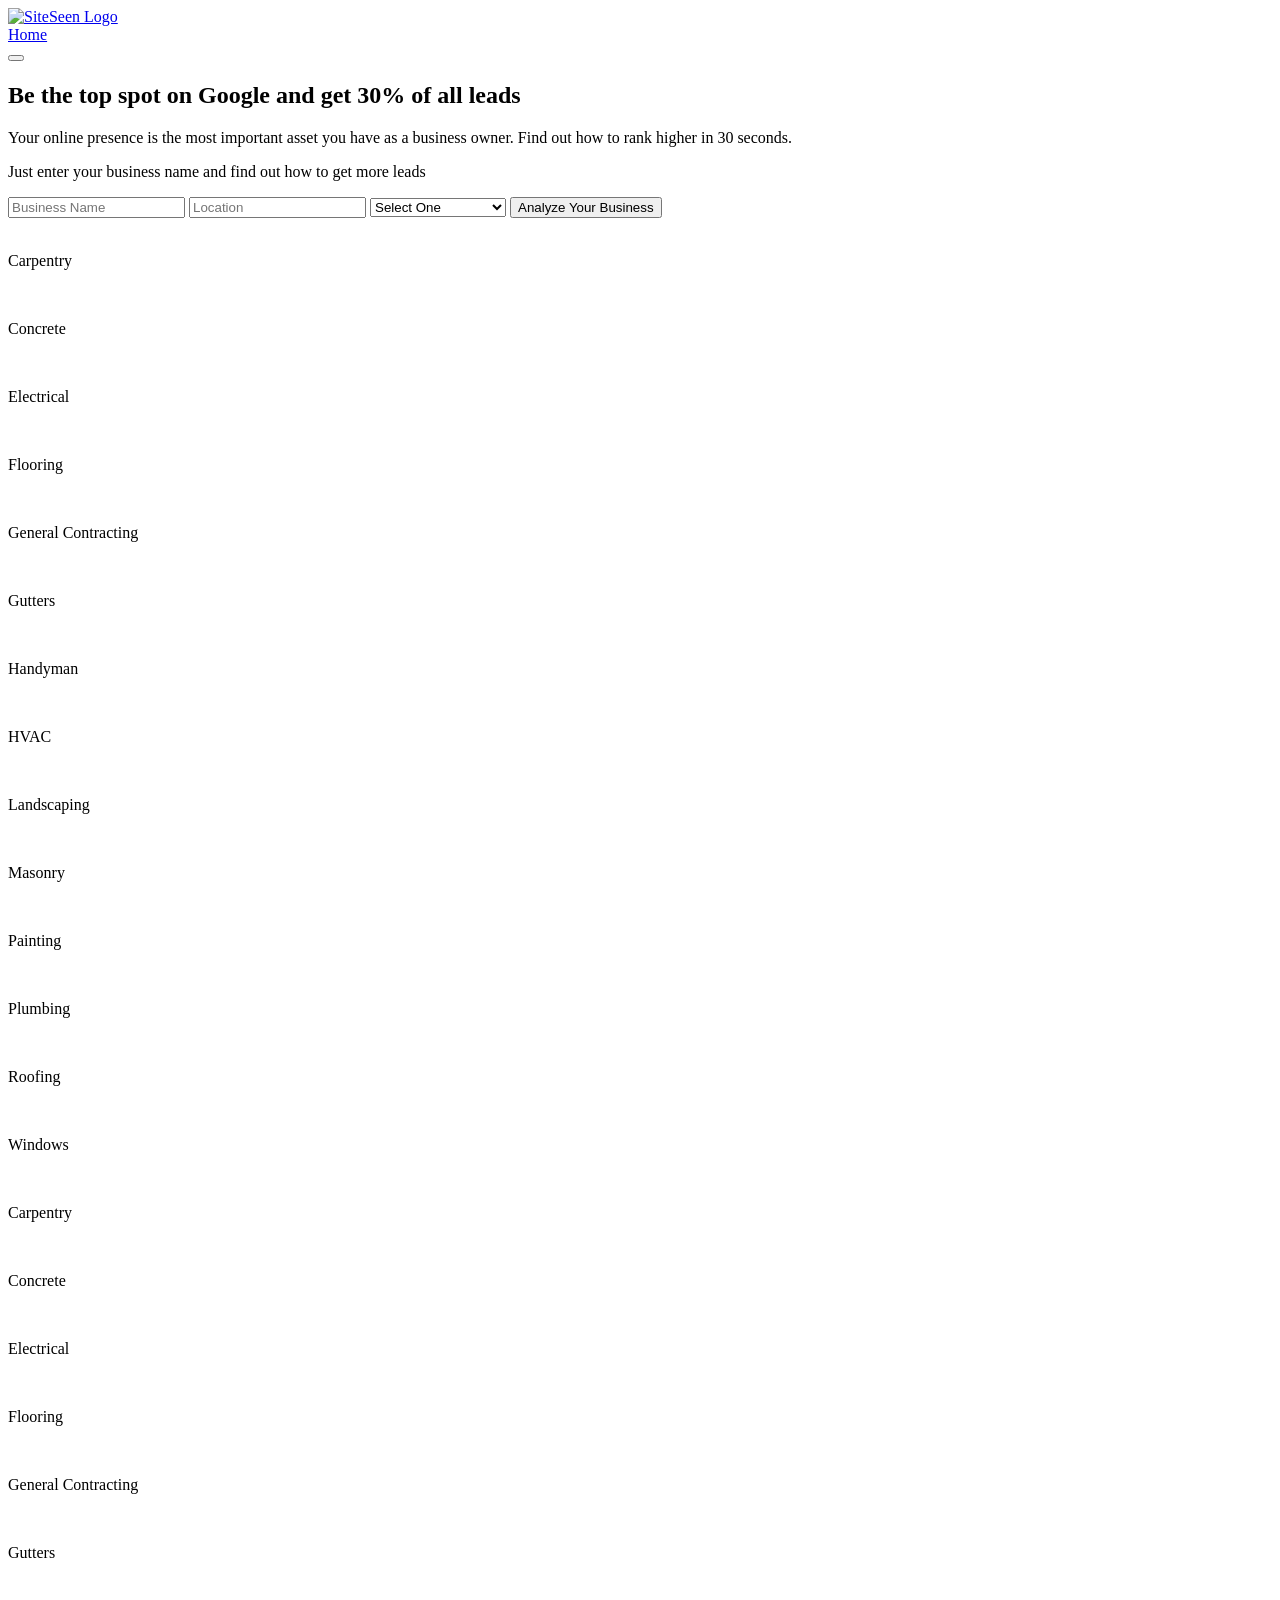
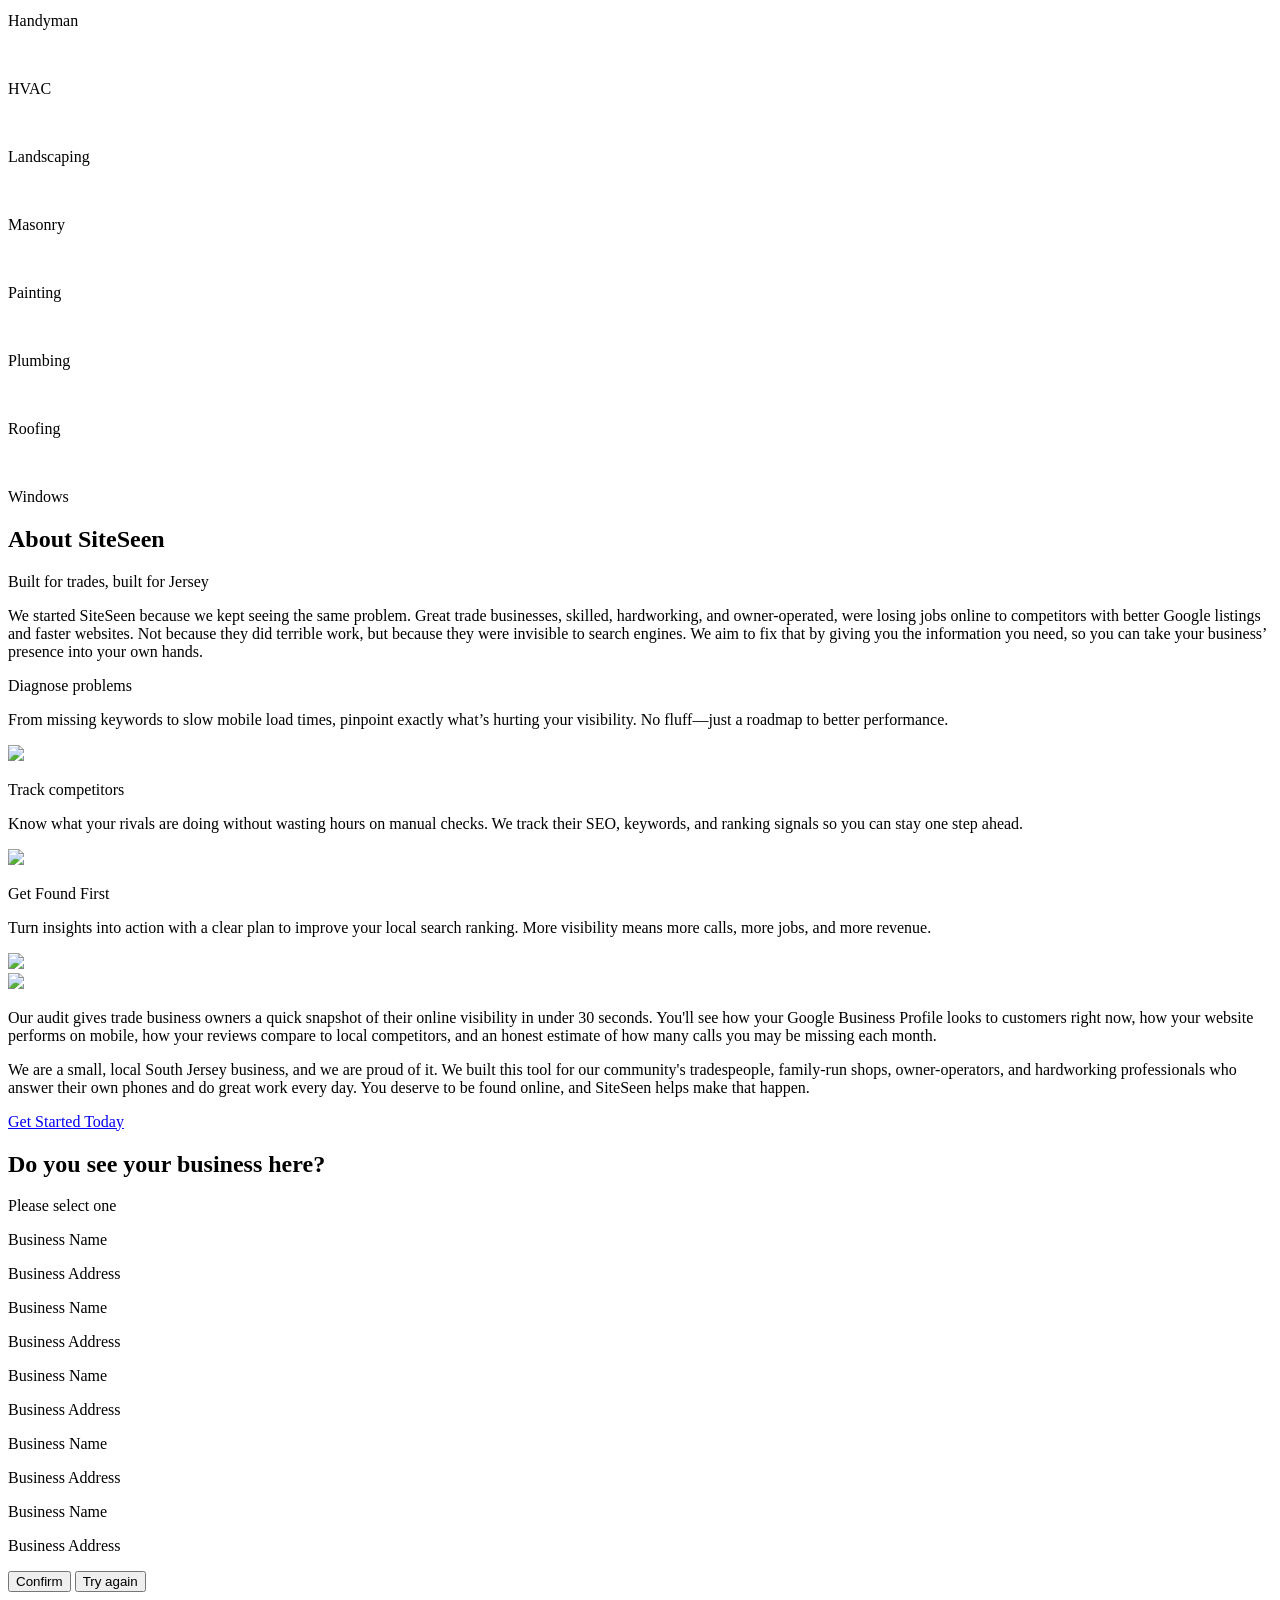
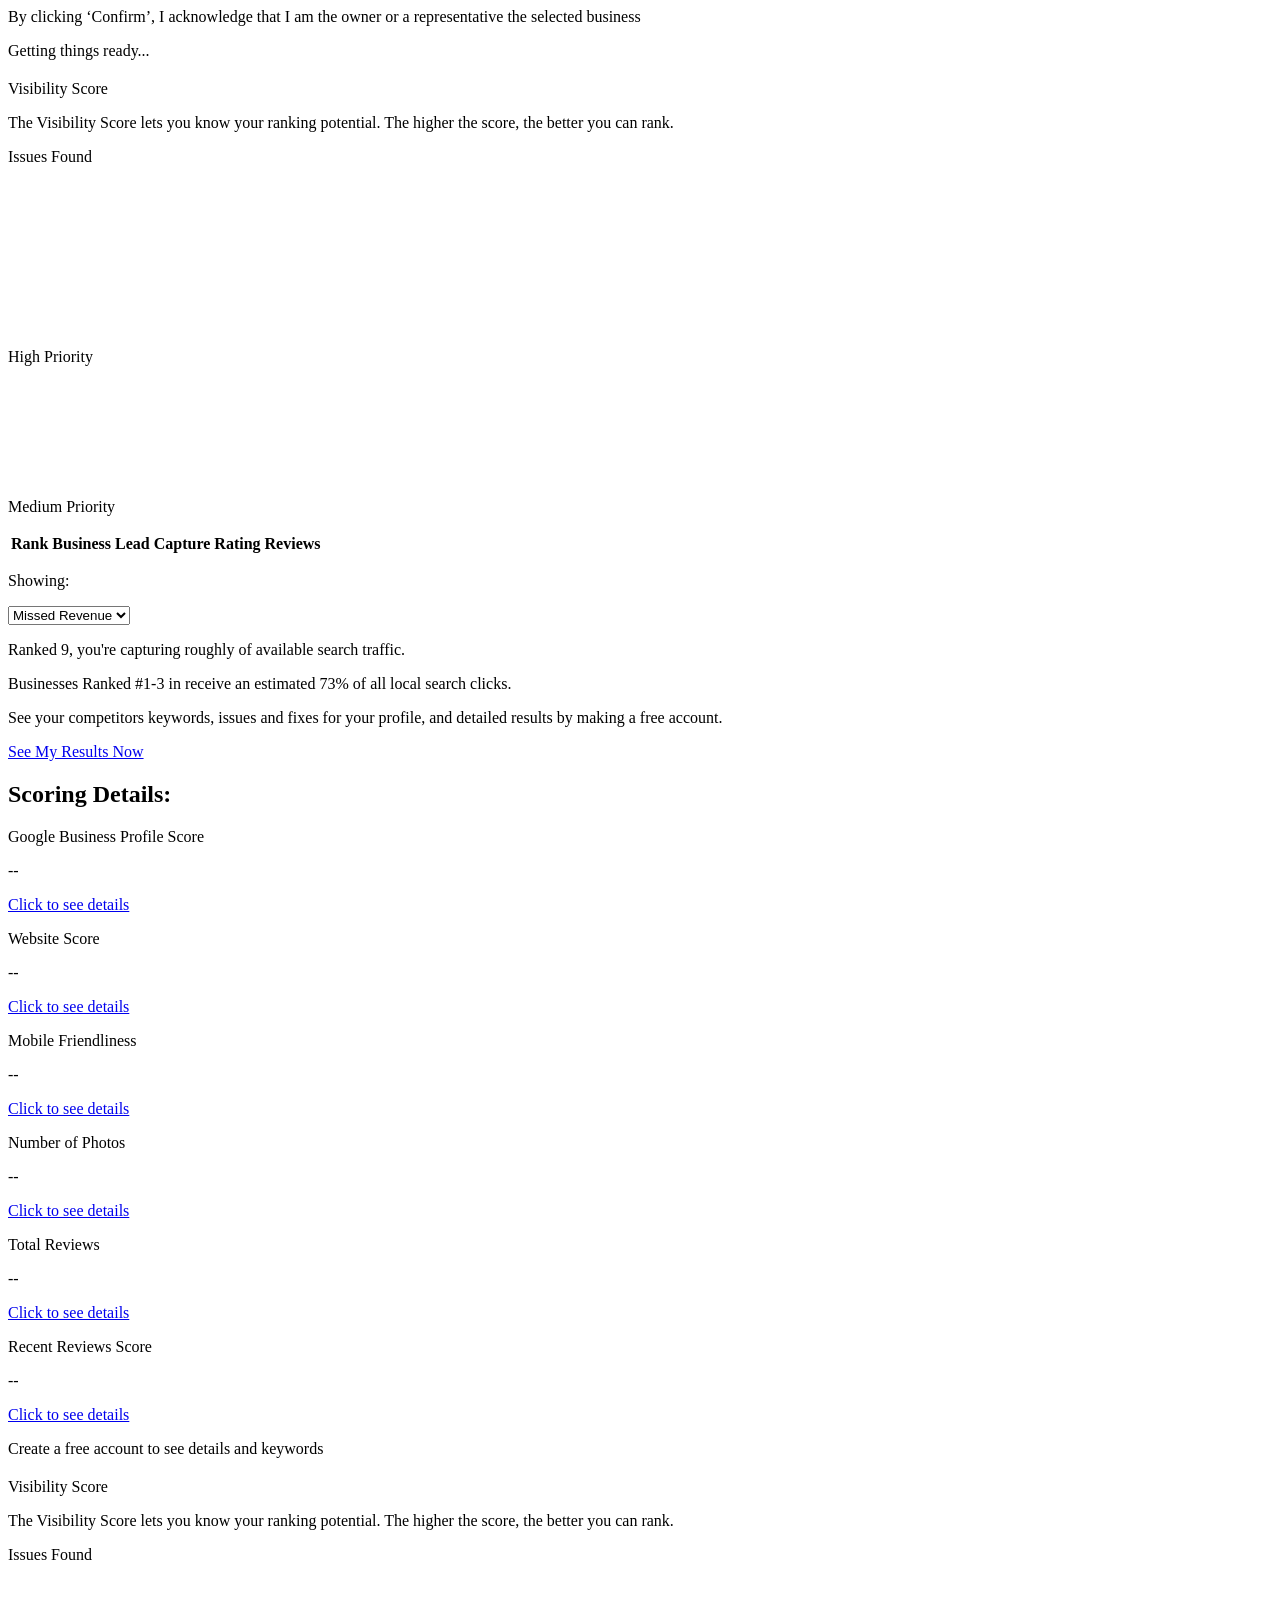
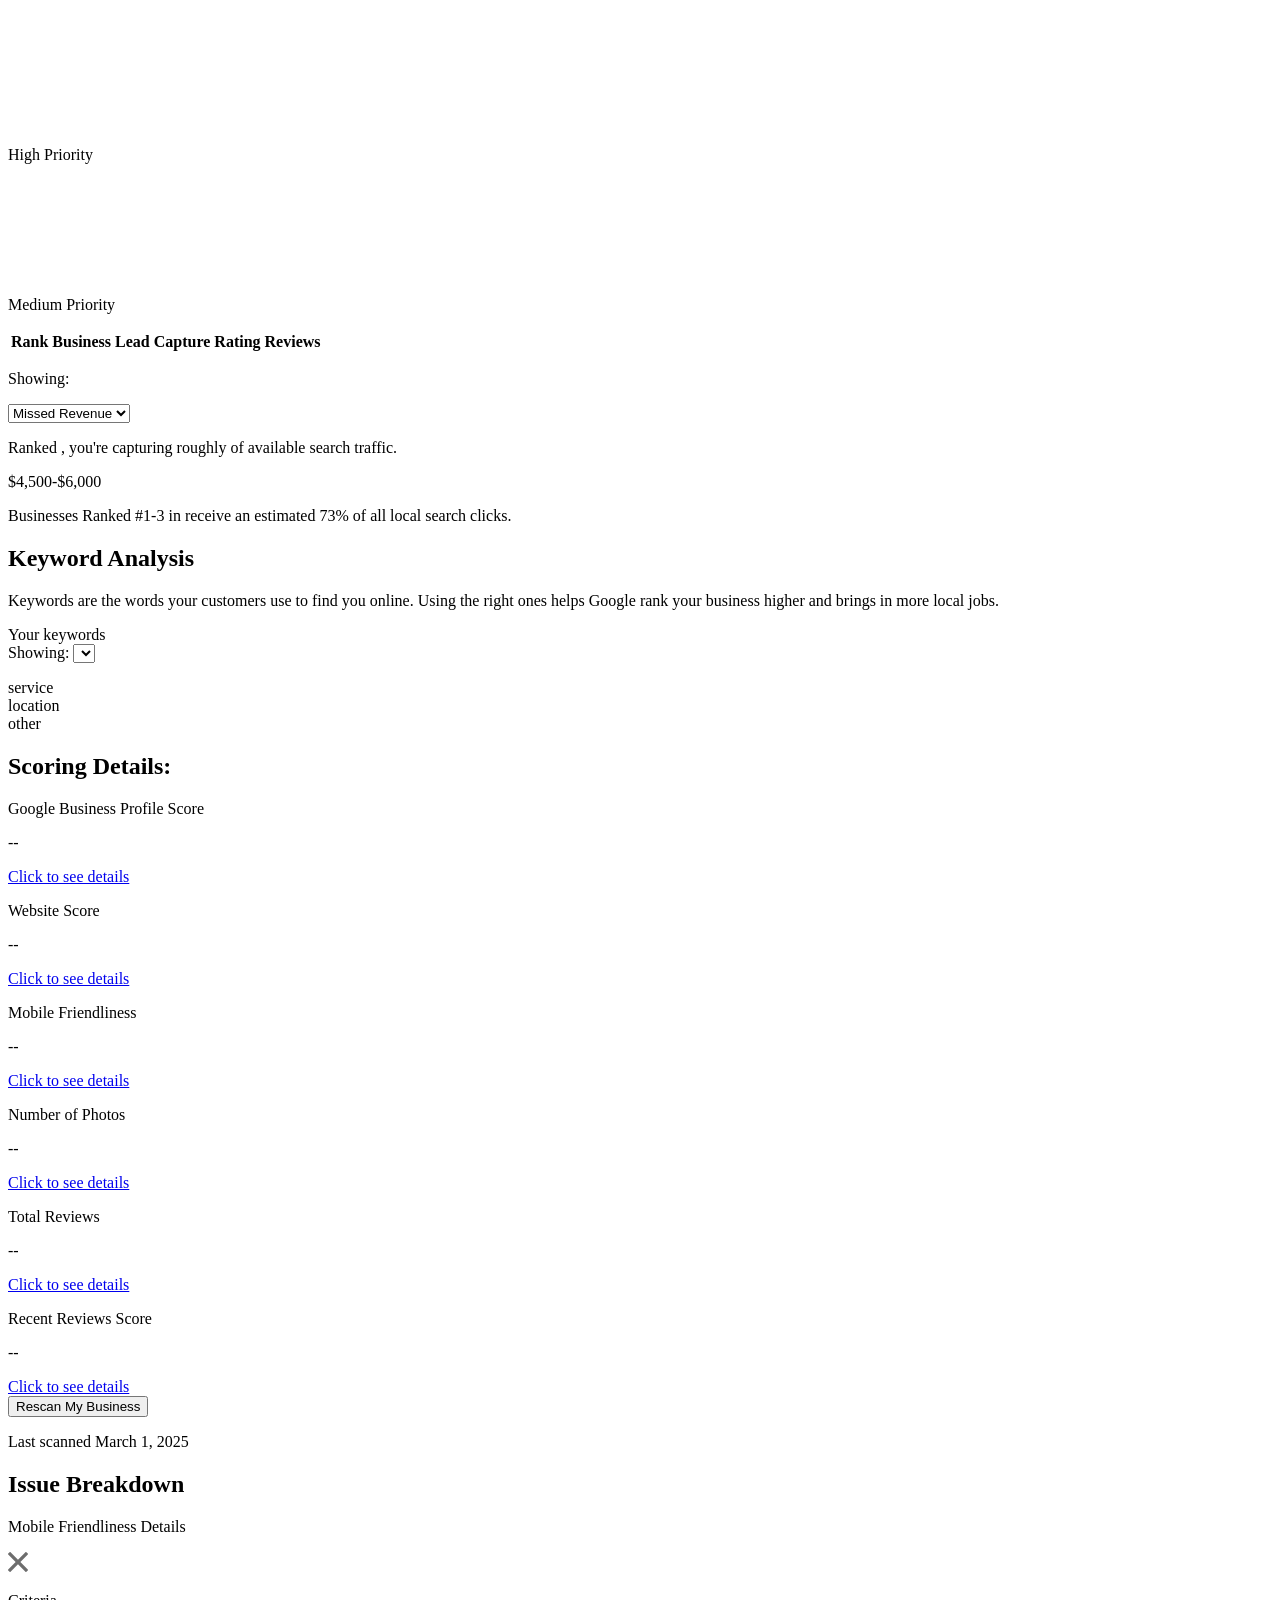
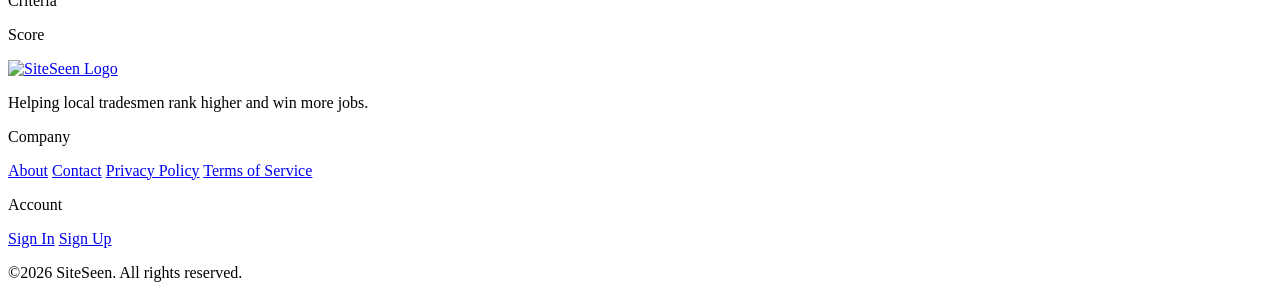
==== site/index.html @ 81ab3711 "adding second gtag" ====
<!DOCTYPE html>
<html lang="en">
<head>
    <!-- Google tag (gtag.js) for CHWD -->
    <script async src="https://www.googletagmanager.com/gtag/js?id=G-HR56J4MCZE"></script>
    <script>
        window.dataLayer = window.dataLayer || [];
        function gtag(){dataLayer.push(arguments);}
        gtag('js', new Date());

        gtag('config', 'G-HR56J4MCZE');
    </script>
    <!-- Google tag (gtag.js) for SS -->
    <script async src="https://www.googletagmanager.com/gtag/js?id=AW-18059262338"></script>
    <script>
        window.dataLayer = window.dataLayer || [];
        function gtag(){dataLayer.push(arguments);}
        gtag('js', new Date());

        gtag('config', 'AW-18059262338');
    </script>
    <meta charset="UTF-8">
    <meta name="viewport" content="width=device-width, initial-scale=1.0">
    <meta name="description" content="SiteSeen: Free local SEO audit for plumbers, roofers, contractors & trades. See how you rank on Google, fix issues, and win more local customers in minutes.">
    <link rel="stylesheet" href="/css/main.css">
    <link rel="stylesheet" href="/css/states.css">
    <link rel="icon" type="image/x-icon" href="/img/SiteSeen-icon.png">
    <title>SiteSeen | Local SEO Audit Tool for Trades & Contractors - Get More Leads</title>
</head>
<body>
    <div id="page-loader">
        <div class="loader"></div>
    </div>
    <header>
        <div class="header">
            <div class="header-left">
                <div class="img-wrapper contain logo">
                    <a href="/index.html"><img src="/img/SiteSeen-logo.svg" alt="SiteSeen Logo"></a>
                </div>
            </div>
            <nav>
                <div class="header-right" id="header-right">
                    <a href="/index.html" class="header-link">Home</a>
                    <div id="header-auth-links"></div>
                </div>
            </nav>
            <button class="hamburger" id="hamburger" aria-label="Toggle menu">
                <span></span>
                <span></span>
                <span></span>
            </button>
        </div>
    </header>
    <main>
        <div id="state-1-search">
            <section>
                <div class="content-container landing-container">
                    <h1 class="heading hero-heading centered auto-margin">Be the top spot on Google and get 30% of all leads</h1>
                    <p class="med-scale dg-font centered landing-p auto-margin">Your online presence is the most important asset you have as a business owner. Find out how to rank higher in 30 seconds.</p>
                    
                    <div class="form-holder">
                        <p class="lg-font form-text centered">Just enter your business name and find out how to get more leads</p>
                        <form id="business-search-form">
                            <input id="business-name" name="business-name" type="text" placeholder="Business Name" required>
                            <input id="business-location" name="business-location" type="text" placeholder="Location" required>
                            <select id="trade-type" name="trade-type" required>
                                    <option selected disabled value="">Select One</option>
                                    <option value="carpenter">Carpenter</option>
                                    <option value="concrete">Concrete</option>
                                    <option value="electrician">Electrician</option>
                                    <option value="flooring">Flooring</option>
                                    <option value="contractor">General Contractor</option>
                                    <option value="gutters">Gutters</option>
                                    <option value="handyman">Handyman</option>
                                    <option value="hvac">HVAC</option>
                                    <option value="landscaper">Landscaper</option>
                                    <option value="masonry">Masonry</option>
                                    <option value="painter">Painter</option>
                                    <option value="plumber">Plumber</option>
                                    <option value="roofer">Roofer</option>
                                    <option value="windows">Windows</option>
                            </select>
                            <button type="submit" class="state-1-submit-btn cta-btn btn-red">Analyze Your Business</button>
                        </form>
                    </div>
                </div>
            </section>
            <div class="carousel">
                <div class="carousel-track">
                    <div class="carousel-item img-wrapper"><img src="/img/state-1/carousel/carpenter.webp" alt="" aria-hidden="true"><p>Carpentry</p></div>
                    <div class="carousel-item img-wrapper"><img src="/img/state-1/carousel/concrete.webp" alt="" aria-hidden="true"><p>Concrete</p></div>
                    <div class="carousel-item img-wrapper"><img src="/img/state-1/carousel/electrical.webp" alt="" aria-hidden="true"><p>Electrical</p></div>
                    <div class="carousel-item img-wrapper"><img src="/img/state-1/carousel/flooring.webp" alt="" aria-hidden="true"><p>Flooring</p></div>
                    <div class="carousel-item img-wrapper"><img src="/img/state-1/carousel/gen-contracting.webp" alt="" aria-hidden="true"><p>General Contracting</p></div>
                    <div class="carousel-item img-wrapper"><img src="/img/state-1/carousel/gutters.webp" alt="" aria-hidden="true"><p>Gutters</p></div>
                    <div class="carousel-item img-wrapper"><img src="/img/state-1/carousel/carpenter.webp" alt="" aria-hidden="true"><p>Handyman</p></div>
                    <div class="carousel-item img-wrapper"><img src="/img/state-1/carousel/hvac.webp" alt="" aria-hidden="true"><p>HVAC</p></div>
                    <div class="carousel-item img-wrapper"><img src="/img/state-1/carousel/landscaper.webp" alt="" aria-hidden="true"><p>Landscaping</p></div>
                    <div class="carousel-item img-wrapper"><img src="/img/state-1/carousel/masonry.webp" alt="" aria-hidden="true"><p>Masonry</p></div>
                    <div class="carousel-item img-wrapper"><img src="/img/state-1/carousel/painter.webp" alt="" aria-hidden="true"><p>Painting</p></div>
                    <div class="carousel-item img-wrapper"><img src="/img/state-1/carousel/plumber.webp" alt="" aria-hidden="true"><p>Plumbing</p></div>
                    <div class="carousel-item img-wrapper"><img src="/img/state-1/carousel/roofer.webp" alt="" aria-hidden="true"><p>Roofing</p></div>
                    <div class="carousel-item img-wrapper"><img src="/img/state-1/carousel/windows.webp" alt="" aria-hidden="true"><p>Windows</p></div>


                    <div class="carousel-item img-wrapper"><img src="/img/state-1/carousel/carpenter.webp" alt="" aria-hidden="true"><p>Carpentry</p></div>
                    <div class="carousel-item img-wrapper"><img src="/img/state-1/carousel/concrete.webp" alt="" aria-hidden="true"><p>Concrete</p></div>
                    <div class="carousel-item img-wrapper"><img src="/img/state-1/carousel/electrical.webp" alt="" aria-hidden="true"><p>Electrical</p></div>
                    <div class="carousel-item img-wrapper"><img src="/img/state-1/carousel/flooring.webp" alt="" aria-hidden="true"><p>Flooring</p></div>
                    <div class="carousel-item img-wrapper"><img src="/img/state-1/carousel/gen-contracting.webp" alt="" aria-hidden="true"><p>General Contracting</p></div>
                    <div class="carousel-item img-wrapper"><img src="/img/state-1/carousel/gutters.webp" alt="" aria-hidden="true"><p>Gutters</p></div>
                    <div class="carousel-item img-wrapper"><img src="/img/state-1/carousel/carpenter.webp" alt="" aria-hidden="true"><p>Handyman</p></div>
                    <div class="carousel-item img-wrapper"><img src="/img/state-1/carousel/hvac.webp" alt="" aria-hidden="true"><p>HVAC</p></div>
                    <div class="carousel-item img-wrapper"><img src="/img/state-1/carousel/landscaper.webp" alt="" aria-hidden="true"><p>Landscaping</p></div>
                    <div class="carousel-item img-wrapper"><img src="/img/state-1/carousel/masonry.webp" alt="" aria-hidden="true"><p>Masonry</p></div>
                    <div class="carousel-item img-wrapper"><img src="/img/state-1/carousel/painter.webp" alt="" aria-hidden="true"><p>Painting</p></div>
                    <div class="carousel-item img-wrapper"><img src="/img/state-1/carousel/plumber.webp" alt="" aria-hidden="true"><p>Plumbing</p></div>
                    <div class="carousel-item img-wrapper"><img src="/img/state-1/carousel/roofer.webp" alt="" aria-hidden="true"><p>Roofing</p></div>
                    <div class="carousel-item img-wrapper"><img src="/img/state-1/carousel/windows.webp" alt="" aria-hidden="true"><p>Windows</p></div>
                </div>
            </div>
            <section>
                <div class="about-container mt-lg">
                    <div class="about-siteseen">
                        <div>
                            <h2 class="heading white-font centered">About SiteSeen</h2>
                            <p class="heading heading-small white-font centered">Built for trades, built for Jersey</p>    
                        </div>
                        <div class="content-container about-content-holder">
                            <p class="white-font">We started SiteSeen because we kept seeing the same problem. Great trade businesses, skilled, hardworking, and owner-operated, were losing jobs online to competitors with better Google listings and faster websites. Not because they did terrible work, but because they were invisible to search engines. We aim to fix that by giving you the information you need, so you can take your business’ presence into your own hands.</p>
                            <div class="about-us-grid grid mt-lg mb-lg">
                                <div class="about-grid-item">
                                    <p class="heading heading-small white-font centered">Diagnose problems</p>
                                    <p class="white-font centered">From missing keywords to slow mobile load times, pinpoint exactly what’s hurting your visibility. No fluff—just a roadmap to better performance.</p>
                                    <div class="about-grid-img img-wrapper">
                                        <img src="/img/state-1/about/issues.png">
                                    </div>
                                </div>
                                <div class="about-grid-item">
                                    <p class="heading heading-small white-font centered">Track competitors</p>
                                    <p class="white-font centered">Know what your rivals are doing without wasting hours on manual checks. We track their SEO, keywords, and ranking signals so you can stay one step ahead.</p>
                                    <div class="about-grid-img img-wrapper">
                                        <img src="/img/state-1/about/competitors.png">
                                    </div>
                                </div>
                                <div class="about-grid-item">
                                    <p class="heading heading-small white-font centered">Get Found First</p>
                                    <p class="white-font centered">Turn insights into action with a clear plan to improve your local search ranking. More visibility means more calls, more jobs, and more revenue.</p>
                                    <div class="about-grid-img img-wrapper">
                                        <img src="/img/state-1/about/visibility.png">
                                    </div>
                                </div>
                            </div>
                            <div class="img-wrapper mb-lg">
                                <img src="/img/state-1/about/keyword-img.png">
                            </div>
                            <p class="white-font mb-md">Our audit gives trade business owners a quick snapshot of their online visibility in under 30 seconds. You'll see how your Google Business Profile looks to customers right now, how your website performs on mobile, how your reviews compare to local competitors, and an honest estimate of how many calls you may be missing each month.</p>
                            <p class="white-font">We are a small, local South Jersey business, and we are proud of it. We built this tool for our community's tradespeople, family-run shops, owner-operators, and hardworking professionals who answer their own phones and do great work every day. You deserve to be found online, and SiteSeen helps make that happen.</p>
                            <a href="/auth.html#signup" class="cta-btn btn-red btn-white-bg auto-margin mt-lg">Get Started Today</a>
                        </div>
                    </div>
                </div>
            </section>
        </div>
        <div id="state-2-confirm">
            <section>
                <h2 class="heading heading-medium centered auto-margin">Do you see your business here?</h2>
                <div class="content-container">
                    <p class="p-el-select centered med-scale bold auto-margin blue-font">Please select one</p>
                    <div class="flex search-results-container mt-sm">
                        <div class="search-result-card" data-index="" data-place-id="">
                            <p class="searched-business-name">Business Name</p>
                            <p class="searched-business-address">Business Address</p>
                        </div>

                        <div class="search-result-card" data-index="" data-place-id="">
                            <p class="searched-business-name">Business Name</p>
                            <p class="searched-business-address">Business Address</p>
                        </div>

                        <div class="search-result-card" data-index="" data-place-id="">
                            <p class="searched-business-name">Business Name</p>
                            <p class="searched-business-address">Business Address</p>
                        </div>

                        <div class="search-result-card" data-index="" data-place-id="">
                            <p class="searched-business-name">Business Name</p>
                            <p class="searched-business-address">Business Address</p>
                        </div>

                        <div class="search-result-card" data-index="" data-place-id="">
                            <p class="searched-business-name">Business Name</p>
                            <p class="searched-business-address">Business Address</p>
                        </div>
                    </div>
                    <div class="confirm-btn-holder">
                    <button type="button" class="state-2-confirm-btn cta-btn btn-red auto-margin mt-lg">Confirm</button>
                    <button type="button" class="state-2-retry-btn auto-margin mt-sm">Try again</button>    
                    </div>
                    
                    <p class="confirm-disclaimer centered auto-margin lg-font mt-sm">By clicking ‘Confirm’, I acknowledge that I am the owner or a representative the selected business</p>
                </div>
            </section>
        </div>
        <div id="state-3-loading">
            <div class="content-container loading-holder">
                <div class="loader"></div>
                <div class="progress-bar">
                    <div class="progress-bar-fill" id="progress-bar-fill"></div>
                    </div>
                <p class="loading-text heading centered">Getting things ready...</p>
            </div>
        </div>
        <div id="state-4-guest">
            <section>
                <div class="content-container cc-large">
                    <h2 class="heading auto-margin dashboard-title"></h2>
                    <div class="dashboard">
                        <div class="dashboard-top grid">
                            <div class="dashboard-left-panel">
                                <div class="dash-analysis-holder">
                                    <p class="heading heading-small bold dg-font dash-title-font dash-business-health-score">Visibility Score</p>
                                    <div class="health-gauge">
                                        
                                    </div>
                                    <p class="dash-subtext-font lg-font">The Visibility Score lets you know your ranking potential. The higher the score, the better you can rank.</p>
                                </div>
                            </div>

                            <div class="dashboard-right-panel">
                                <div class="dash-analysis-holder">
                                    <p class="heading heading-small bold dg-font dash-title-font dash-crit-issues">Issues Found</p>
                                    <div class="issues-chart">
                                        <div class="chart-bar-wrapper">
                                            <div class="chart-bar bar-high" data-count="3" style="height: 150px;">
                                                <div class="chart-tooltip"></div>
                                            </div>
                                            <p class="chart-label">High Priority</p>
                                        </div>
                                        <div class="chart-bar-wrapper">
                                            <div class="chart-bar bar-medium" data-count="2" style="height: 100px;">
                                                <div class="chart-tooltip"></div>
                                            </div>
                                            <p class="chart-label">Medium Priority</p>
                                        </div>
                                    </div>
                                </div>
                            </div>
                        </div>
                        <div class="dashboard-bottom-panel grid">
                            <div class="dash-analysis-holder">
                                <p class="heading heading-small bold dg-font dash-title-font mb-md search-query-display"></p>
                                <table class="competitor-table">
                                    <thead>
                                        <tr>
                                            <th class="col-rank">Rank</th>
                                            <th class="col-name">Business</th>
                                            <th class="col-leads">Lead Capture</th>
                                            <th class="col-reviews">Rating</th>
                                            <th class="col-ratings">Reviews</th>
                                        </tr>
                                    </thead>
                                    <tbody class="competitor-table-body">

                                    </tbody>
                                </table>
                            </div>
                            <div class="dash-analysis-holder miss flex">
                                <div class="missed-holder-heading flex">
                                    <label for="missed-holder-select"><p class="heading heading-small bold dg-font dash-title-font centered">Showing:</p></label>
                                    <select class="missed-holder-select">
                                        <option selected value="missed-holder-rev">Missed Revenue</option>
                                        <option value="missed-holder-calls">Missed Calls</option>
                                    </select>
                                </div>
                                <div class="missed-holder missed-holder-calls">
                                    <div><p class="heading heading-medium centered miss-call-number"></p></div>
                                    <p class="lg-font dash-subtext-font">Ranked <span class="lead-capture-rank dash-subtext-font lg-font">9</span>, you're capturing roughly <span class="lead-capture-pct dash-subtext-font lg-font"></span> of available search traffic.</p>
                                </div>
                                <div class="missed-holder active missed-holder-rev">
                                    <div><p class="heading heading-medium centered miss-rev-number"></p></div>
                                    <p class="lg-font dash-subtext-font">Businesses Ranked #1-3 in <span class="dash-right-location dash-subtext-font lg-font"></span> receive an estimated 73% of all local search clicks.</p>
                                </div>
                            </div>
                        </div>
                    </div>
                    <div class="auto-margin mt-lg">
                        <p class="centered heading-small mb-md extra-bold">
                            See your competitors keywords, issues and fixes for your profile, and detailed results by making a free account.
                        </p>
                        <a href="/auth.html#signup" class="cta-btn btn-red auto-margin">See My Results Now</a>
                    </div>
                    <div class="dash-result-breakdown mt-lg">
                        <h2 class="heading-small dg-font bold blue-font">Scoring Details:</h2>
                        <div class="dash-health-grid-wrapper">
                            <div class="dash-health-grid grid">
                                <div class="health-item">
                                    <p class="heading heading-small bold dg-font dash-title-font centered">Google Business Profile Score</p>
                                    <p class="extra-bold heading-medium blue-font centered health-gbp-score">--</p>
                                    <a href="#gbp-score">Click to see details</a>
                                </div>
                                <div class="health-item">
                                    <p class="heading heading-small bold dg-font dash-title-font centered">Website Score</p>
                                    <p class="extra-bold heading-medium blue-font centered health-website-score">--</p>
                                    <a href="#website-score">Click to see details</a>
                                </div>
                                <div class="health-item">
                                    <p class="heading heading-small bold dg-font dash-title-font centered">Mobile Friendliness</p>
                                    <p class="extra-bold heading-medium blue-font centered health-mobile-score">--</p>
                                    <a href="#mobile-scores">Click to see details</a>
                                </div>
                                <div class="health-item">
                                    <p class="heading heading-small bold dg-font dash-title-font centered">Number of Photos</p>
                                    <p class="extra-bold heading-medium blue-font centered health-photo-count">--</p>
                                    <a href="#gbp-pictures">Click to see details</a>
                                </div>
                                <div class="health-item">
                                    <p class="heading heading-small bold dg-font dash-title-font centered">Total Reviews</p>
                                    <p class="extra-bold heading-medium blue-font centered health-review-count">--</p>
                                    <a href="#reviews">Click to see details</a>
                                </div>
                                <div class="health-item">
                                    <p class="heading heading-small bold dg-font dash-title-font centered">Recent Reviews Score</p>
                                    <p class="extra-bold heading-medium blue-font centered health-recency-score">--</p>
                                    <a href="#recent-reviews">Click to see details</a>
                                </div>
                            </div>
                            <div class="health-grid-overlay">
                                <div class="health-grid-overlay-inner">
                                    <p class="extra-bold blue-font centered">Create a free account to see details and keywords</p>
                                </div>
                            </div> 
                        </div>
                        
                    </div>
                </div>
            </section>
        </div>

        <div id="state-5-dashboard">
            <section>
                <div class="content-container cc-large">
                    <h2 class="heading auto-margin dg-font dashboard-title"></h2>
                    <div class="dashboard">
                        <div class="dashboard-top grid">
                            <div class="dashboard-left-panel">
                                <div class="dash-analysis-holder">
                                    <p class="heading heading-small bold dg-font dash-title-font dash-business-health-score">Visibility Score</p>
                                    <div class="health-gauge">
                                        
                                    </div>
                                    <p class="dash-subtext-font lg-font">The Visibility Score lets you know your ranking potential. The higher the score, the better you can rank.</p>
                                </div>
                            </div>

                            <div class="dashboard-right-panel">
                                <div class="dash-analysis-holder">
                                    <p class="heading heading-small bold dg-font dash-title-font dash-crit-issues">Issues Found</p>
                                    <div class="issues-chart">
                                        <div class="chart-bar-wrapper">
                                            <div class="chart-bar bar-high" data-count="3" style="height: 150px;">
                                                <div class="chart-tooltip"></div>
                                            </div>
                                            <p class="chart-label">High Priority</p>
                                        </div>
                                        <div class="chart-bar-wrapper">
                                            <div class="chart-bar bar-medium" data-count="2" style="height: 100px;">
                                                <div class="chart-tooltip"></div>
                                            </div>
                                            <p class="chart-label">Medium Priority</p>
                                        </div>
                                    </div>
                                </div>
                            </div>
                        </div>
                        <div class="dashboard-bottom-panel grid">
                            <div class="dash-analysis-holder">
                                <p class="heading heading-small bold dg-font dash-title-font mb-md search-query-display"></p>
                                <table class="competitor-table">
                                    <thead>
                                        <tr>
                                            <th class="col-rank">Rank</th>
                                            <th class="col-name">Business</th>
                                            <th class="col-leads">Lead Capture</th>
                                            <th class="col-reviews">Rating</th>
                                            <th class="col-ratings">Reviews</th>
                                        </tr>
                                    </thead>
                                    <tbody class="competitor-table-body">

                                    </tbody>
                                </table>
                            </div>
                            <div class="dash-analysis-holder miss flex">
                                <div class="missed-holder-heading flex">
                                    <label for="missed-holder-select"><p class="heading heading-small bold dg-font dash-title-font centered">Showing:</p></label>
                                    <select class="missed-holder-select">
                                        <option selected value="missed-holder-rev">Missed Revenue</option>
                                        <option value="missed-holder-calls">Missed Calls</option>
                                    </select>
                                </div>
                                <div class="missed-holder missed-holder-calls">
                                    <div><p class="heading heading-medium centered miss-call-number"></p></div>
                                    <p class="lg-font dash-subtext-font">Ranked <span class="lead-capture-rank lg-font dash-subtext-font"></span>, you're capturing roughly <span class="lead-capture-pct lg-font dash-subtext-font"></span> of available search traffic.</p>
                                </div>
                                <div class="missed-holder active missed-holder-rev">
                                    <div><p class="heading heading-medium centered miss-rev-number">$4,500-$6,000</p></div>
                                    <p class="dash-subtext-font lg-font">Businesses Ranked #1-3 in <span class="dash-right-location dash-subtext-font lg-font"></span> receive an estimated 73% of all local search clicks.</p>
                                </div>
                            </div>
                        </div>
                    </div>
                    <div class="keyword-section">
                        <h2 class="heading-small dg-font bold dg-font">Keyword Analysis</h2>
                        <p class="dash-subtext-font lg-font mb-md">Keywords are the words your customers use to find you online. Using the right ones helps Google rank your business higher and brings in more local jobs.</p>
                    
                        <div class="keyword-charts">
                    
                            <div class="keyword-chart-panel">
                                <div class="keyword-chart-header">
                                    <span class="keyword-chart-title">Your keywords</span>
                                </div>
                                <div class="keyword-list" id="user-keyword-list"></div>
                            </div>
                    
                            <div class="keyword-chart-panel">
                                <div class="keyword-chart-header">
                                    <span class="keyword-chart-title">Showing:</span>
                                    <select class="competitor-select" id="competitor-select"></select>
                                </div>
                                <div class="keyword-list" id="competitor-keyword-list"></div>
                            </div>
                    
                        </div>
                    
                        <div class="kw-legend" style="margin-top:1rem;">
                            <div class="legend-item"><div class="legend-dot" style="background:var(--kw-bar-service)"></div> service</div>
                            <div class="legend-item"><div class="legend-dot" style="background:var(--kw-bar-location)"></div> location</div>
                            <div class="legend-item"><div class="legend-dot" style="background:var(--kw-bar-other)"></div> other</div>
                        </div>
                    </div>

                    <div class="dash-result-breakdown">
                        <h2 class="heading-small dg-font bold dg-font">Scoring Details:</h2>
                        <div class="dash-health-grid grid">
                            <div class="health-item">
                                <p class="heading heading-small bold dg-font dash-title-font centered">Google Business Profile Score</p>
                                <p class="semi-bold heading-medium blue-font centered health-gbp-score">--</p>
                                <a class="health-details-link" href="#gbp-score" data-category="gbp-score">Click to see details</a>
                            </div>
                            <div class="health-item">
                                <p class="heading heading-small bold dg-font dash-title-font centered">Website Score</p>
                                <p class="semi-bold heading-medium blue-font centered health-website-score">--</p>
                                <a class="health-details-link" href="#website-score" data-category="website-score">Click to see details</a>
                            </div>
                            <div class="health-item">
                                <p class="heading heading-small bold dg-font dash-title-font centered">Mobile Friendliness</p>
                                <p class="semi-bold heading-medium blue-font centered health-mobile-score">--</p>
                                <a class="health-details-link" href="#mobile-scores" data-category="mobile-score">Click to see details</a>
                            </div>
                            <div class="health-item">
                                <p class="heading heading-small bold dg-font dash-title-font centered">Number of Photos</p>
                                <p class="semi-bold heading-medium blue-font centered health-photo-count">--</p>
                                <a class="health-details-link" href="#gbp-pictures" data-category="photos">Click to see details</a>
                            </div>
                            <div class="health-item">
                                <p class="heading heading-small bold dg-font dash-title-font centered">Total Reviews</p>
                                <p class="semi-bold heading-medium blue-font centered health-review-count">--</p>
                                <a class="health-details-link" href="#reviews" data-category="total-reviews">Click to see details</a>
                            </div>
                            <div class="health-item">
                                <p class="heading heading-small bold dg-font dash-title-font centered">Recent Reviews Score</p>
                                <p class="semi-bold heading-medium blue-font centered health-recency-score">--</p>
                                <a class="health-details-link" href="#recent-reviews" data-category="recent-reviews">Click to see details</a>
                            </div>
                        </div>
                    </div>
                    <div class="rescan-holder centered mt-md">
                        <button type="button" class="cta-btn btn-red auto-margin" id="btn-rescan">Rescan My Business</button>
                        <p class="lg-font centered mt-sm" id="rescan-note" hidden>Next scan available in X days</p>
                        <p class="lg-font centered mt-sm" id="last-scanned">Last scanned March 1, 2025</p>
                    </div>
                </div>
            </section>
            <section class="issue-track-section mt-lg">
                <div class="content-container issue-container">
                    <h2 class="heading heading-medium dg-font centered">Issue Breakdown</h2>
                    <div class="issue-tracker">
                        
                    </div>
                </div>
            </section>
            <div class="modal">
                <div class="modal-holder">
                    <div class="modal-top">
                        <p id="modal-title" class="dg-font bold heading heading-small">Mobile Friendliness Details</p>
                        <div id="modal-close">
                            <svg xmlns="http://www.w3.org/2000/svg" xmlns:xlink="http://www.w3.org/1999/xlink" fill="#6d6d6d" height="20px" width="20px" version="1.1" viewBox="0 0 460.775 460.775" xml:space="preserve">
                            <path d="M285.08,230.397L456.218,59.27c6.076-6.077,6.076-15.911,0-21.986L423.511,4.565c-2.913-2.911-6.866-4.55-10.992-4.55  c-4.127,0-8.08,1.639-10.993,4.55l-171.138,171.14L59.25,4.565c-2.913-2.911-6.866-4.55-10.993-4.55  c-4.126,0-8.08,1.639-10.992,4.55L4.558,37.284c-6.077,6.075-6.077,15.909,0,21.986l171.138,171.128L4.575,401.505  c-6.074,6.077-6.074,15.911,0,21.986l32.709,32.719c2.911,2.911,6.865,4.55,10.992,4.55c4.127,0,8.08-1.639,10.994-4.55  l171.117-171.12l171.118,171.12c2.913,2.911,6.866,4.55,10.993,4.55c4.128,0,8.081-1.639,10.992-4.55l32.709-32.719  c6.074-6.075,6.074-15.909,0-21.986L285.08,230.397z"/>
                            </svg>
                        </div>
                    </div>
                    <div class="modal-details">
                        <div class="modal-details-top">
                            <p class="dg-font bold">Criteria</p>
                            <p class="dg-font bold">Score</p>
                        </div>
                        <div class="modal-details-holder">
 
                        </div>
                    </div>
                </div>
            </div>
        </div>
    </main>
    <footer>
            <div class="footer">
                <div class="footer-top">
                    <div class="footer-brand">
                        <div class="img-wrapper contain logo">
                            <a href="/index.html"><img src="/img/SiteSeen-logo.svg" alt="SiteSeen Logo"></a>
                        </div>
                        <p class="lg-font mt-sm">Helping local tradesmen rank higher and win more jobs.</p>
                    </div>
                    <div class="footer-link-holder flex">
                        <div class="footer-links">
                            <p class="extra-bold mb-sm">Company</p>
                            <a href="/index.html#about" class="footer-link">About</a>
                            <a href="#" class="footer-link">Contact</a>
                            <a href="#" class="footer-link">Privacy Policy</a>
                            <a href="#" class="footer-link">Terms of Service</a>
                        </div>
                        <div class="footer-links">
                            <p class="extra-bold mb-sm">Account</p>
                            <a href="/auth.html" class="footer-link">Sign In</a>
                            <a href="/auth.html#signup" class="footer-link">Sign Up</a>
                        </div>
                    </div>
                </div>
                <div class="footer-bottom">
                    <p class="lg-font centered mt-md">©2026 SiteSeen. All rights reserved.</p>
                </div>
            </div>
        </footer>
    <script type="module" src="/js/app.js"></script>
</body>
</html>
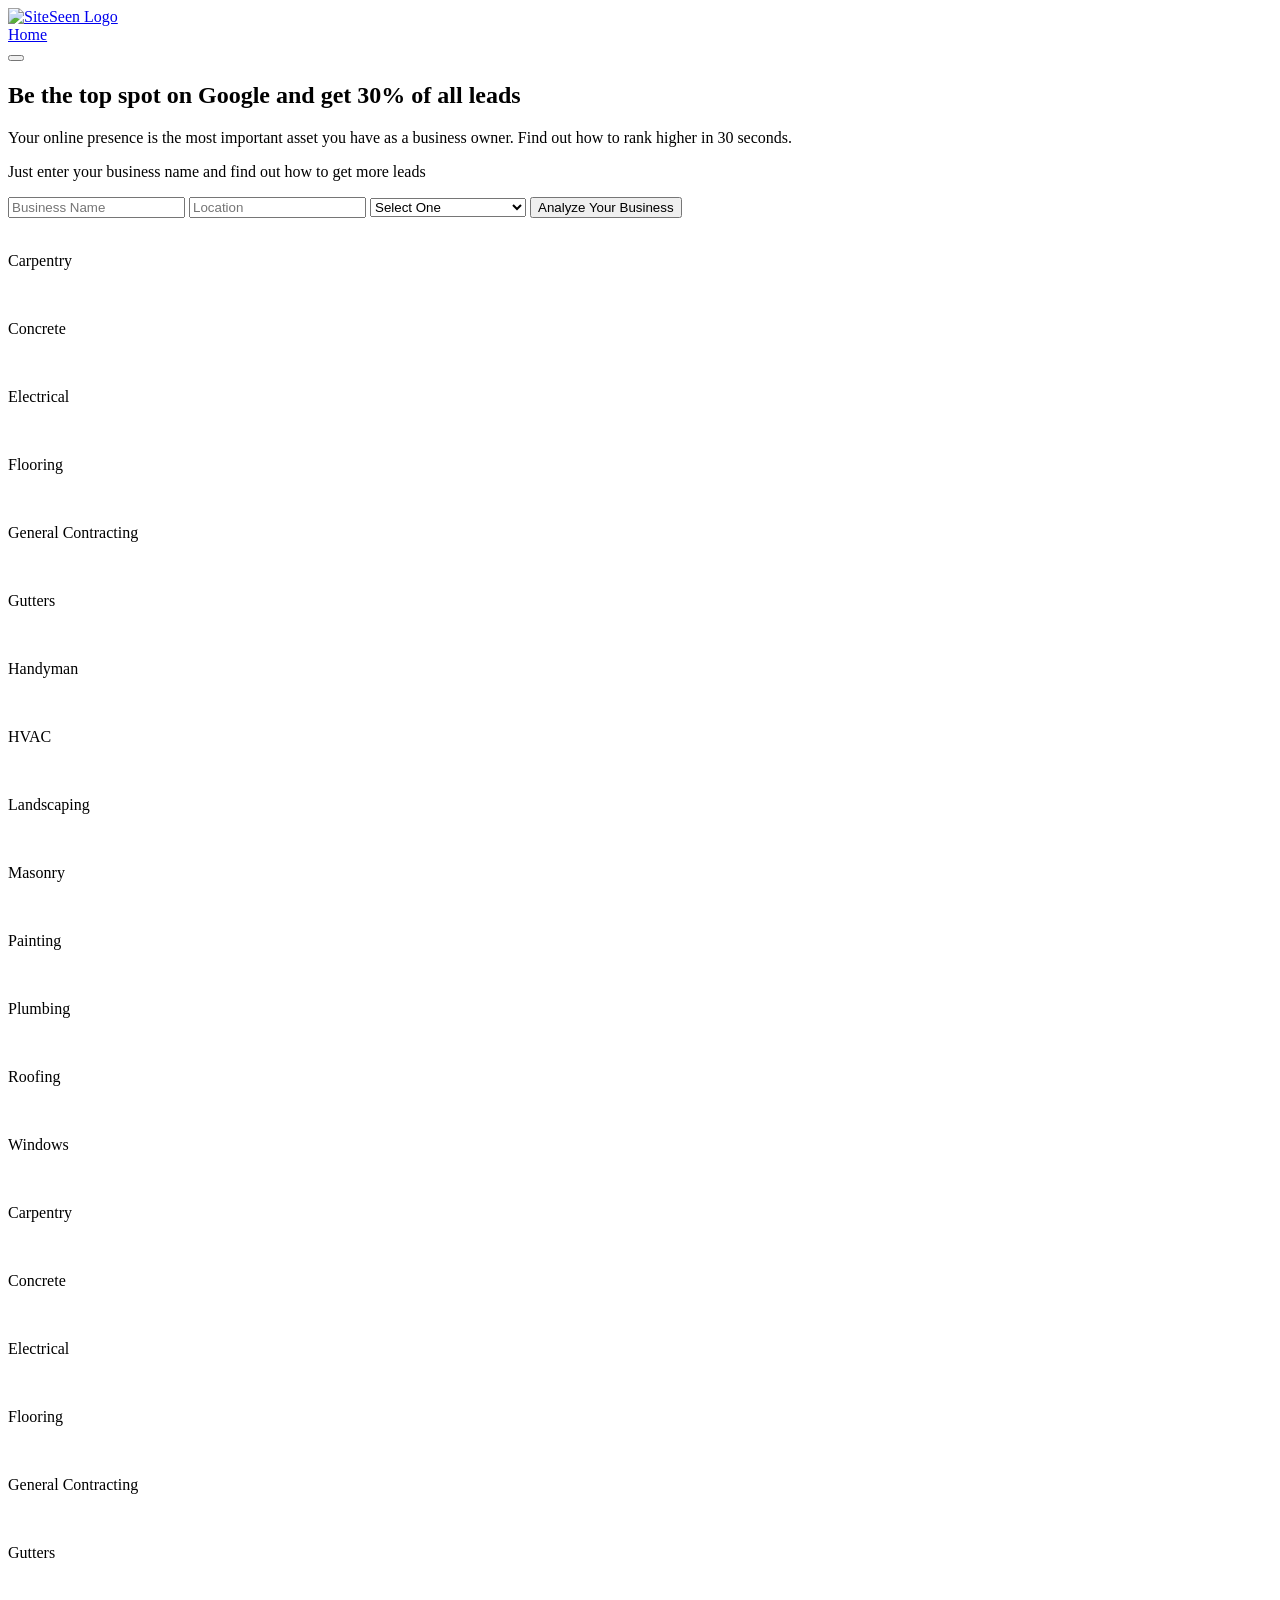
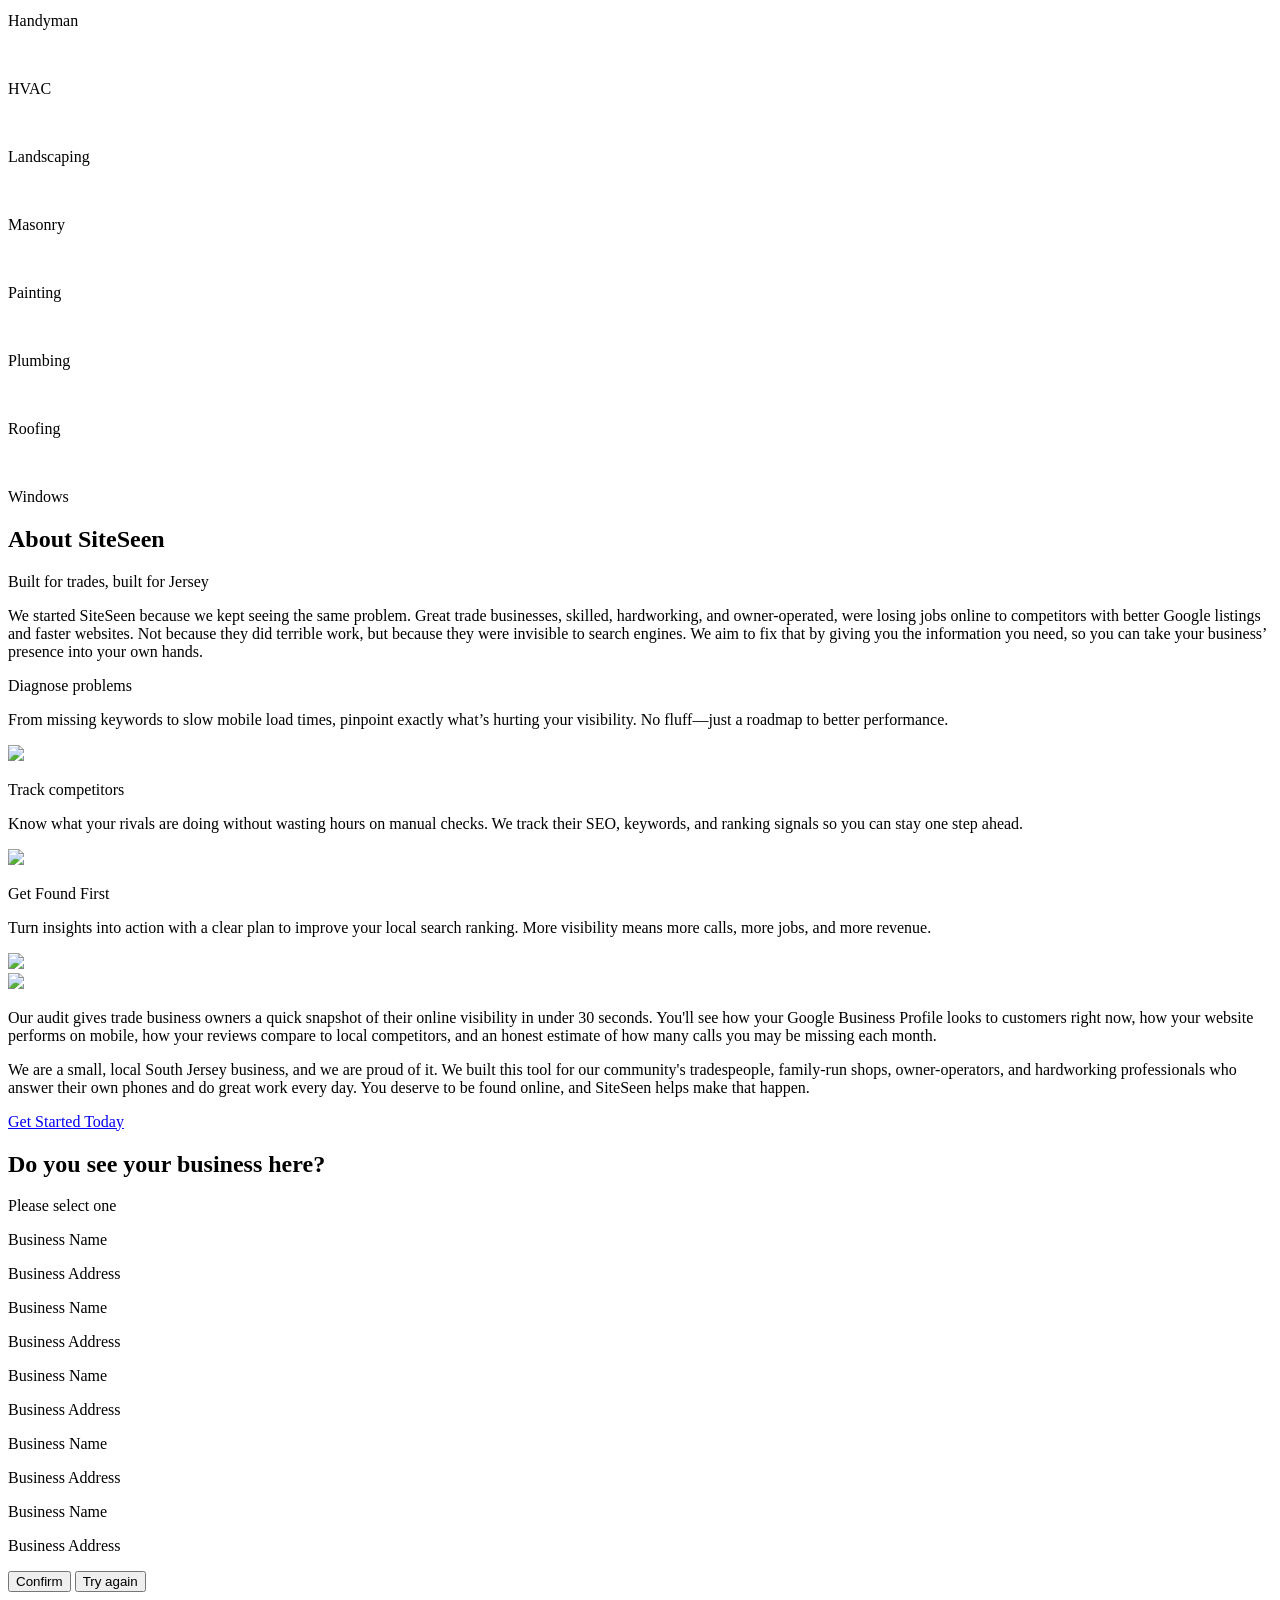
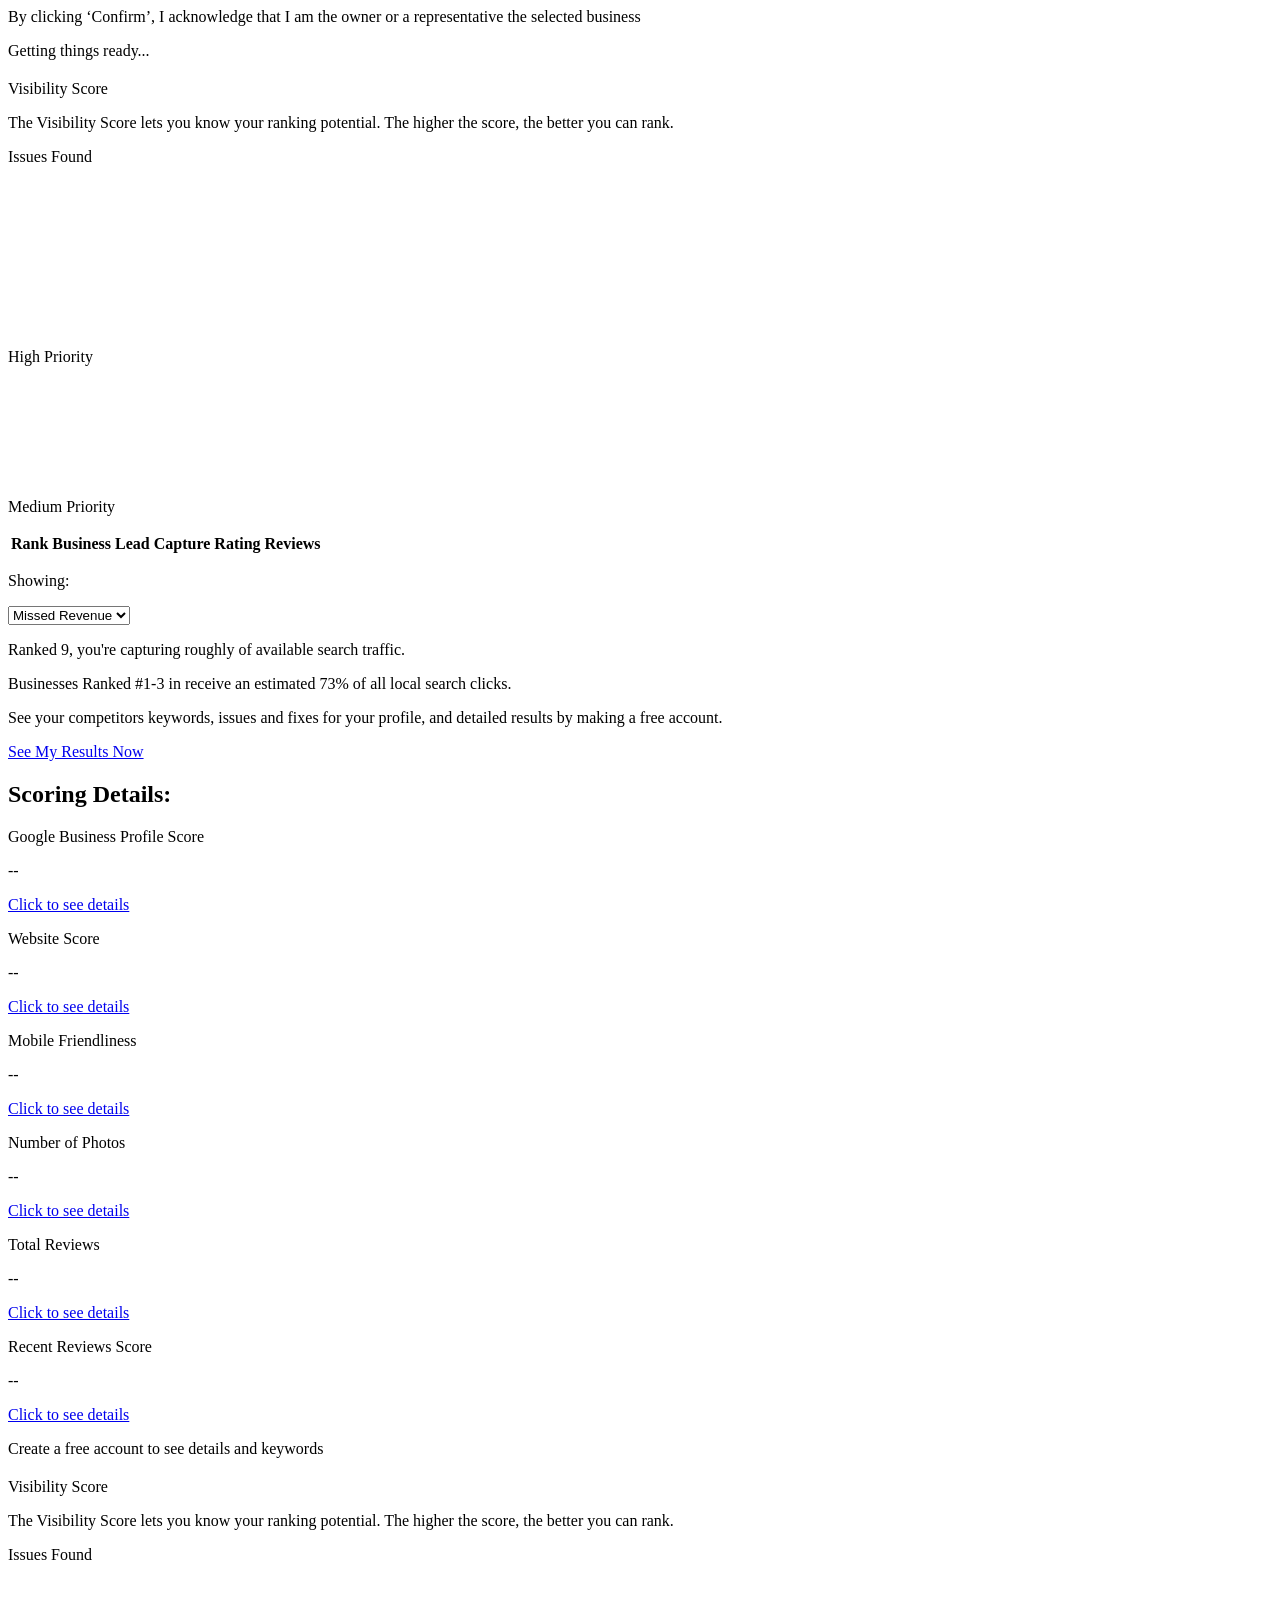
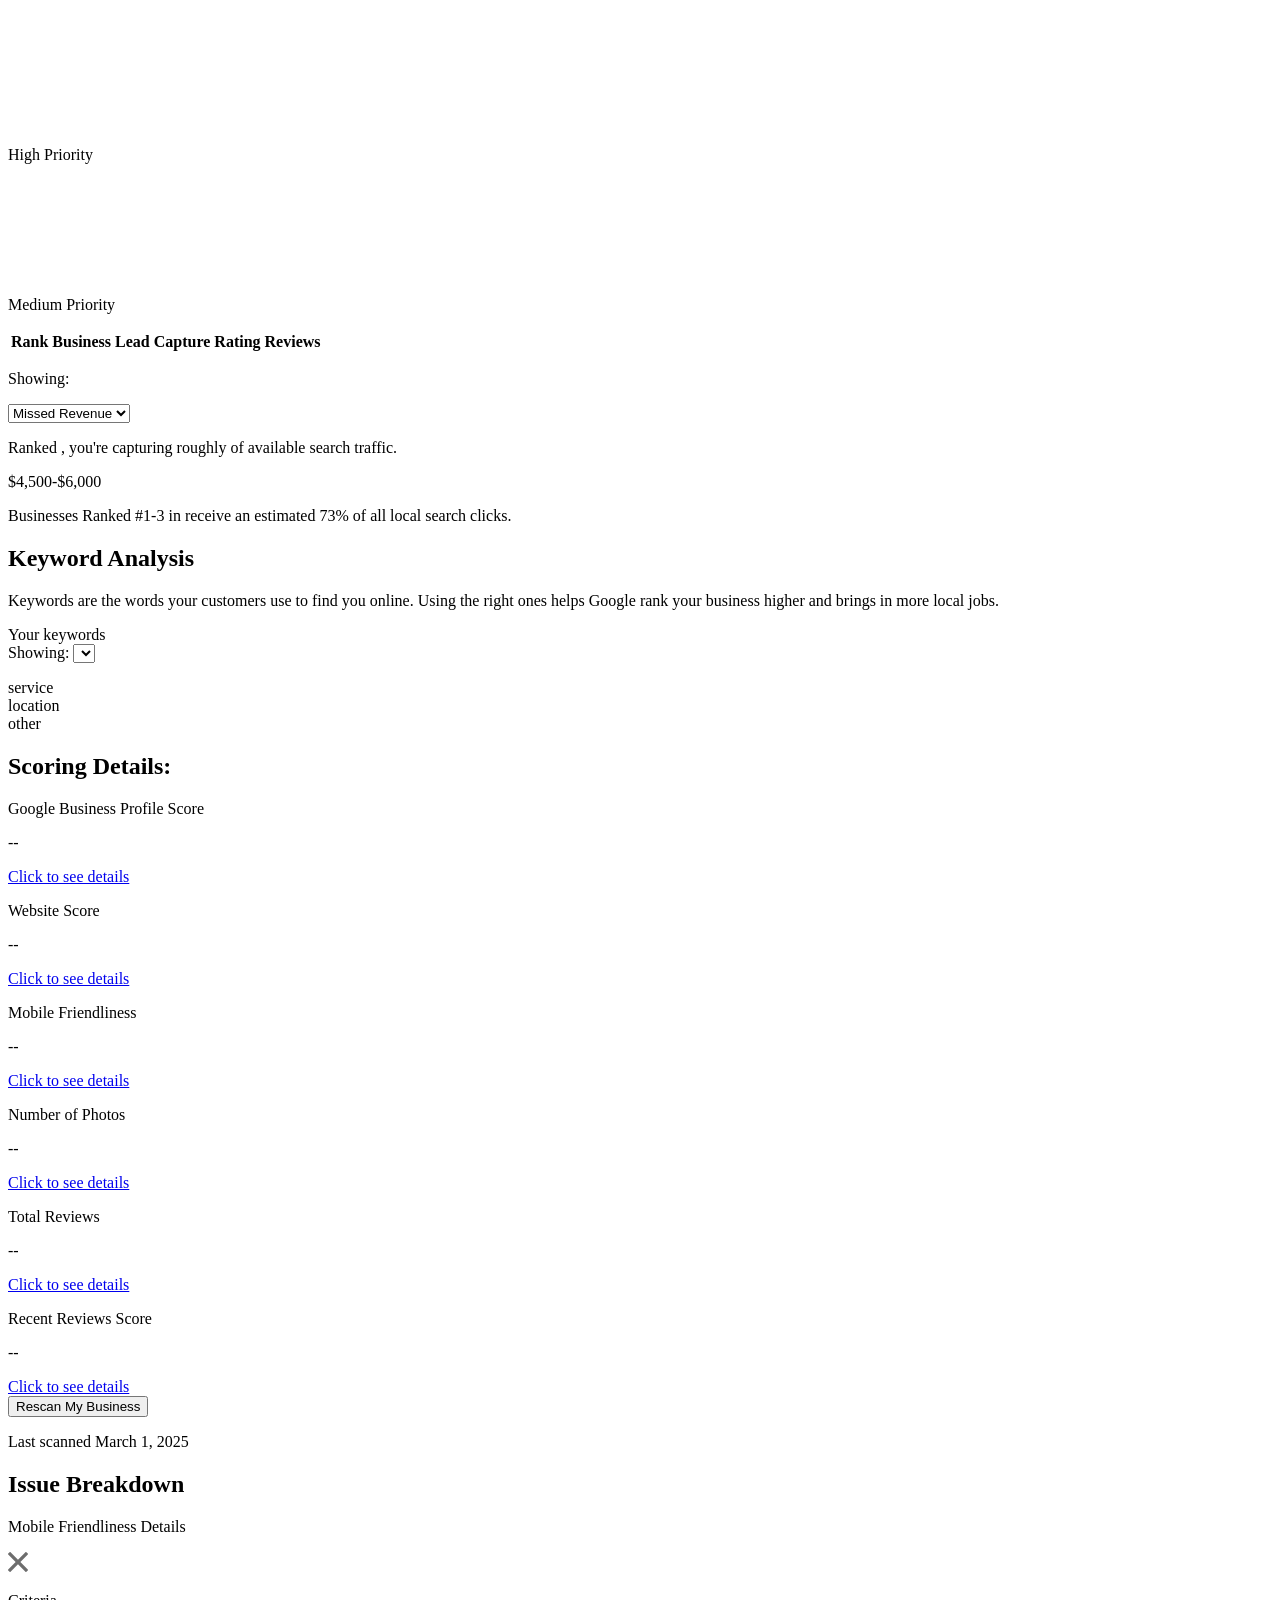
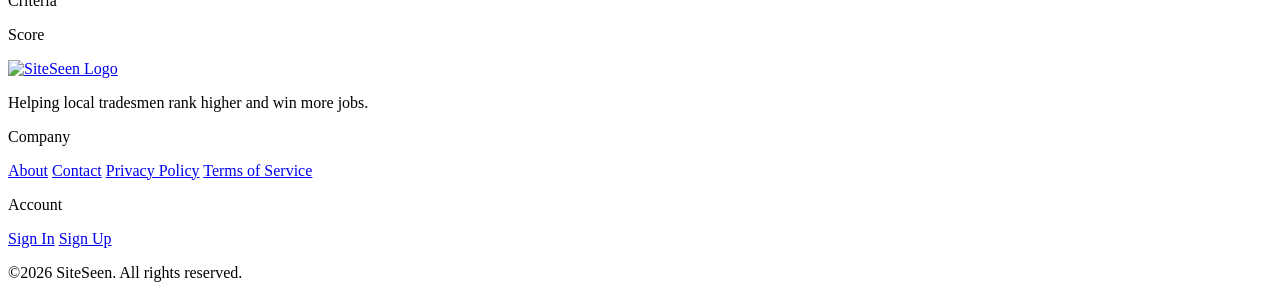
==== commit af66cd2b: "adding trades and fixing crawl.js http parsing" ====
--- a/site/index.html
+++ b/site/index.html
@@ -65,19 +65,29 @@
                             <input id="business-location" name="business-location" type="text" placeholder="Location" required>
                             <select id="trade-type" name="trade-type" required>
                                     <option selected disabled value="">Select One</option>
+                                    <option value="arborist">Arborist</option>
                                     <option value="carpenter">Carpenter</option>
+                                    <option value="carpet cleaning">Carpet Cleaning</option>
                                     <option value="concrete">Concrete</option>
+                                    <option value="construction">Construction</option>
+                                    <option value="duct cleaning">Duct Cleaning</option>
                                     <option value="electrician">Electrician</option>
+                                    <option value="fencing">Fencing</option>
                                     <option value="flooring">Flooring</option>
                                     <option value="contractor">General Contractor</option>
                                     <option value="gutters">Gutters</option>
                                     <option value="handyman">Handyman</option>
+                                    <option value="home remodeling">Home Remodeling</option>
                                     <option value="hvac">HVAC</option>
                                     <option value="landscaper">Landscaper</option>
+                                    <option value="locksmith">Locksmith</option>
                                     <option value="masonry">Masonry</option>
                                     <option value="painter">Painter</option>
+                                    <option value="pest control">Pest Control</option>
                                     <option value="plumber">Plumber</option>
+                                    <option value="pool services">Pool Services</option>
                                     <option value="roofer">Roofer</option>
+                                    <option value="transportation service">Transportation Service</option>
                                     <option value="windows">Windows</option>
                             </select>
                             <button type="submit" class="state-1-submit-btn cta-btn btn-red">Analyze Your Business</button>
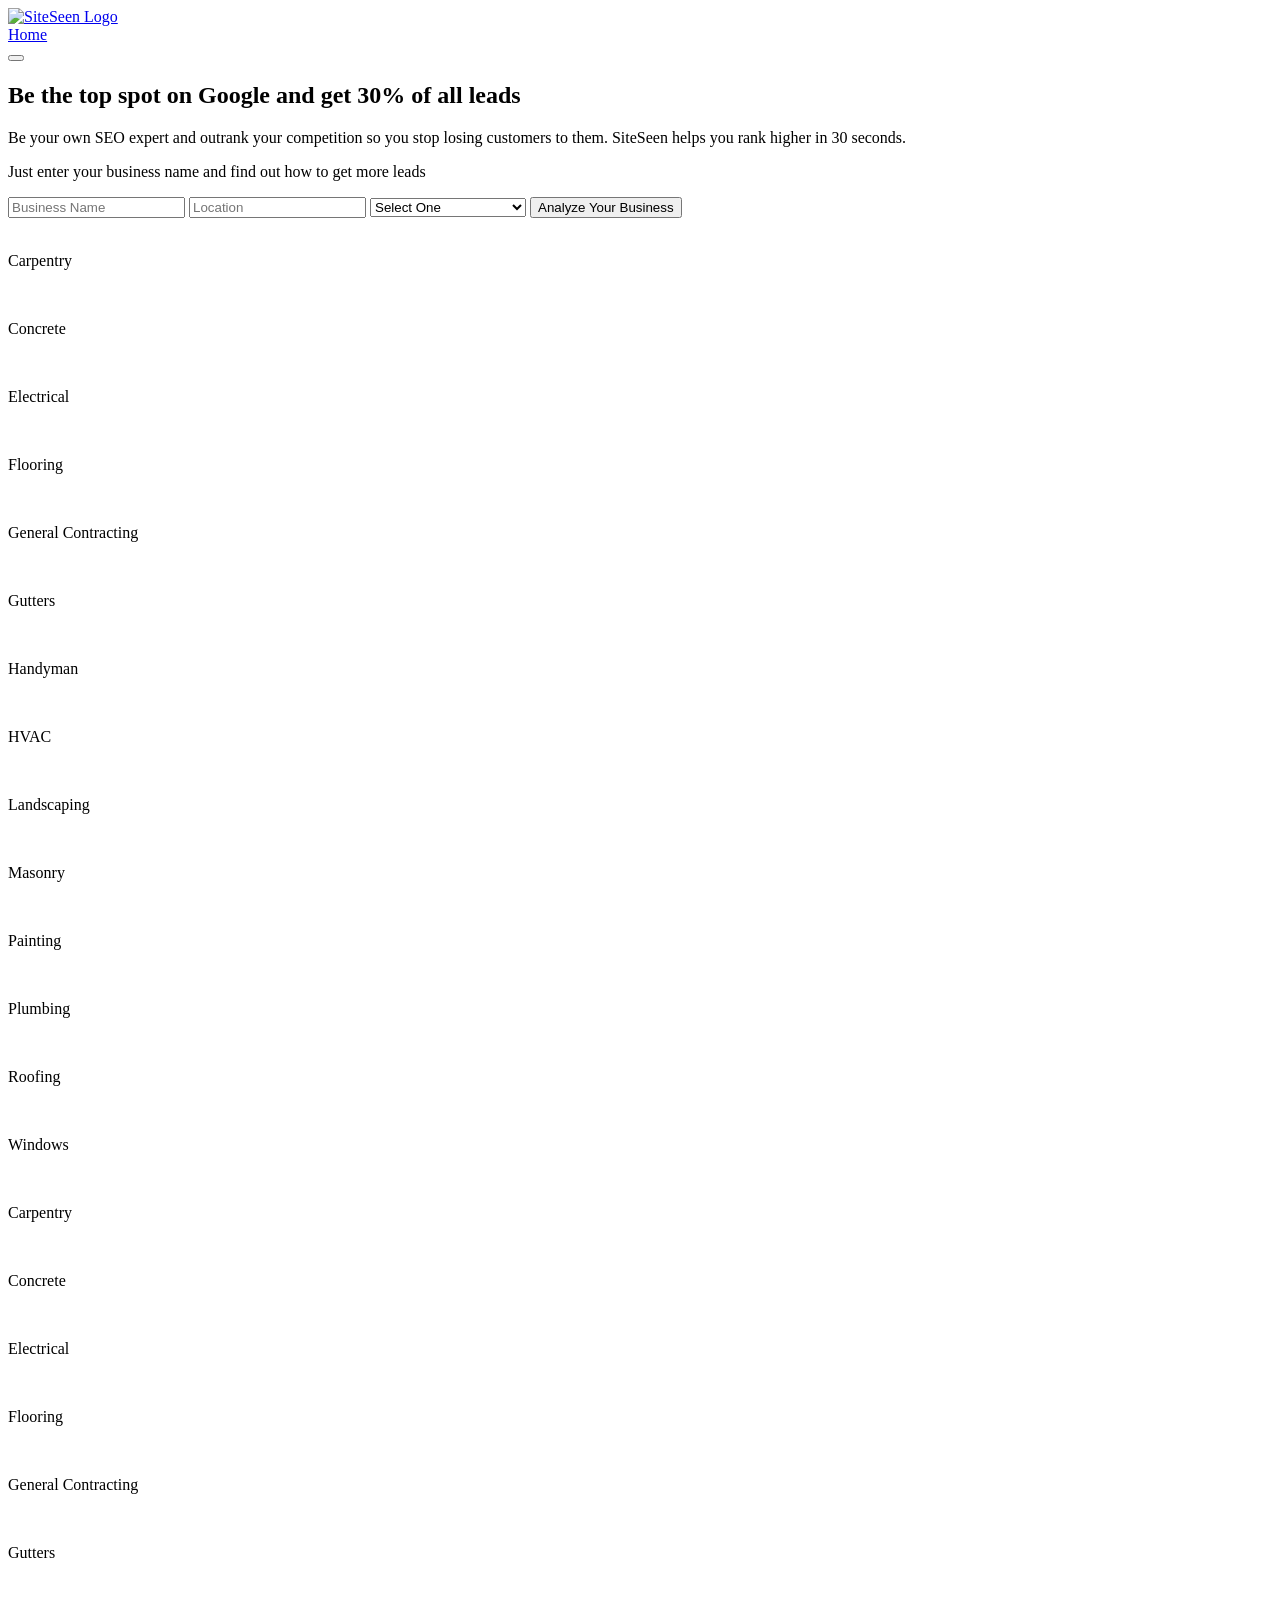
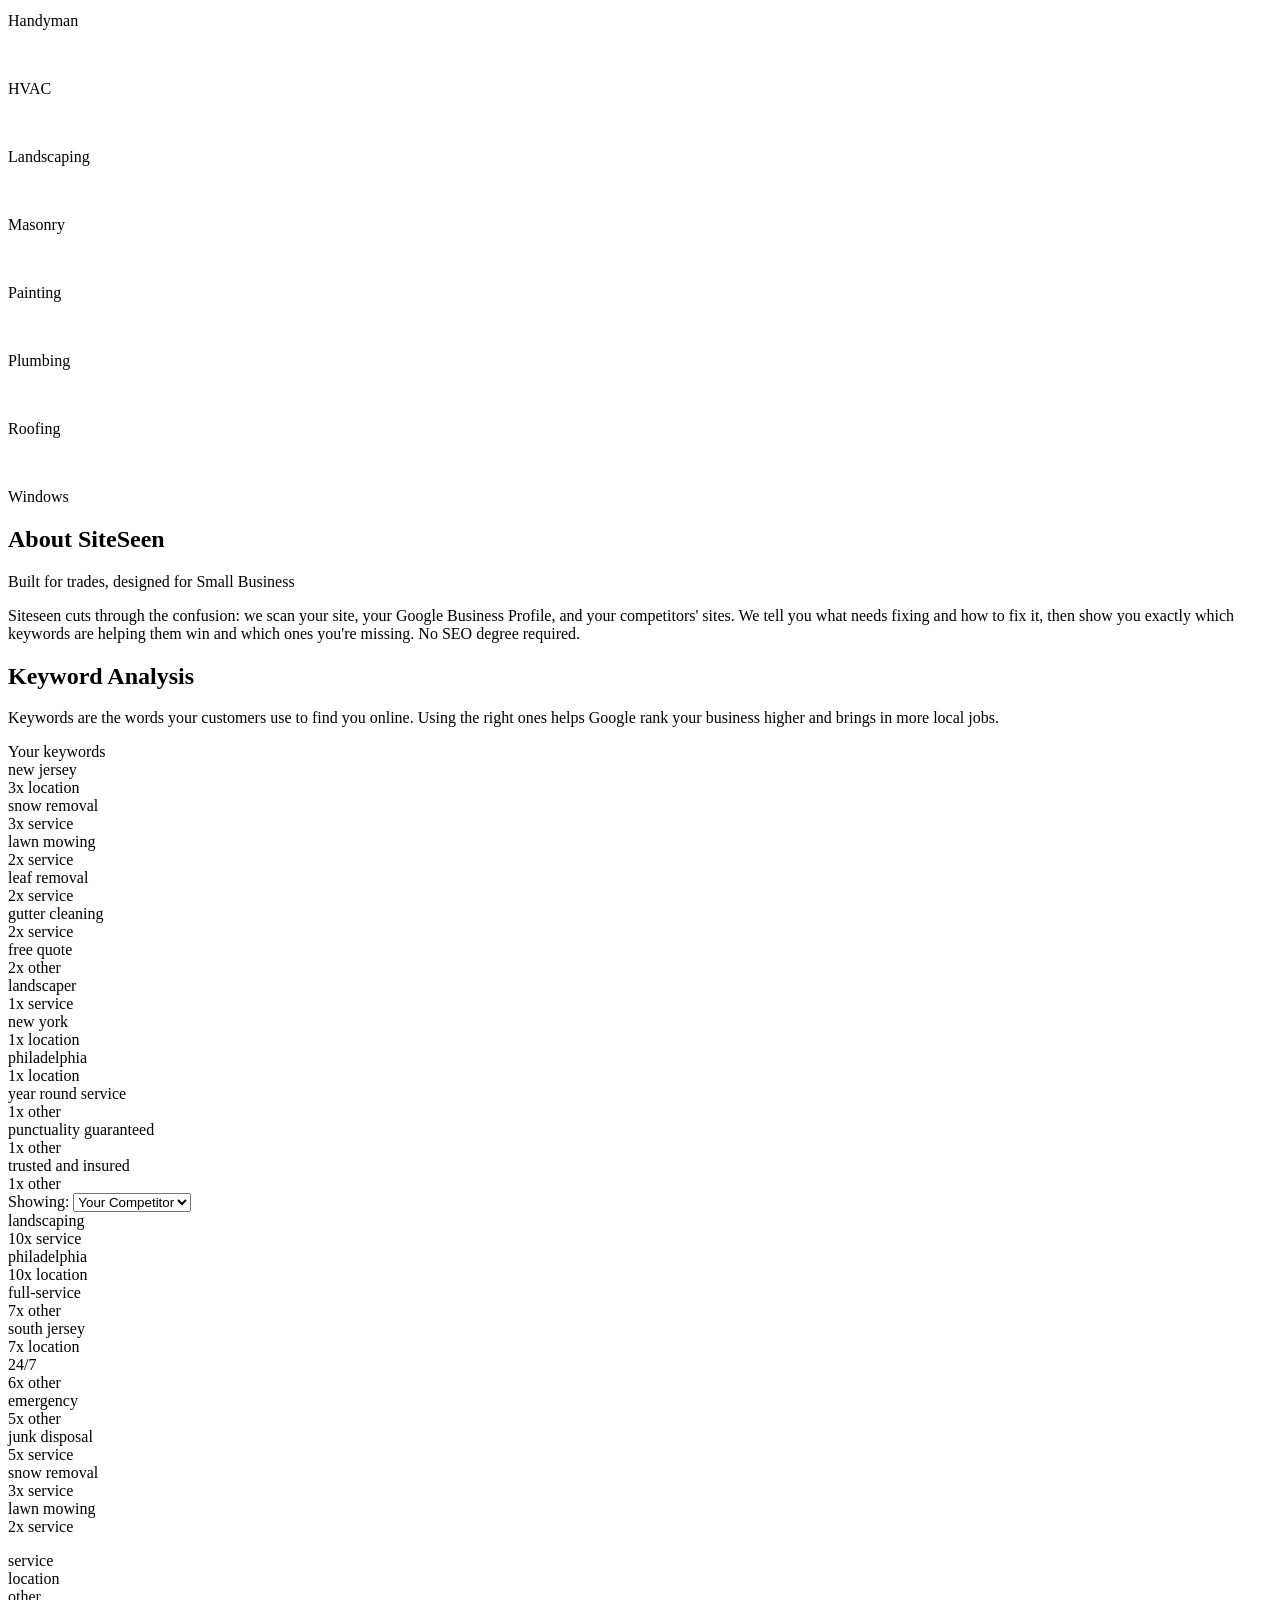
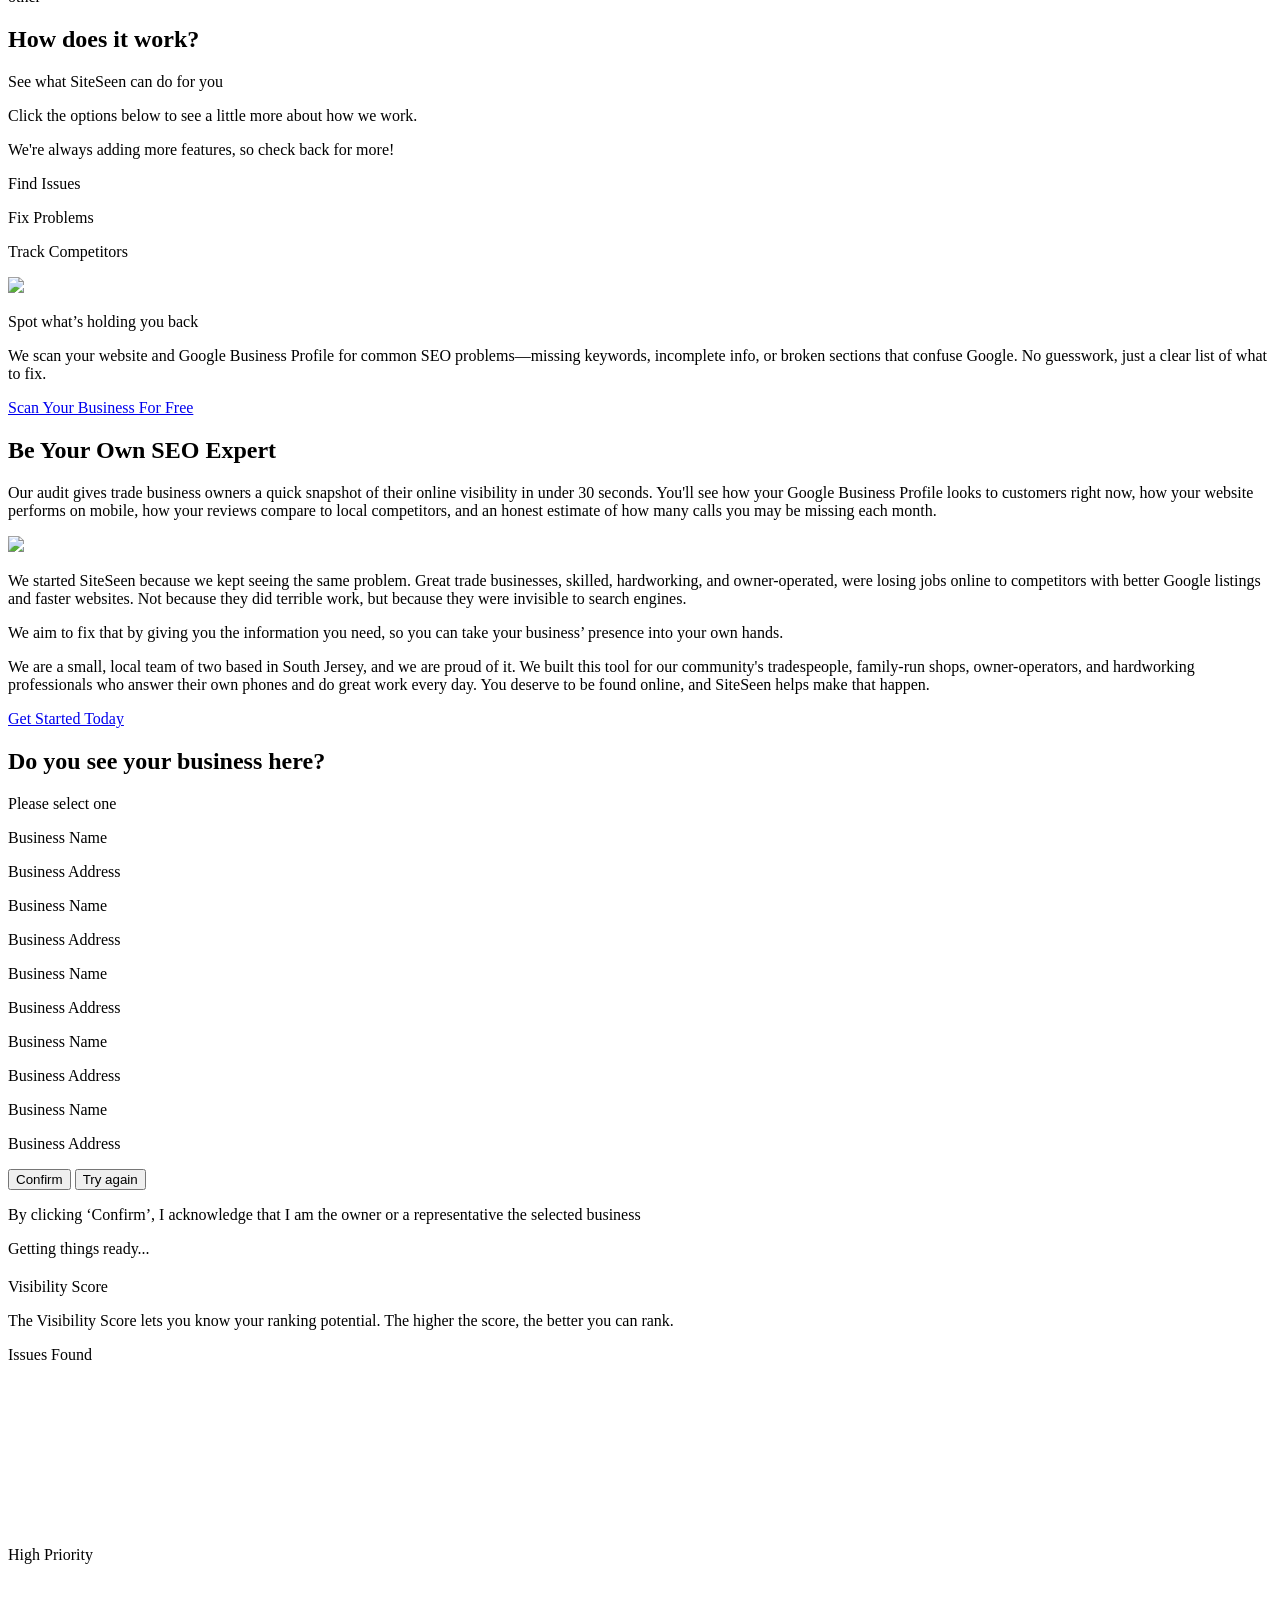
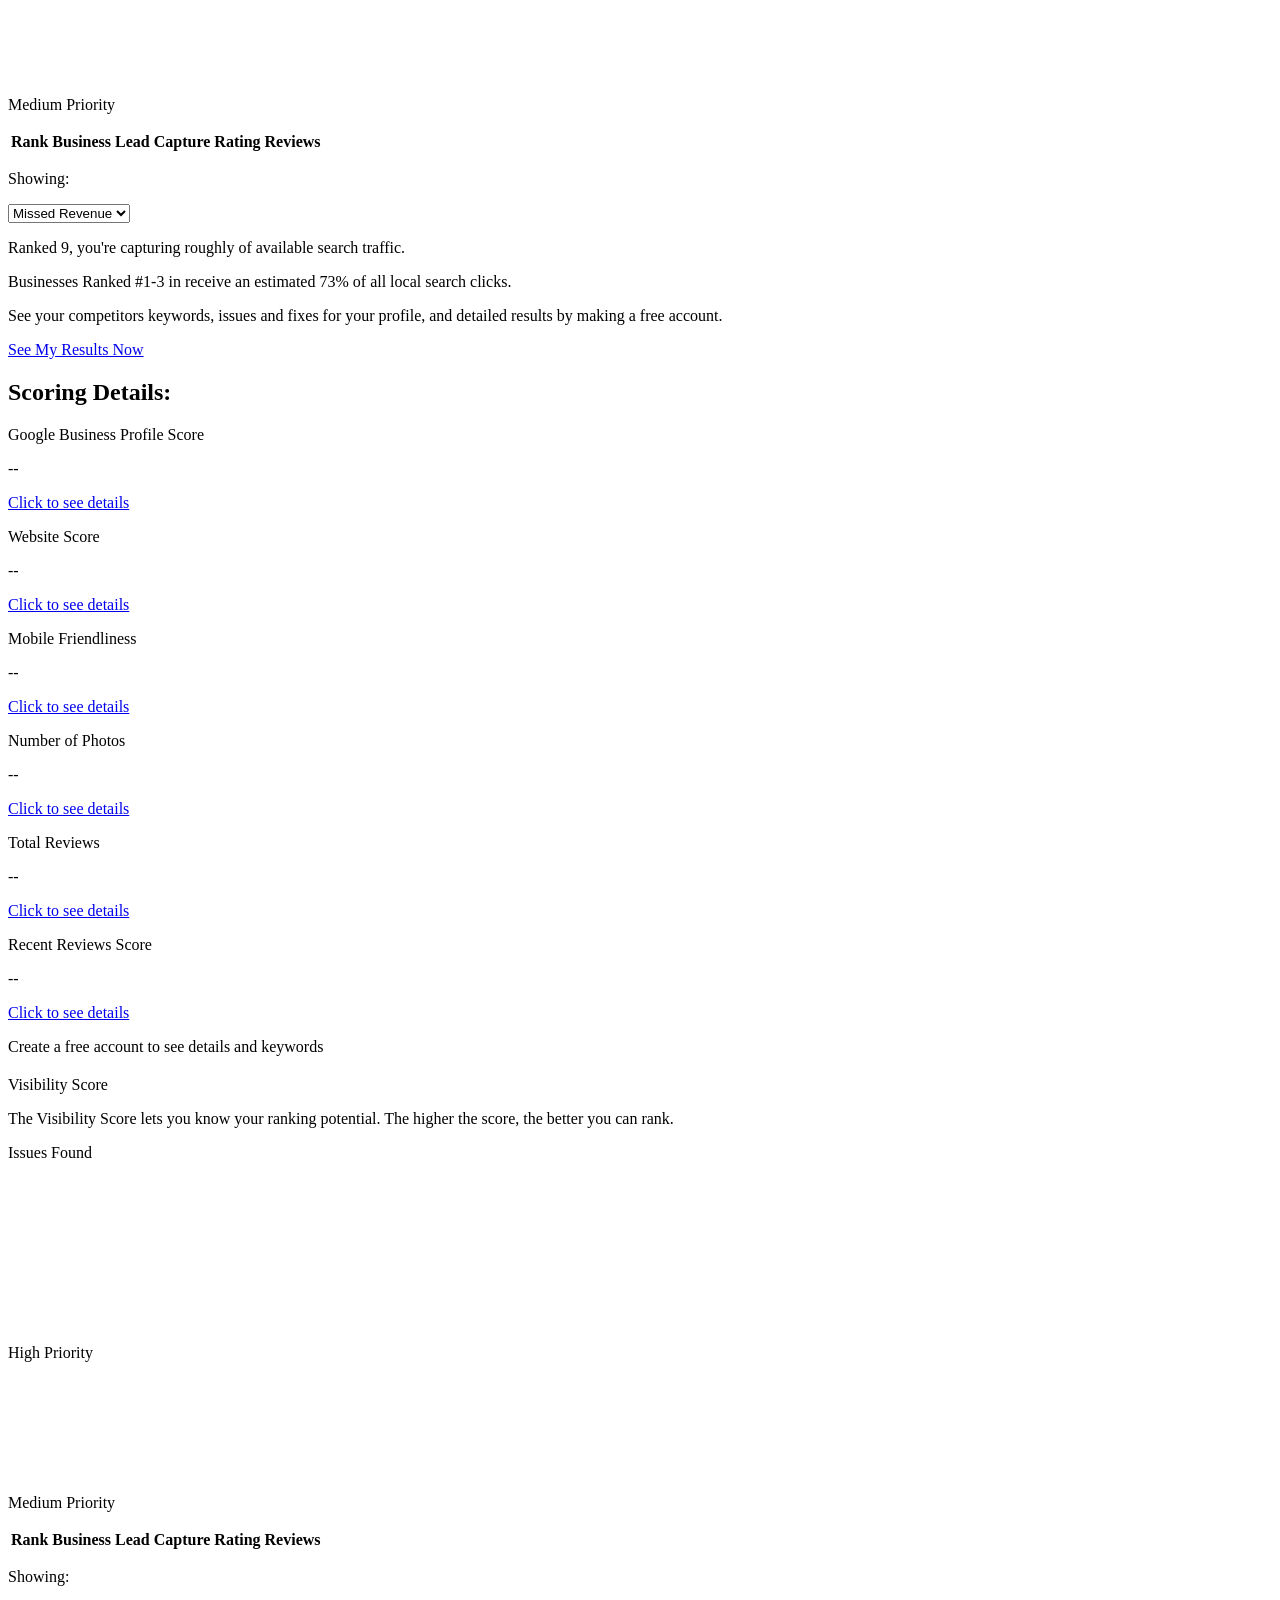
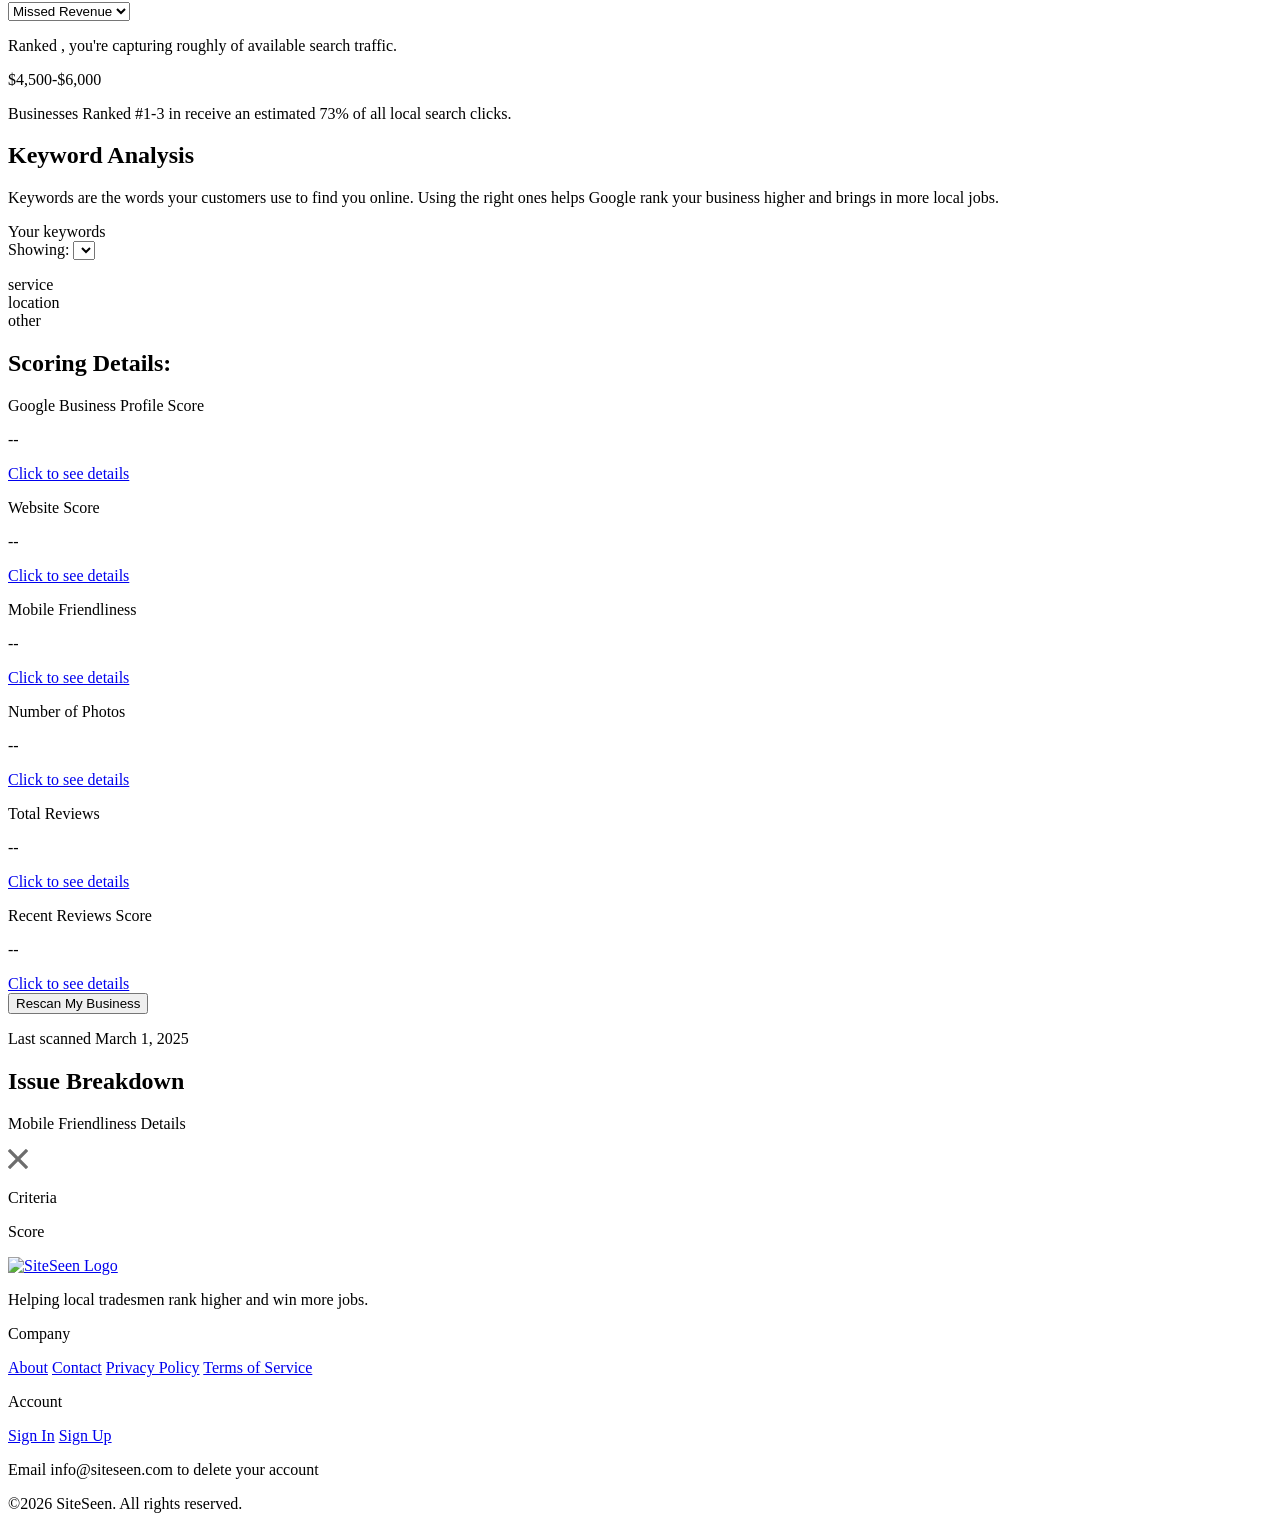
==== commit f8645eb0: "landing page redesign" ====
--- a/site/index.html
+++ b/site/index.html
@@ -56,7 +56,7 @@
             <section>
                 <div class="content-container landing-container">
                     <h1 class="heading hero-heading centered auto-margin">Be the top spot on Google and get 30% of all leads</h1>
-                    <p class="med-scale dg-font centered landing-p auto-margin">Your online presence is the most important asset you have as a business owner. Find out how to rank higher in 30 seconds.</p>
+                    <p class="med-scale dg-font centered landing-p auto-margin">Be your own SEO expert and outrank your competition so you stop losing customers to them. SiteSeen helps you rank higher in 30 seconds.</p>
                     
                     <div class="form-holder">
                         <p class="lg-font form-text centered">Just enter your business name and find out how to get more leads</p>
@@ -129,46 +129,287 @@
                     <div class="carousel-item img-wrapper"><img src="/img/state-1/carousel/windows.webp" alt="" aria-hidden="true"><p>Windows</p></div>
                 </div>
             </div>
-            <section>
+            <section id="about">
                 <div class="about-container mt-lg">
                     <div class="about-siteseen">
-                        <div>
-                            <h2 class="heading white-font centered">About SiteSeen</h2>
-                            <p class="heading heading-small white-font centered">Built for trades, built for Jersey</p>    
-                        </div>
-                        <div class="content-container about-content-holder">
-                            <p class="white-font">We started SiteSeen because we kept seeing the same problem. Great trade businesses, skilled, hardworking, and owner-operated, were losing jobs online to competitors with better Google listings and faster websites. Not because they did terrible work, but because they were invisible to search engines. We aim to fix that by giving you the information you need, so you can take your business’ presence into your own hands.</p>
-                            <div class="about-us-grid grid mt-lg mb-lg">
-                                <div class="about-grid-item">
-                                    <p class="heading heading-small white-font centered">Diagnose problems</p>
-                                    <p class="white-font centered">From missing keywords to slow mobile load times, pinpoint exactly what’s hurting your visibility. No fluff—just a roadmap to better performance.</p>
-                                    <div class="about-grid-img img-wrapper">
-                                        <img src="/img/state-1/about/issues.png">
+                        <div class="flex between about-text-1">
+                            <div>
+                                <h2 class="heading white-font">About SiteSeen</h2>
+                                <p class="heading heading-small white-font">Built for trades, <span class="highlight2">designed for Small Business</span></p>     
+                            </div>
+                            <div>
+                                <p class="white-font">Siteseen cuts through the confusion: we scan your site, your Google Business Profile, and your competitors' sites. We tell you what needs fixing and how to fix it, then show you exactly which keywords are helping them win and which ones you're missing. No SEO degree required.</p>
+                            </div>
+                            
+                        </div>
+
+                        <div class="about-content-holder">
+                            <div class="keyword-section v-lp">
+                                <h2 class="heading-small dg-font bold dg-font">Keyword Analysis</h2>
+                                <p class="dash-subtext-font lg-font mb-md">Keywords are the words your customers use to find you online. Using the right ones helps Google rank your business higher and brings in more local jobs.</p>
+                                <div class="keyword-charts">
+                            
+                                    <div class="keyword-chart-panel">
+                                        <div class="keyword-chart-header">
+                                            <span class="keyword-chart-title">Your keywords</span>
+                                        </div>
+                                        <div class="keyword-list" id="user-keyword-list">
+                                            <div class="keyword-row">
+                                                <span class="kw-term" title="south jersey">new jersey</span>
+                                                <div class="kw-bar-wrap">
+                                                    <div class="kw-bar location" style="width:100%"></div>
+                                                </div>
+                                                <span class="kw-count">3x</span>
+                                                <span class="kw-badge location">location</span>
+                                            </div>
+                                        
+                                            <div class="keyword-row">
+                                                <span class="kw-term" title="snow removal">snow removal</span>
+                                                <div class="kw-bar-wrap">
+                                                    <div class="kw-bar service" style="width:100%"></div>
+                                                </div>
+                                                <span class="kw-count">3x</span>
+                                                <span class="kw-badge service">service</span>
+                                            </div>
+                                        
+                                            <div class="keyword-row">
+                                                <span class="kw-term" title="lawn mowing">lawn mowing</span>
+                                                <div class="kw-bar-wrap">
+                                                    <div class="kw-bar service" style="width:67%"></div>
+                                                </div>
+                                                <span class="kw-count">2x</span>
+                                                <span class="kw-badge service">service</span>
+                                            </div>
+                                        
+                                            <div class="keyword-row">
+                                                <span class="kw-term" title="leaf removal">leaf removal</span>
+                                                <div class="kw-bar-wrap">
+                                                    <div class="kw-bar service" style="width:67%"></div>
+                                                </div>
+                                                <span class="kw-count">2x</span>
+                                                <span class="kw-badge service">service</span>
+                                            </div>
+                                        
+                                            <div class="keyword-row">
+                                                <span class="kw-term" title="gutter cleaning">gutter cleaning</span>
+                                                <div class="kw-bar-wrap">
+                                                    <div class="kw-bar service" style="width:67%"></div>
+                                                </div>
+                                                <span class="kw-count">2x</span>
+                                                <span class="kw-badge service">service</span>
+                                            </div>
+                                        
+                                            <div class="keyword-row">
+                                                <span class="kw-term" title="free quote">free quote</span>
+                                                <div class="kw-bar-wrap">
+                                                    <div class="kw-bar other" style="width:67%"></div>
+                                                </div>
+                                                <span class="kw-count">2x</span>
+                                                <span class="kw-badge other">other</span>
+                                            </div>
+                                        
+                                            <div class="keyword-row">
+                                                <span class="kw-term" title="landscaper">landscaper</span>
+                                                <div class="kw-bar-wrap">
+                                                    <div class="kw-bar service" style="width:33%"></div>
+                                                </div>
+                                                <span class="kw-count">1x</span>
+                                                <span class="kw-badge service">service</span>
+                                            </div>
+                                        
+                                            <div class="keyword-row">
+                                                <span class="kw-term" title="vineland">new york</span>
+                                                <div class="kw-bar-wrap">
+                                                    <div class="kw-bar location" style="width:33%"></div>
+                                                </div>
+                                                <span class="kw-count">1x</span>
+                                                <span class="kw-badge location">location</span>
+                                            </div>
+                                        
+                                            <div class="keyword-row">
+                                                <span class="kw-term" title="philadelphia">philadelphia</span>
+                                                <div class="kw-bar-wrap">
+                                                    <div class="kw-bar location" style="width:33%"></div>
+                                                </div>
+                                                <span class="kw-count">1x</span>
+                                                <span class="kw-badge location">location</span>
+                                            </div>
+                                        
+                                            <div class="keyword-row">
+                                                <span class="kw-term" title="year round service">year round service</span>
+                                                <div class="kw-bar-wrap">
+                                                    <div class="kw-bar other" style="width:33%"></div>
+                                                </div>
+                                                <span class="kw-count">1x</span>
+                                                <span class="kw-badge other">other</span>
+                                            </div>
+                                        
+                                            <div class="keyword-row">
+                                                <span class="kw-term" title="punctuality guaranteed">punctuality guaranteed</span>
+                                                <div class="kw-bar-wrap">
+                                                    <div class="kw-bar other" style="width:33%"></div>
+                                                </div>
+                                                <span class="kw-count">1x</span>
+                                                <span class="kw-badge other">other</span>
+                                            </div>
+                                        
+                                            <div class="keyword-row">
+                                                <span class="kw-term" title="trusted and insured">trusted and insured</span>
+                                                <div class="kw-bar-wrap">
+                                                    <div class="kw-bar other" style="width:33%"></div>
+                                                </div>
+                                                <span class="kw-count">1x</span>
+                                                <span class="kw-badge other">other</span>
+                                            </div>
+                                        </div>
                                     </div>
-                                </div>
-                                <div class="about-grid-item">
-                                    <p class="heading heading-small white-font centered">Track competitors</p>
-                                    <p class="white-font centered">Know what your rivals are doing without wasting hours on manual checks. We track their SEO, keywords, and ranking signals so you can stay one step ahead.</p>
-                                    <div class="about-grid-img img-wrapper">
-                                        <img src="/img/state-1/about/competitors.png">
+                        
+                                    <div class="keyword-chart-panel">
+                                        <div class="keyword-chart-header">
+                                            <span class="keyword-chart-title">Showing:</span>
+                                            <select class="competitor-select" id="competitor-select"><option>Your Competitor</option></select>
+                                        </div>
+                                        <div class="keyword-list" id="competitor-keyword-list">
+                                            <div class="keyword-row">
+                                                <span class="kw-term" title="jersey lawn care">landscaping</span>
+                                                <div class="kw-bar-wrap">
+                                                    <div class="kw-bar service" style="width:100%"></div>
+                                                </div>
+                                                <span class="kw-count">10x</span>
+                                                <span class="kw-badge service">service</span>
+                                            </div>
+                                        
+                                            <div class="keyword-row">
+                                                <span class="kw-term" title="mount laurel">philadelphia</span>
+                                                <div class="kw-bar-wrap">
+                                                    <div class="kw-bar location" style="width:100%"></div>
+                                                </div>
+                                                <span class="kw-count">10x</span>
+                                                <span class="kw-badge location">location</span>
+                                            </div>
+                                        
+                                            <div class="keyword-row">
+                                                <span class="kw-term" title="full-service">full-service</span>
+                                                <div class="kw-bar-wrap">
+                                                    <div class="kw-bar other" style="width:70%"></div>
+                                                </div>
+                                                <span class="kw-count">7x</span>
+                                                <span class="kw-badge other">other</span>
+                                            </div>
+                                        
+                                            <div class="keyword-row">
+                                                <span class="kw-term" title="municipio de mount laurel">south jersey</span>
+                                                <div class="kw-bar-wrap">
+                                                    <div class="kw-bar location" style="width:70%"></div>
+                                                </div>
+                                                <span class="kw-count">7x</span>
+                                                <span class="kw-badge location">location</span>
+                                            </div>
+                                        
+                                            <div class="keyword-row">
+                                                <span class="kw-term" title="me gusta">24/7</span>
+                                                <div class="kw-bar-wrap">
+                                                    <div class="kw-bar other" style="width:60%"></div>
+                                                </div>
+                                                <span class="kw-count">6x</span>
+                                                <span class="kw-badge other">other</span>
+                                            </div>
+                                        
+                                            <div class="keyword-row">
+                                                <span class="kw-term" title="facebook">emergency</span>
+                                                <div class="kw-bar-wrap">
+                                                    <div class="kw-bar other" style="width:50%"></div>
+                                                </div>
+                                                <span class="kw-count">5x</span>
+                                                <span class="kw-badge other">other</span>
+                                            </div>
+                                        
+                                            <div class="keyword-row">
+                                                <span class="kw-term" title="full-service landscaping company">junk disposal</span>
+                                                <div class="kw-bar-wrap">
+                                                    <div class="kw-bar service" style="width:50%"></div>
+                                                </div>
+                                                <span class="kw-count">5x</span>
+                                                <span class="kw-badge service">service</span>
+                                            </div>
+
+                                            <div class="keyword-row">
+                                                <span class="kw-term" title="full-service landscaping company">snow removal</span>
+                                                <div class="kw-bar-wrap">
+                                                    <div class="kw-bar service" style="width:30%"></div>
+                                                </div>
+                                                <span class="kw-count">3x</span>
+                                                <span class="kw-badge service">service</span>
+                                            </div>
+
+                                            <div class="keyword-row">
+                                                <span class="kw-term" title="full-service landscaping company">lawn mowing</span>
+                                                <div class="kw-bar-wrap">
+                                                    <div class="kw-bar service" style="width:20%"></div>
+                                                </div>
+                                                <span class="kw-count">2x</span>
+                                                <span class="kw-badge service">service</span>
+                                            </div>
+                                        </div>
                                     </div>
-                                </div>
-                                <div class="about-grid-item">
-                                    <p class="heading heading-small white-font centered">Get Found First</p>
-                                    <p class="white-font centered">Turn insights into action with a clear plan to improve your local search ranking. More visibility means more calls, more jobs, and more revenue.</p>
-                                    <div class="about-grid-img img-wrapper">
-                                        <img src="/img/state-1/about/visibility.png">
+                        
+                                </div>
+                        
+                                <div class="kw-legend" style="margin-top:1rem;">
+                                    <div class="legend-item"><div class="legend-dot" style="background:var(--kw-bar-service)"></div> service</div>
+                                    <div class="legend-item"><div class="legend-dot" style="background:var(--kw-bar-location)"></div> location</div>
+                                    <div class="legend-item"><div class="legend-dot" style="background:var(--kw-bar-other)"></div> other</div>
+                                </div>
+                            </div>
+                            
+                            <div>
+                                <h2 class="heading white-font centered mt-xl">How does it work?</h2>
+                            </div>
+                            <div class="about-items-holder grid">
+                                <div class="about-item-select-holder">
+                                    <div>
+                                        <p class="heading heading-small white-font">See what SiteSeen can do for you</p>
+                                        <p class="lg-xtra-font">Click the options below to see a little more about how we work.</p>
+                                        <p class="lg-xtra-font">We're always adding more features, so check back for more!</p>
                                     </div>
-                                </div>
-                            </div>
-                            <div class="img-wrapper mb-lg">
-                                <img src="/img/state-1/about/keyword-img.png">
-                            </div>
-                            <p class="white-font mb-md">Our audit gives trade business owners a quick snapshot of their online visibility in under 30 seconds. You'll see how your Google Business Profile looks to customers right now, how your website performs on mobile, how your reviews compare to local competitors, and an honest estimate of how many calls you may be missing each month.</p>
-                            <p class="white-font">We are a small, local South Jersey business, and we are proud of it. We built this tool for our community's tradespeople, family-run shops, owner-operators, and hardworking professionals who answer their own phones and do great work every day. You deserve to be found online, and SiteSeen helps make that happen.</p>
-                            <a href="/auth.html#signup" class="cta-btn btn-red btn-white-bg auto-margin mt-lg">Get Started Today</a>
-                        </div>
-                    </div>
+                                    <p class="about-item-option active" data-item="find-issues">Find Issues</p>
+                                    <p class="about-item-option"  data-item="fix-problems">Fix Problems</p>
+                                    <p class="about-item-option"  data-item="track-comp">Track Competitors</p>
+                                </div>
+                                <div class="about-item-content-holder">
+                                    <div class="about-item-img img-wrapper">
+                                        <img id="about-item-img" src="/img/state-1/about/about-img1.png">
+                                    </div>
+                                    <p id="about-item-title" class="bold white-font">Spot what’s holding you back</p>
+                                    <p id="about-item-desc" class="lg-xtra-font">We scan your website and Google Business Profile for common SEO problems—missing keywords, incomplete info, or broken sections that confuse Google. No guesswork, just a clear list of what to fix.</p>
+                                </div>
+                            </div>
+
+                            <a href="/auth.html#signup" class="cta-btn btn-blue btn-white-bg auto-margin mt-sm">Scan Your Business For Free</a>     
+                        </div>
+                    </div>
+                    <div class="about-pt2">
+                        <div class="about-us-grid grid mt-lg mb-lg">
+                            <div class="abt-grid-left">
+                                <h2 class="heading mb-md">Be Your Own SEO Expert</h2>
+                                <p class="dg-font mb-md">
+                                    Our audit gives trade business owners a quick snapshot of their online visibility in under 30 seconds. You'll see how your Google Business Profile looks to customers right now, how your website performs on mobile, how your reviews compare to local competitors, and an honest estimate of how many calls you may be missing each month.
+                                </p>
+                            </div>
+                            <div class="abt-grid-right img-wrapper">
+                                <img src="/img/abt-img.png">
+                            </div>
+                        </div>
+                        <div class="flex column content-container">
+                            <p class="dg-font">We started SiteSeen because we kept seeing the same problem. Great trade businesses, skilled, hardworking, and owner-operated, were losing jobs online to competitors with better Google listings and faster websites. Not because they did terrible work, but because they were invisible to search engines. </p>
+                            <p class="dg-font mt-lg">We aim to fix that by giving you the information you need, so you can take your business’ presence into your own hands.</p>
+                        </div>
+                        <div class="content-container flex column center-justify center-align">
+                            <p class="dg-font">We are a small, local team of two based in South Jersey, and we are proud of it. We built this tool for our community's tradespeople, family-run shops, owner-operators, and hardworking professionals who answer their own phones and do great work every day. You deserve to be found online, and SiteSeen helps make that happen.</p>
+                            <a href="/auth.html#signup" class="cta-btn btn-red btn-white-bg auto-margin">Get Started Today</a>
+                        </div>
+
+                    </div>    
                 </div>
             </section>
         </div>
@@ -544,6 +785,7 @@
                             <p class="extra-bold mb-sm">Account</p>
                             <a href="/auth.html" class="footer-link">Sign In</a>
                             <a href="/auth.html#signup" class="footer-link">Sign Up</a>
+                            <p class="footer-link">Email info@siteseen.com to delete your account</p>
                         </div>
                     </div>
                 </div>
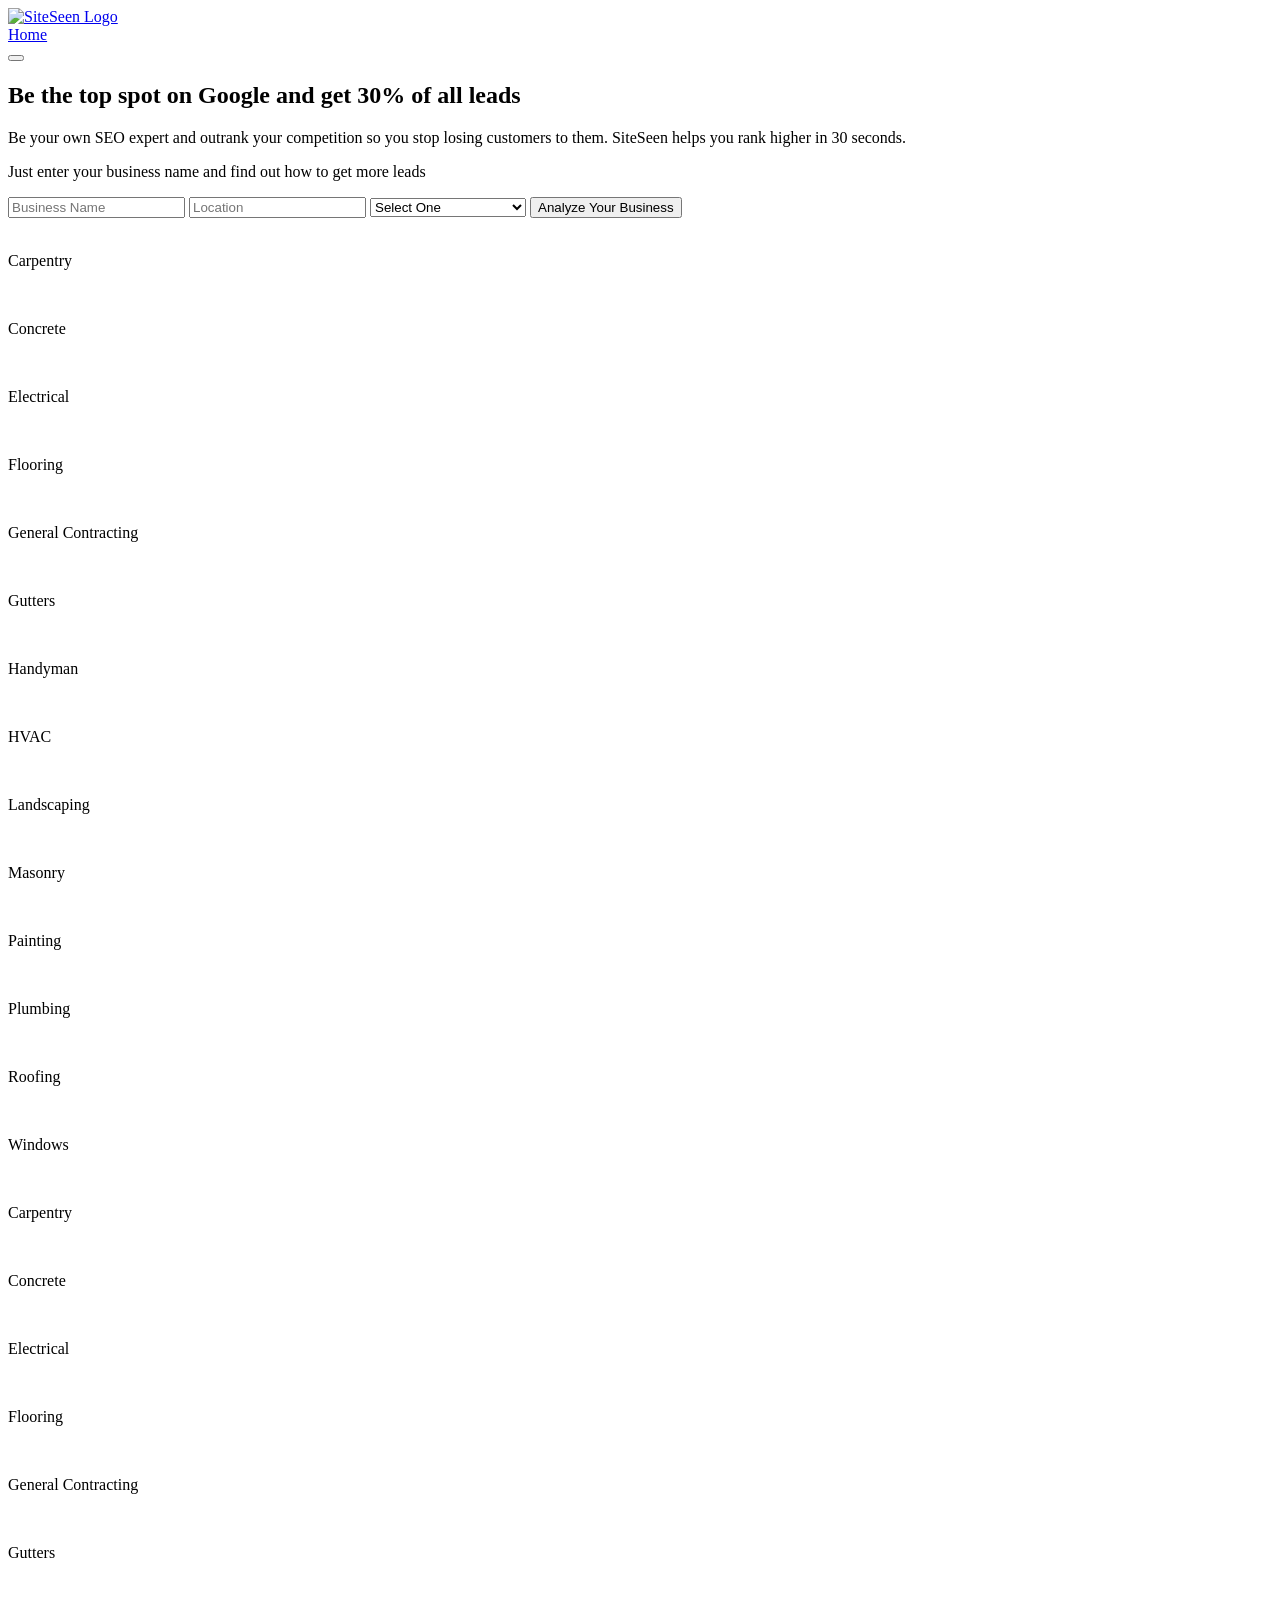
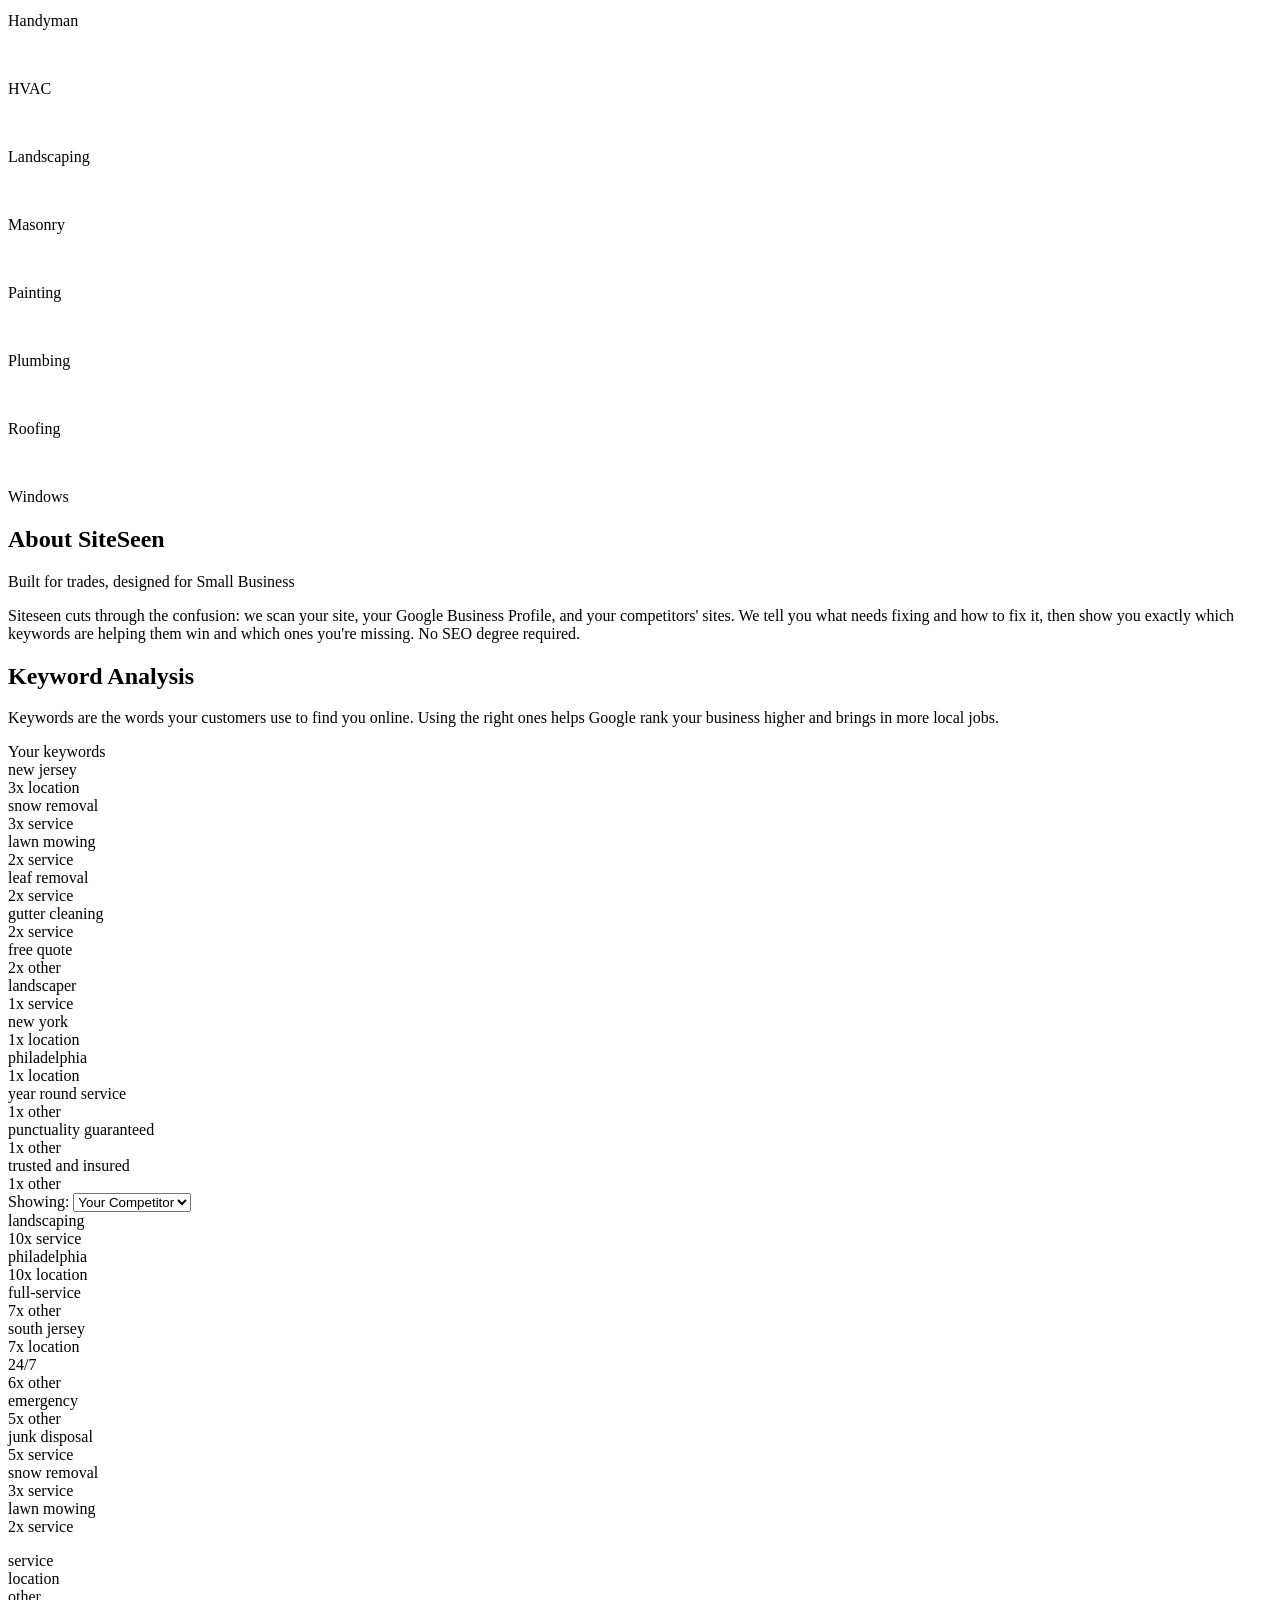
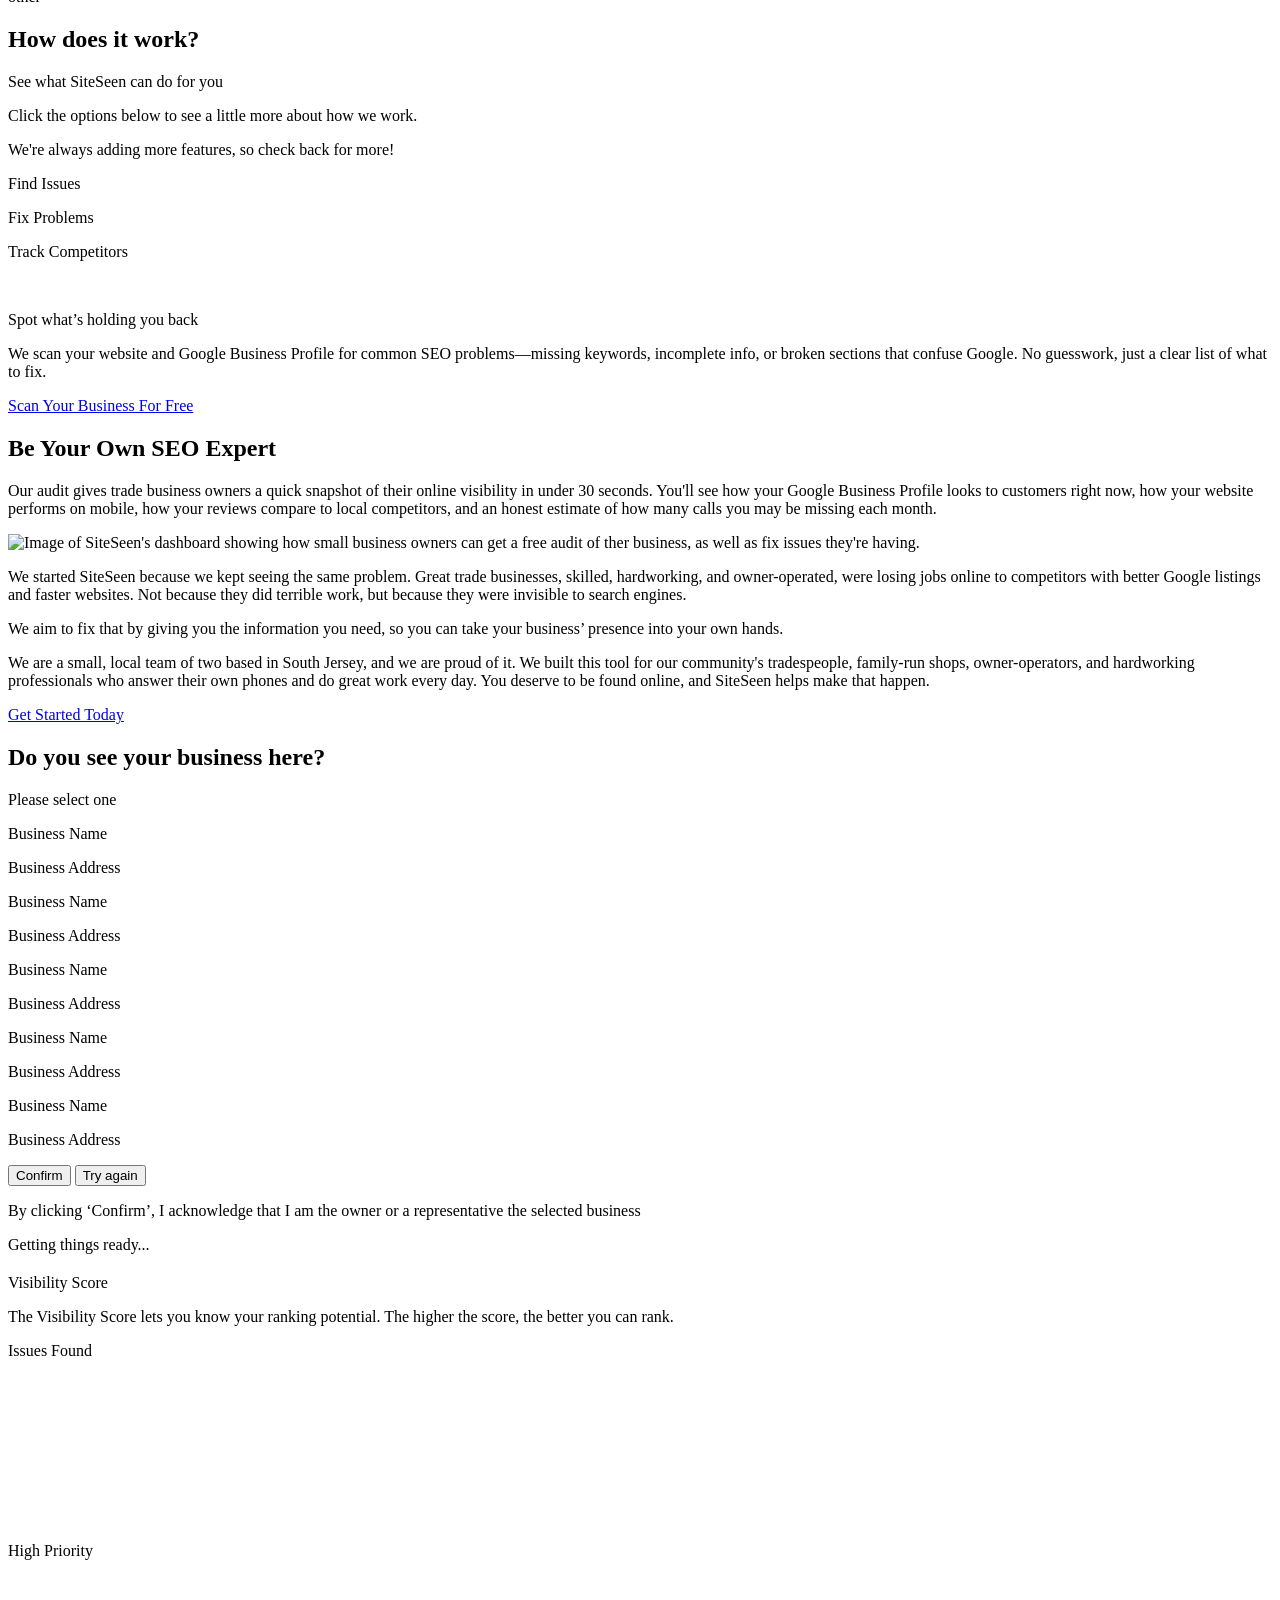
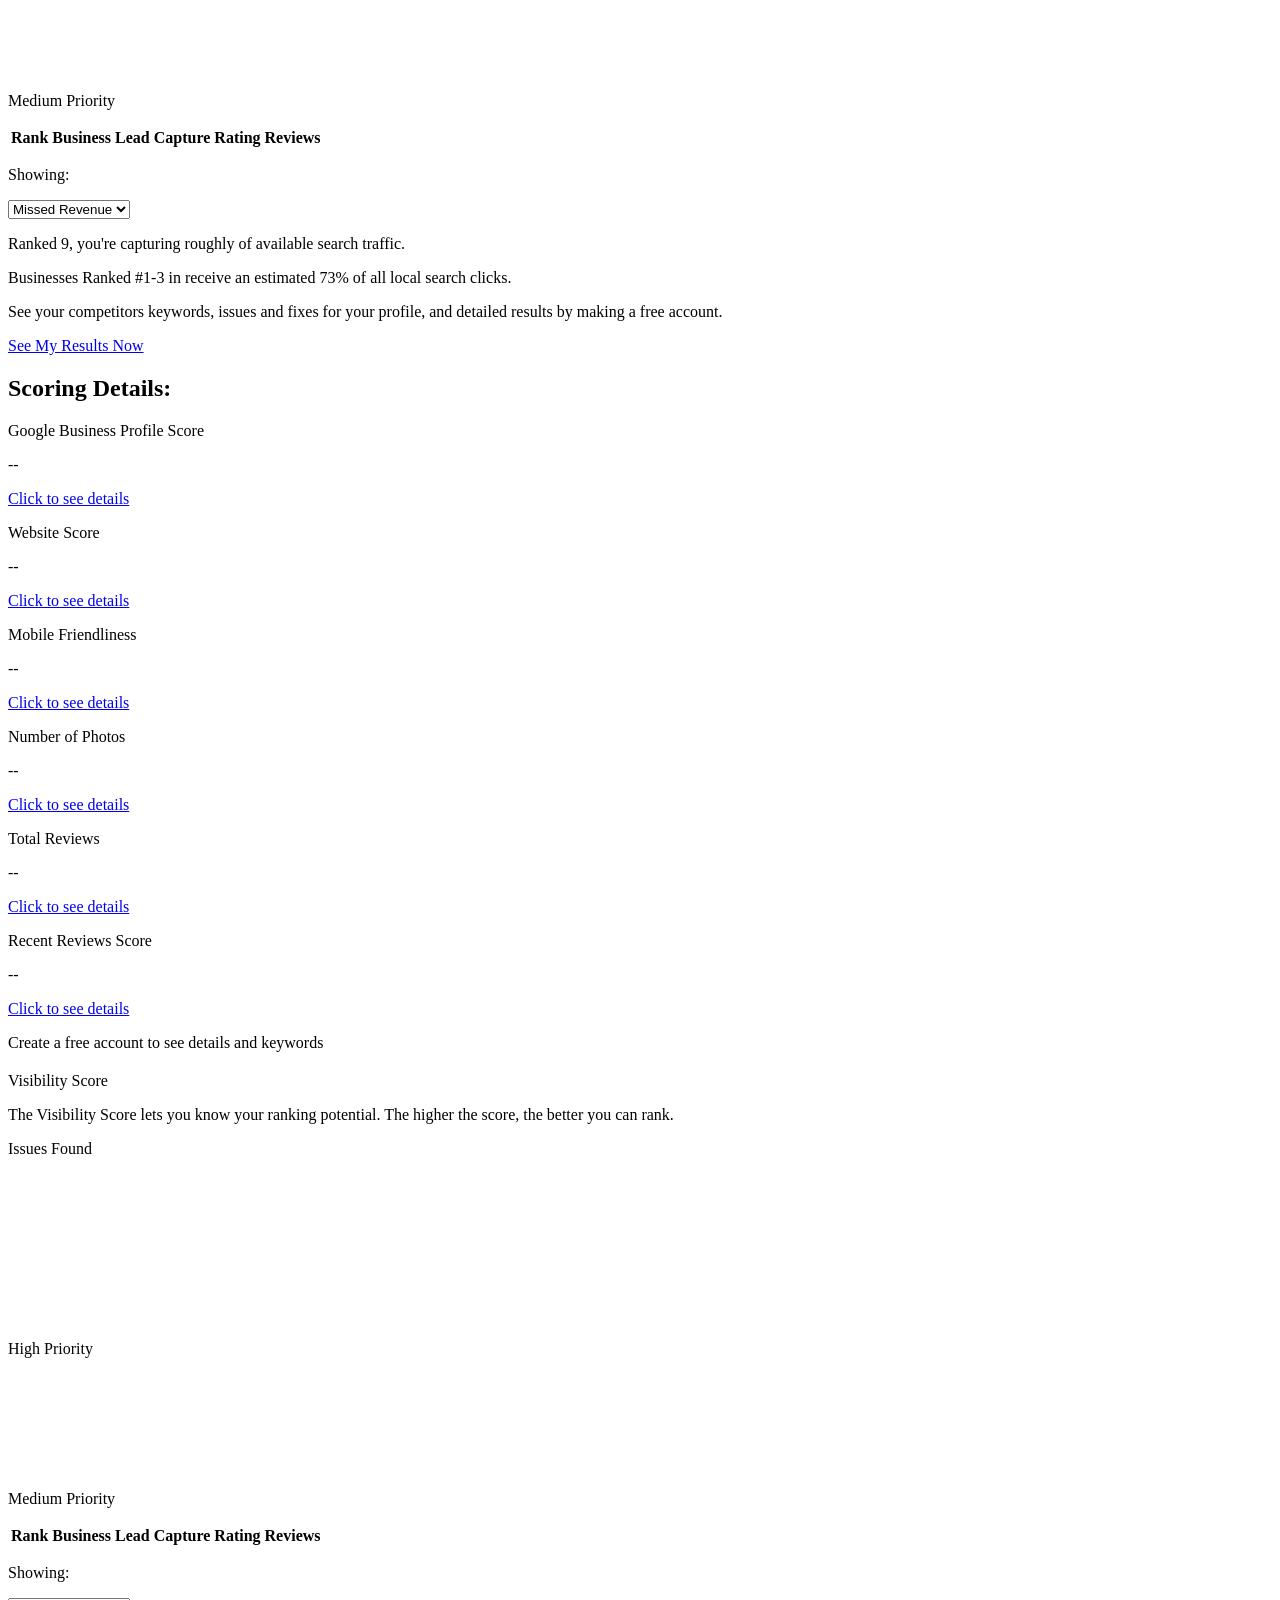
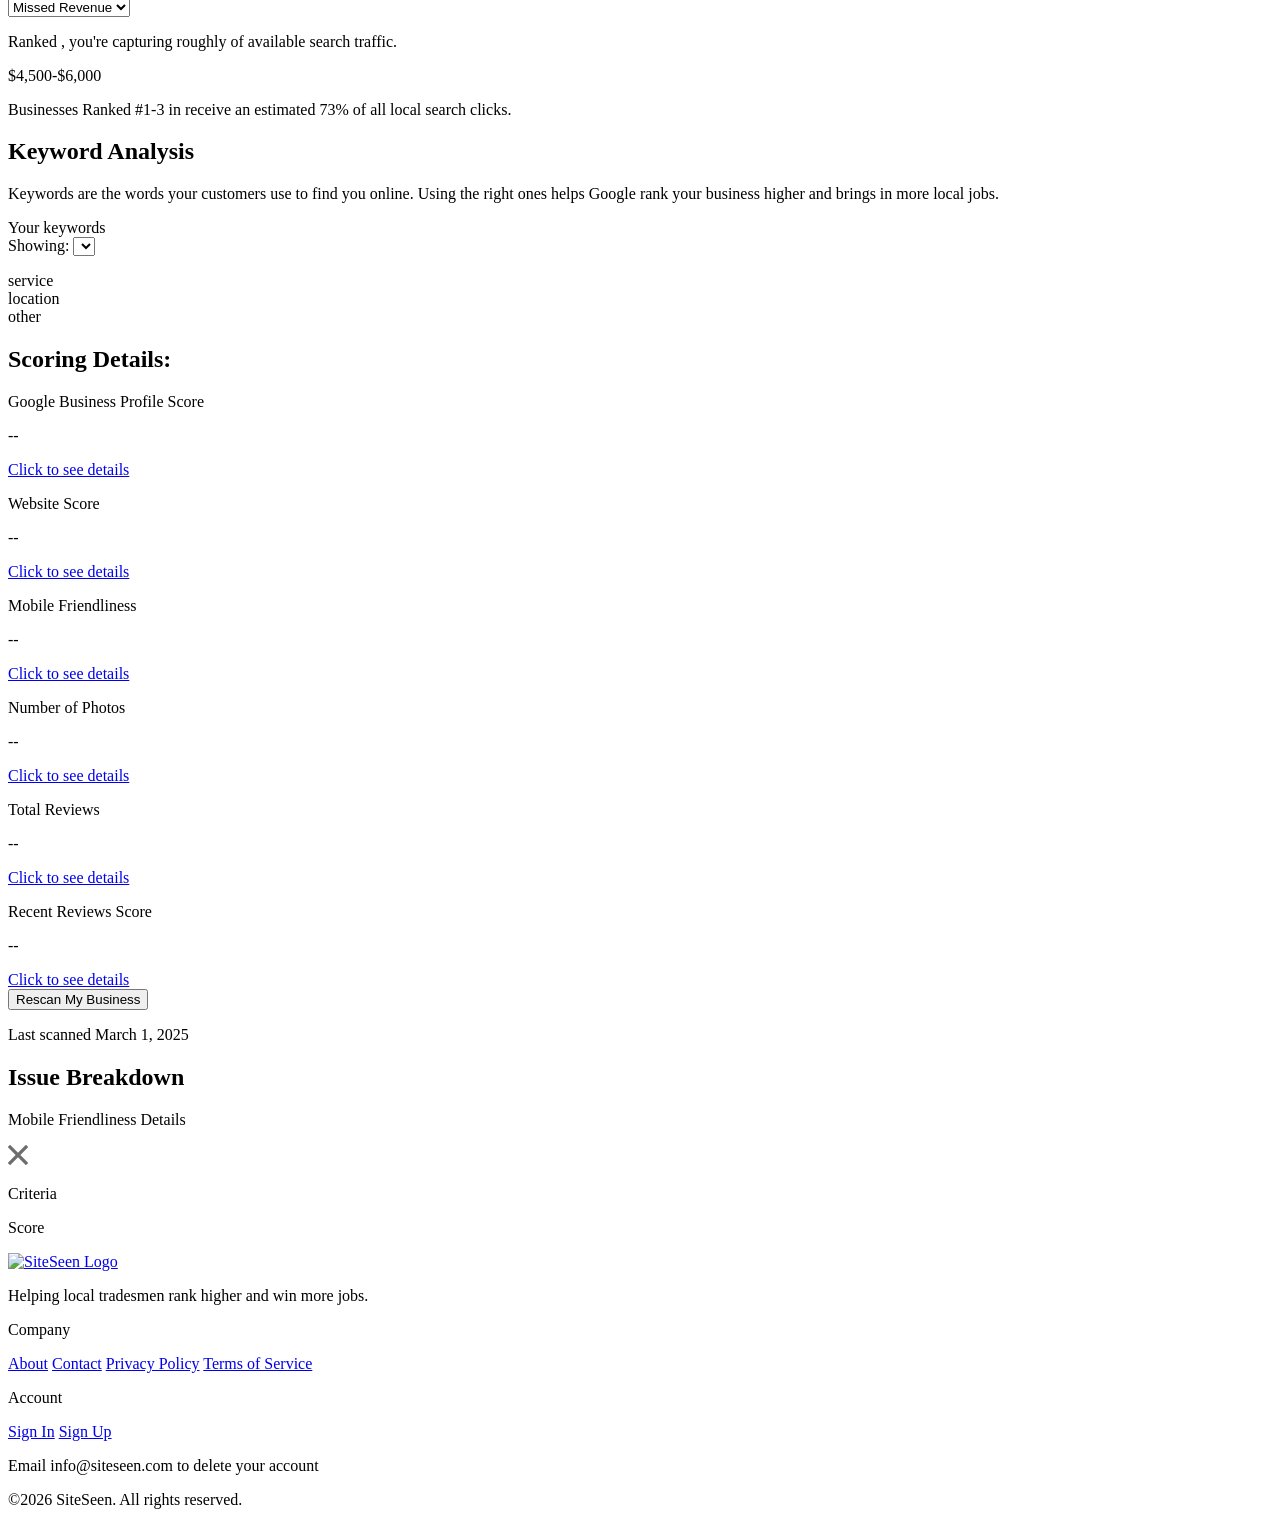
==== commit 779b6e61: "adding missing img and alt tag" ====
--- a/site/index.html
+++ b/site/index.html
@@ -378,7 +378,7 @@
                                 </div>
                                 <div class="about-item-content-holder">
                                     <div class="about-item-img img-wrapper">
-                                        <img id="about-item-img" src="/img/state-1/about/about-img1.png">
+                                        <img id="about-item-img" src="/img/state-1/about/about-img1.png" aria-hidden="true" alt="">
                                     </div>
                                     <p id="about-item-title" class="bold white-font">Spot what’s holding you back</p>
                                     <p id="about-item-desc" class="lg-xtra-font">We scan your website and Google Business Profile for common SEO problems—missing keywords, incomplete info, or broken sections that confuse Google. No guesswork, just a clear list of what to fix.</p>
@@ -397,7 +397,7 @@
                                 </p>
                             </div>
                             <div class="abt-grid-right img-wrapper">
-                                <img src="/img/abt-img.png">
+                                <img src="/img/state-1/about/about-overview-img.png" alt="Image of SiteSeen's dashboard showing how small business owners can get a free audit of ther business, as well as fix issues they're having.">
                             </div>
                         </div>
                         <div class="flex column content-container">
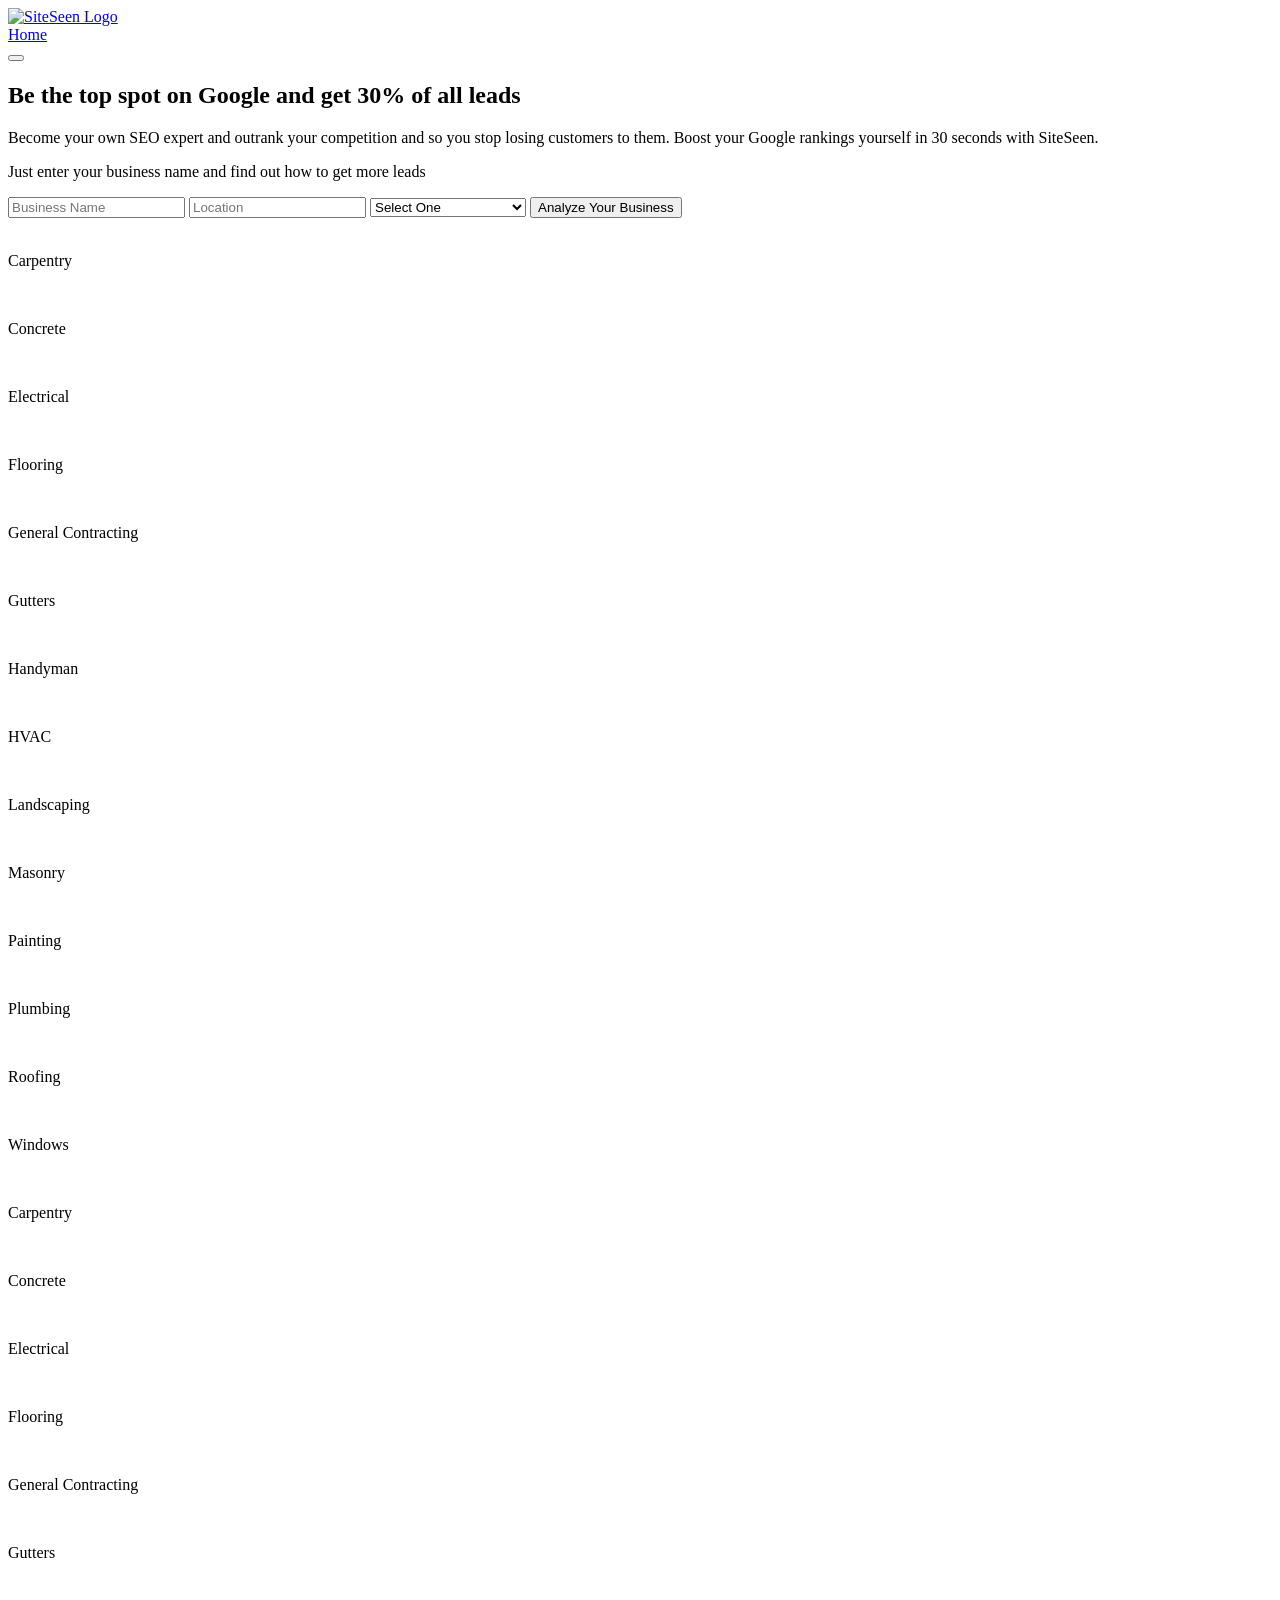
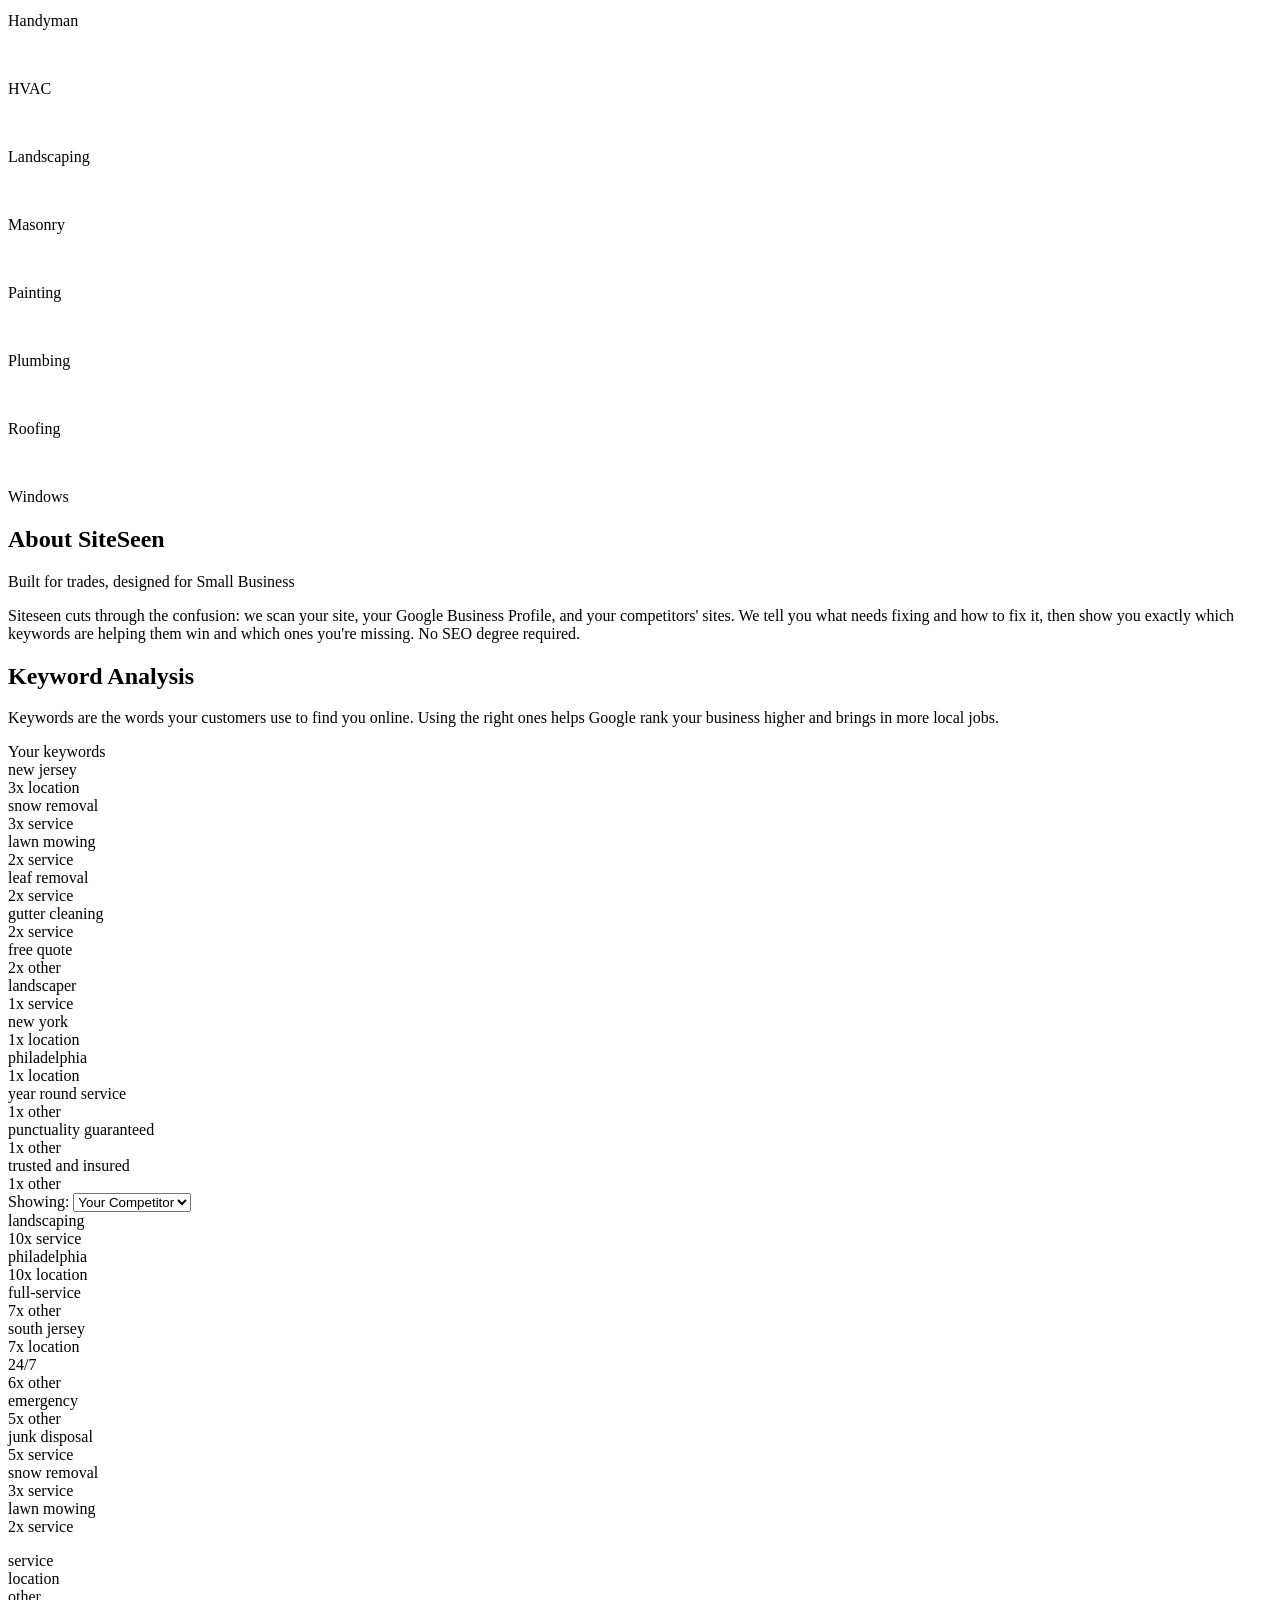
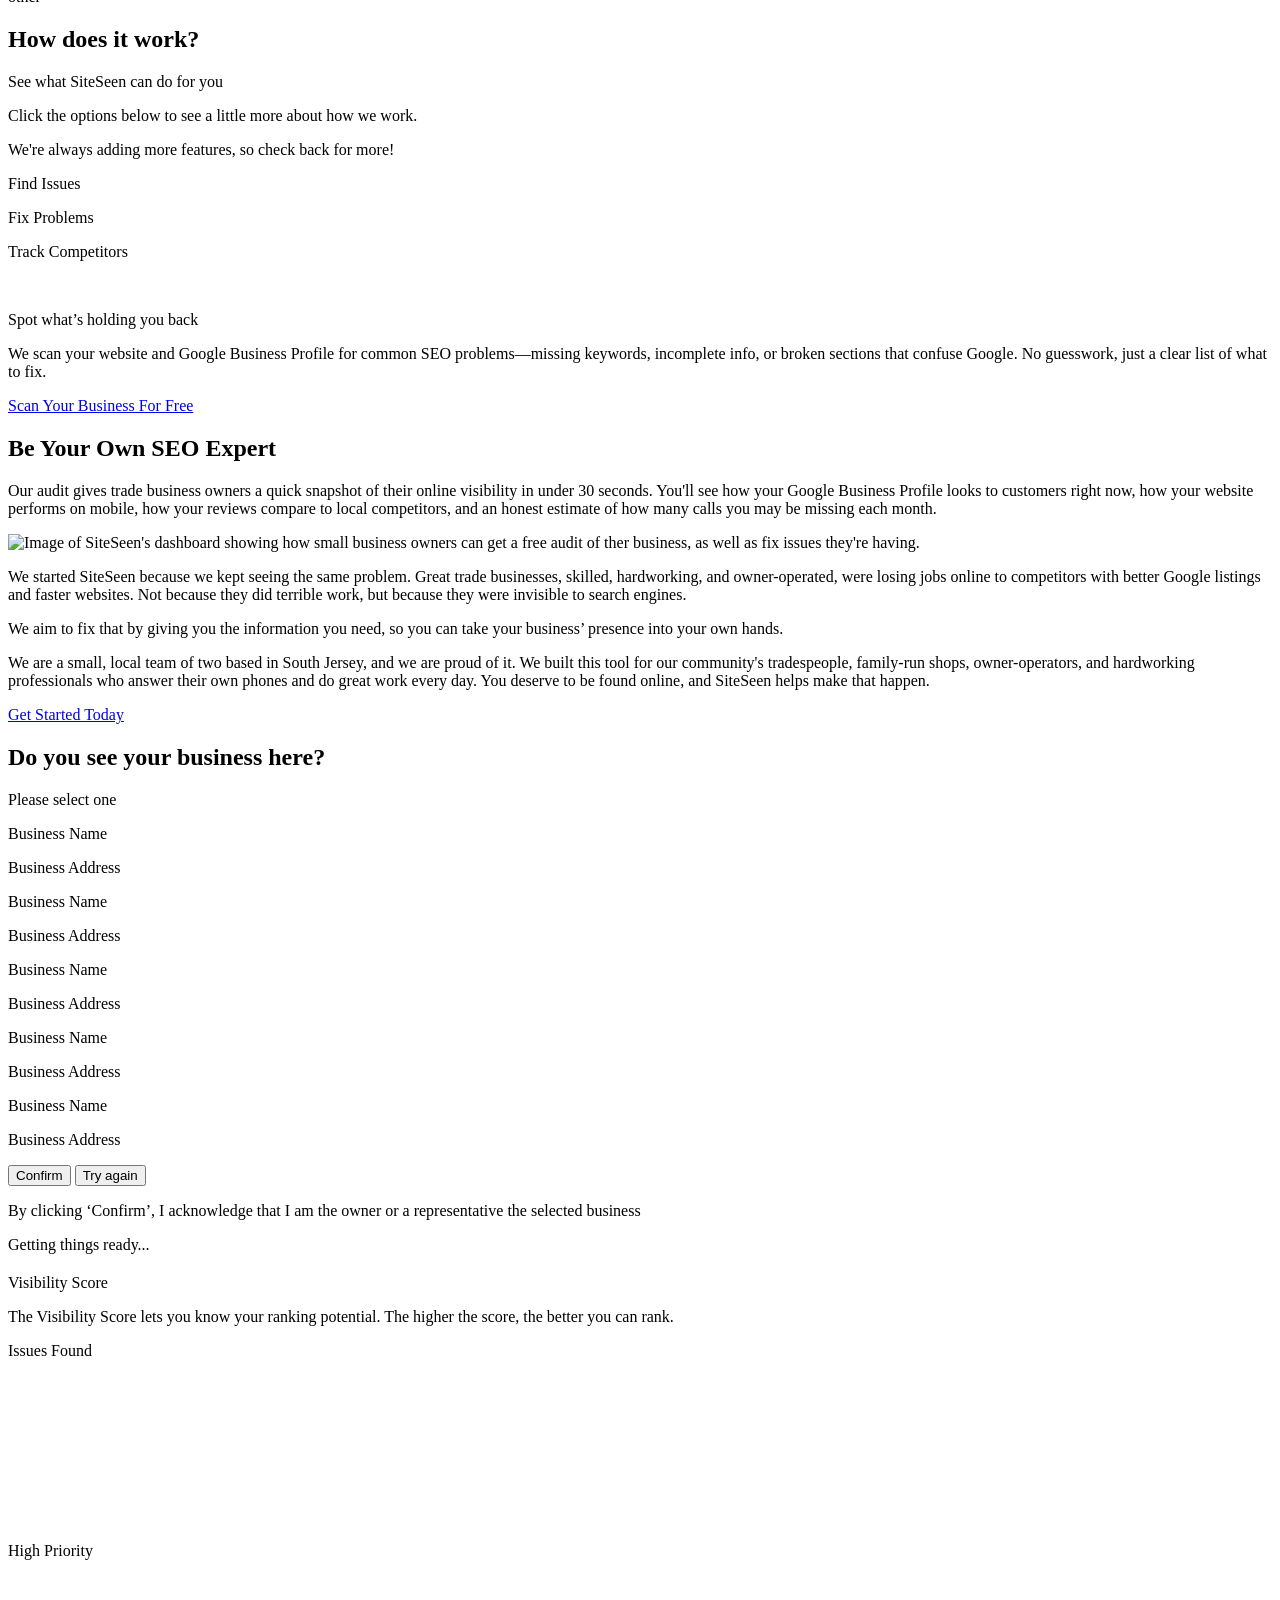
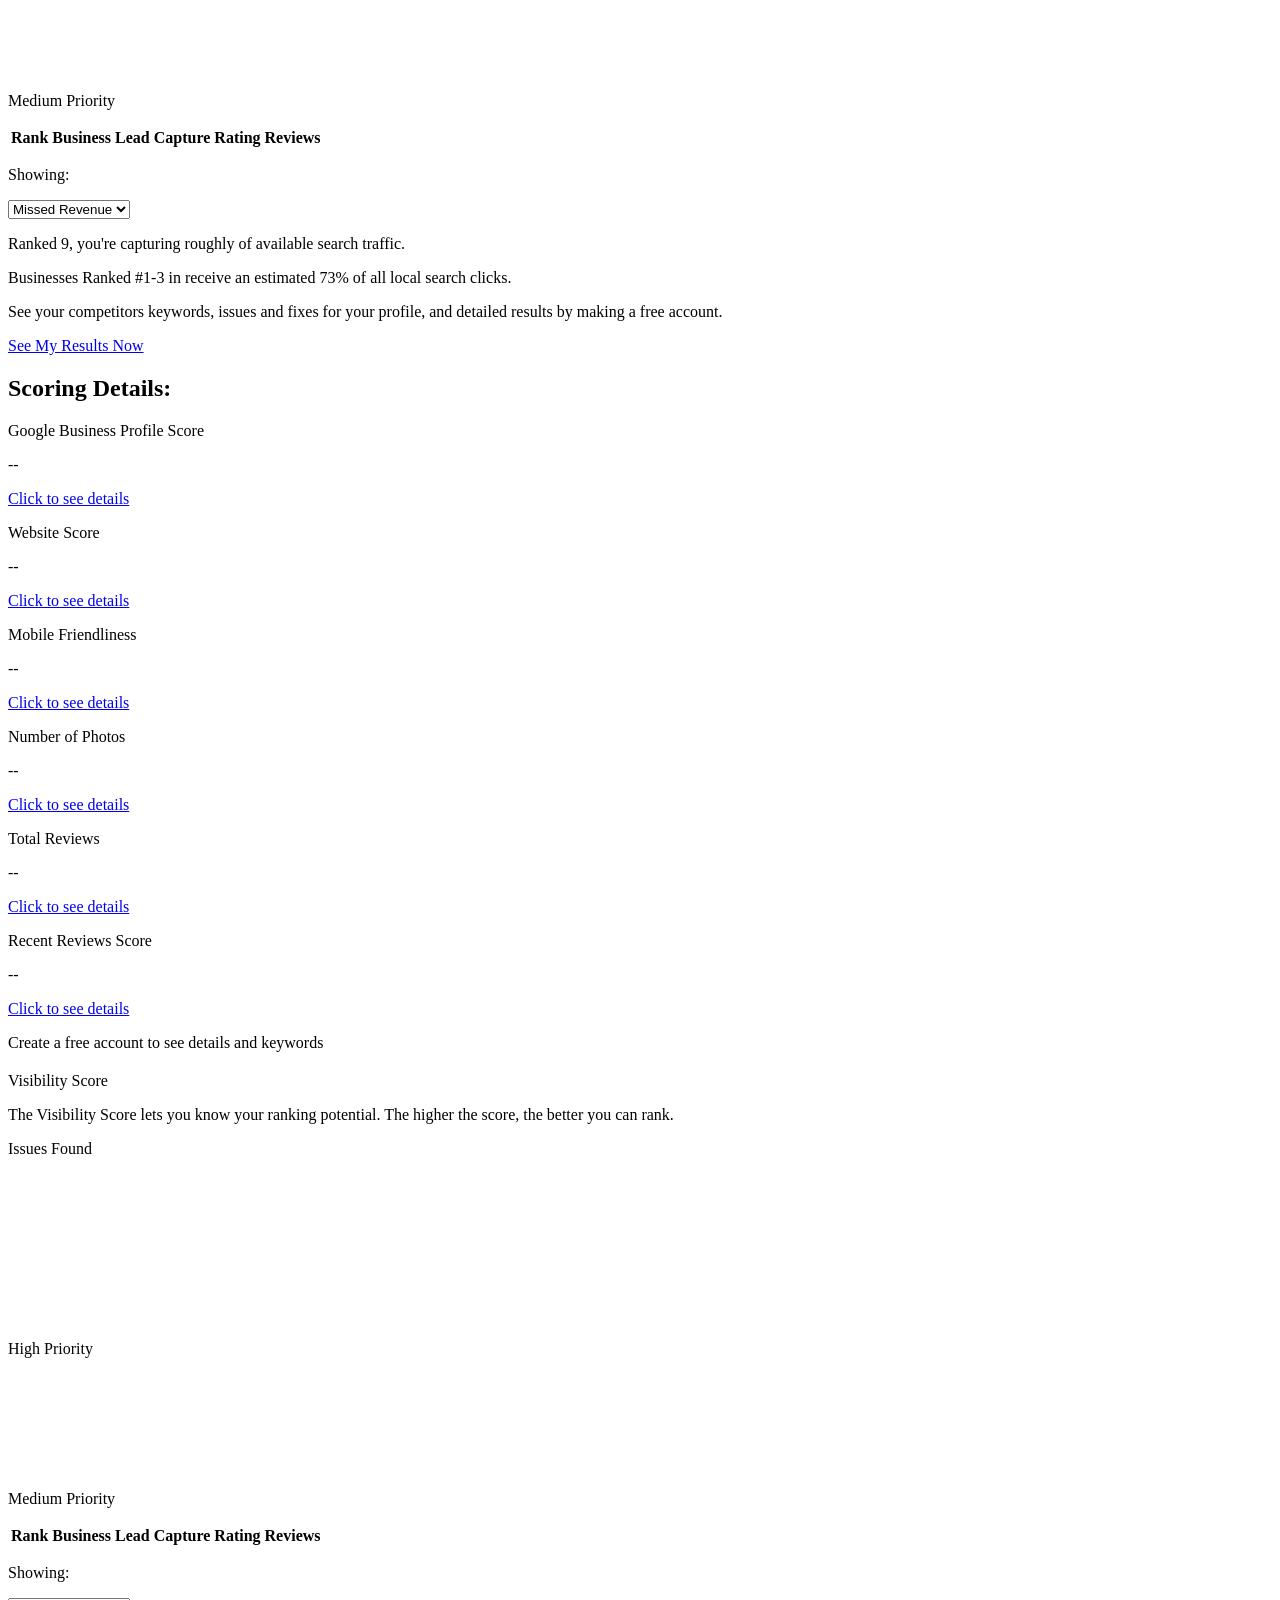
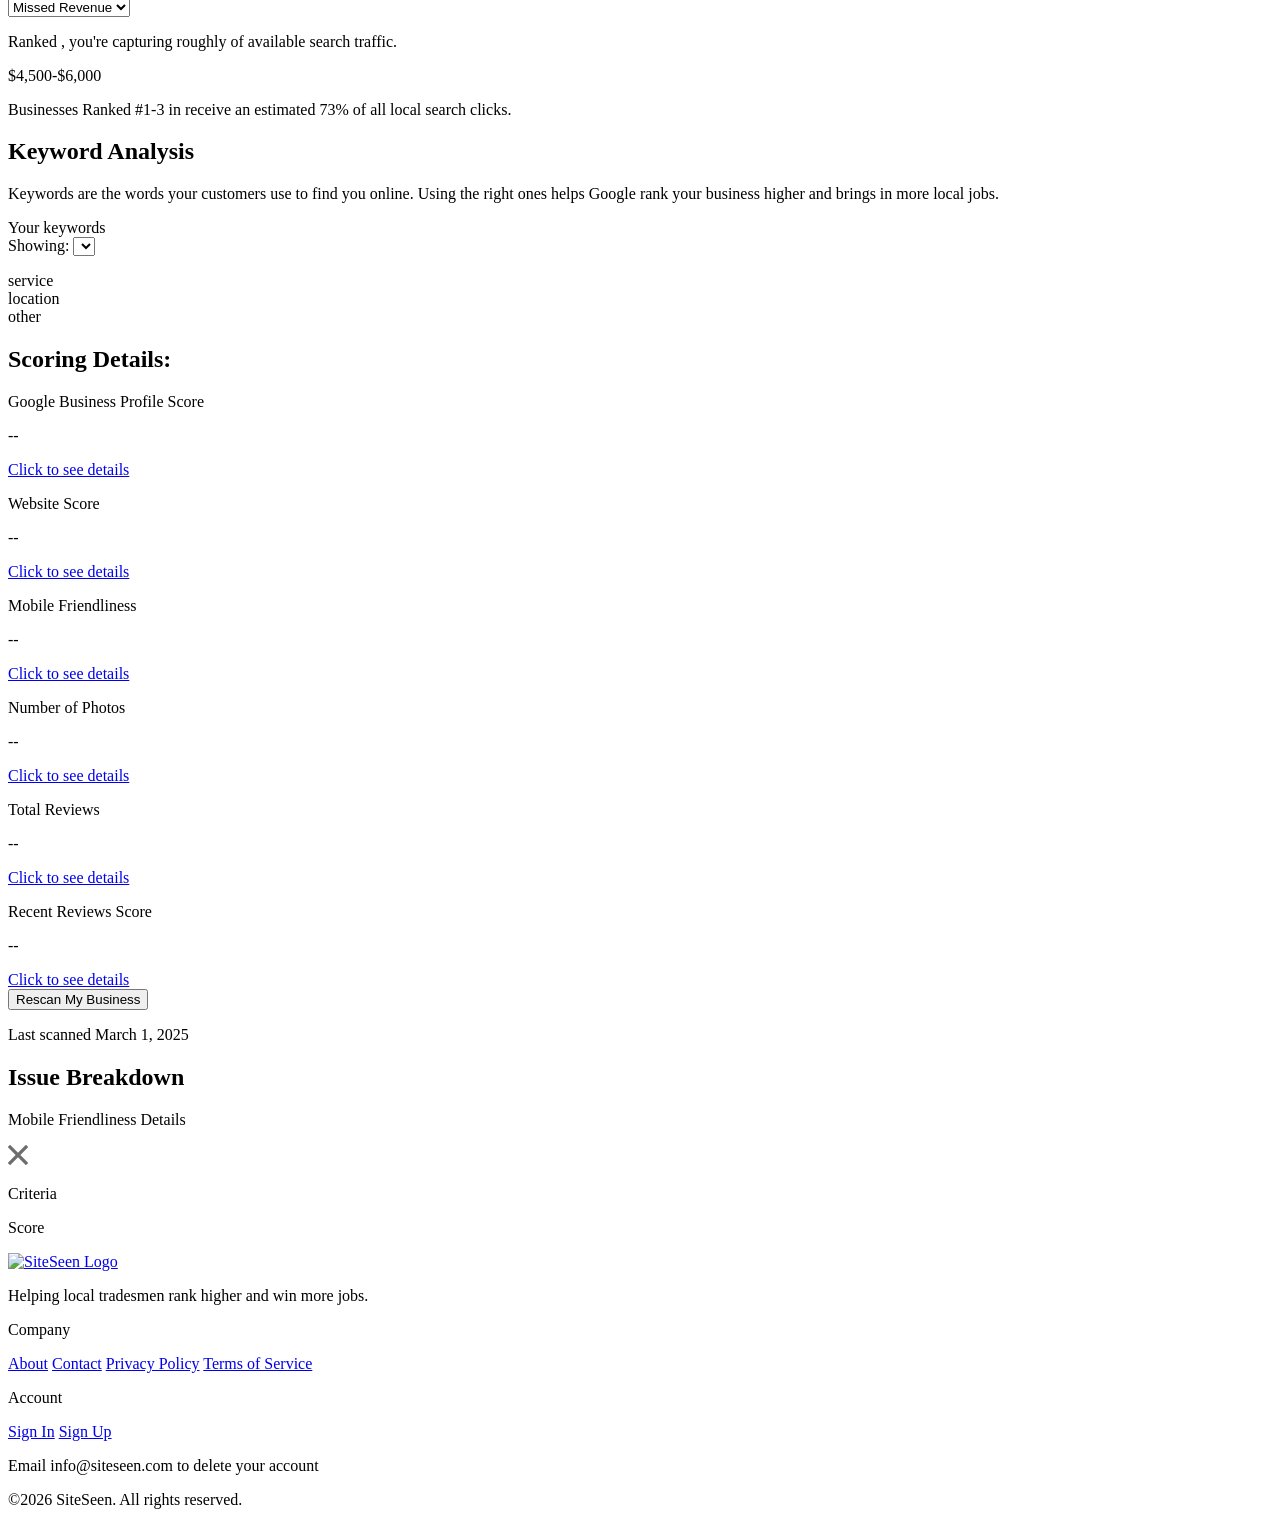
==== commit ab83ba0e: "last one i swear" ====
--- a/site/index.html
+++ b/site/index.html
@@ -55,8 +55,8 @@
         <div id="state-1-search">
             <section>
                 <div class="content-container landing-container">
-                    <h1 class="heading hero-heading centered auto-margin">Be the top spot on Google and get 30% of all leads</h1>
-                    <p class="med-scale dg-font centered landing-p auto-margin">Be your own SEO expert and outrank your competition so you stop losing customers to them. SiteSeen helps you rank higher in 30 seconds.</p>
+                    <h1 class="heading hero-heading centered auto-margin">Be the top spot on Google and get <span class="lp-highlight">30% of all leads</span></h1>
+                    <p class="med-scale dg-font centered landing-p auto-margin">Become your own SEO expert and outrank your competition and so you stop losing customers to them. Boost your Google rankings yourself in 30 seconds with SiteSeen.</p>
                     
                     <div class="form-holder">
                         <p class="lg-font form-text centered">Just enter your business name and find out how to get more leads</p>
@@ -397,7 +397,7 @@
                                 </p>
                             </div>
                             <div class="abt-grid-right img-wrapper">
-                                <img src="/img/state-1/about/about-overview-img.png" alt="Image of SiteSeen's dashboard showing how small business owners can get a free audit of ther business, as well as fix issues they're having.">
+                                <img src="/img/state-1/about/abt-overview-img.png" alt="Image of SiteSeen's dashboard showing how small business owners can get a free audit of ther business, as well as fix issues they're having.">
                             </div>
                         </div>
                         <div class="flex column content-container">
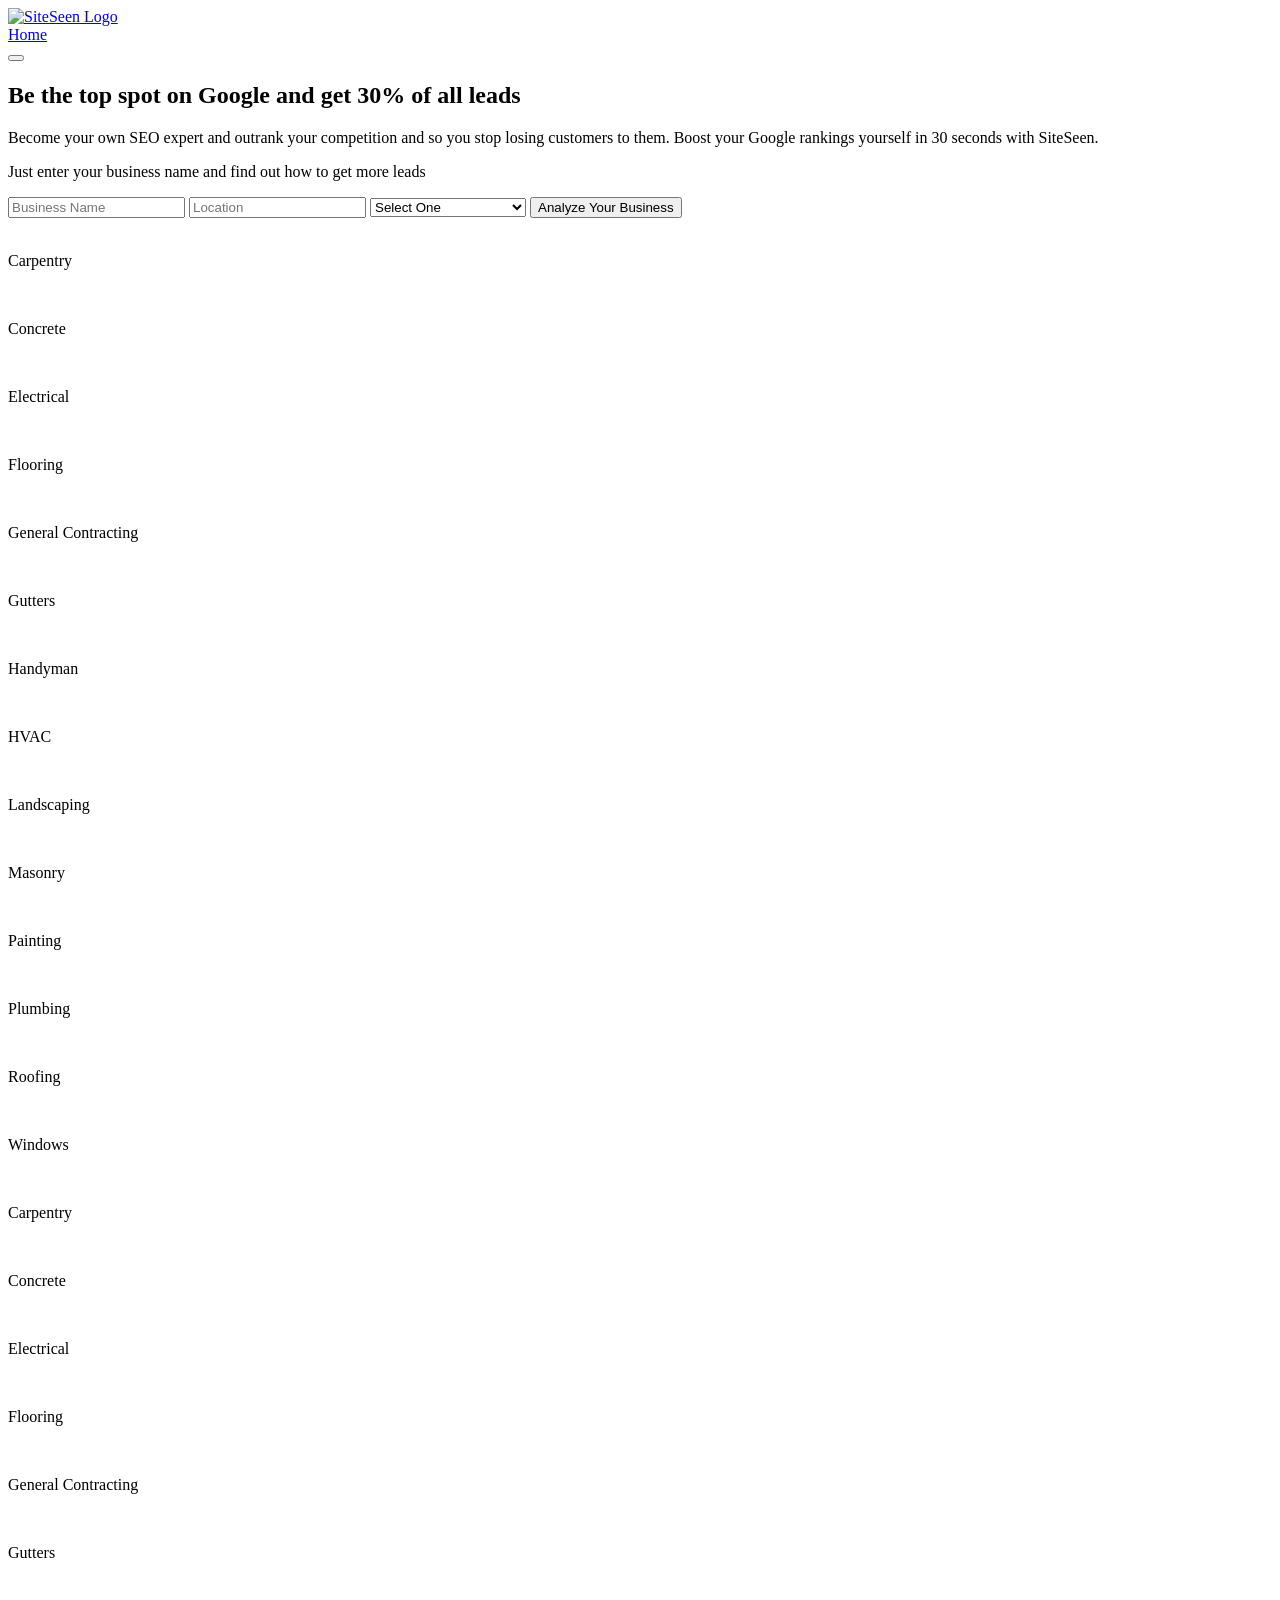
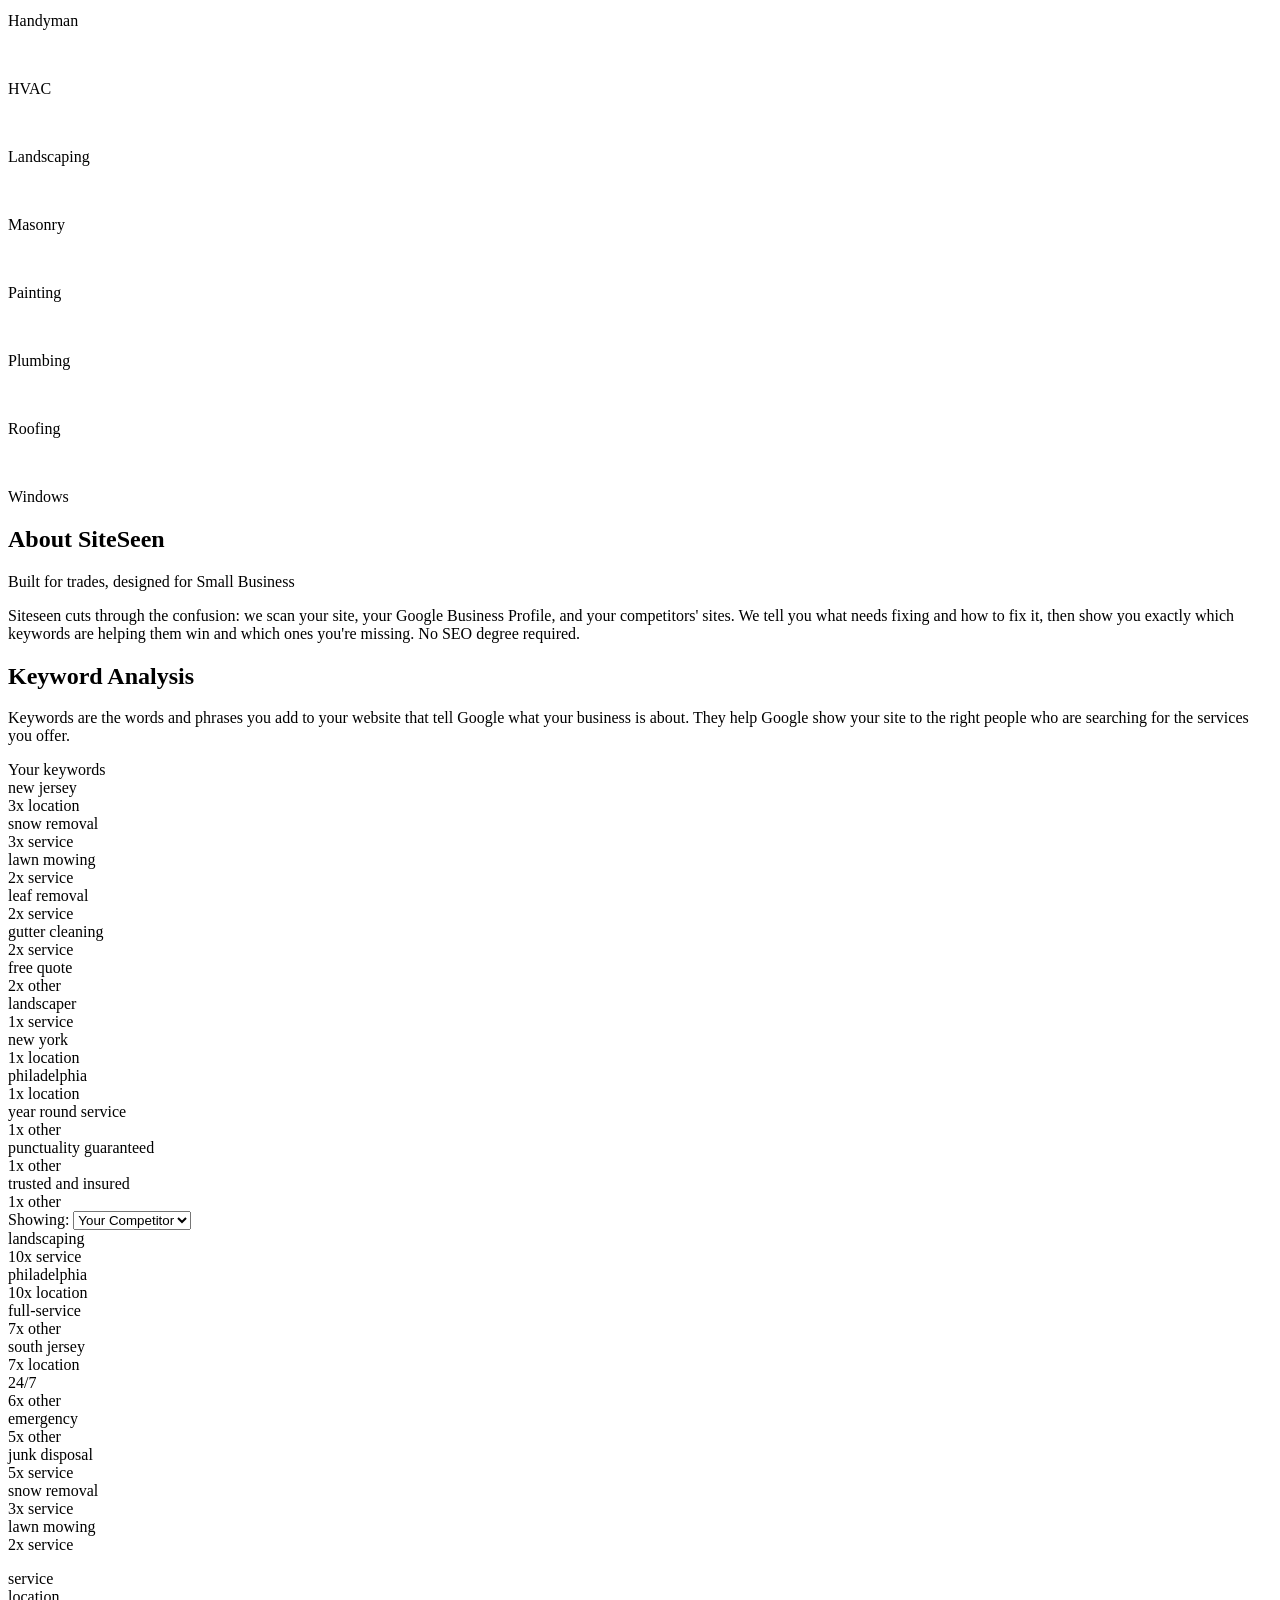
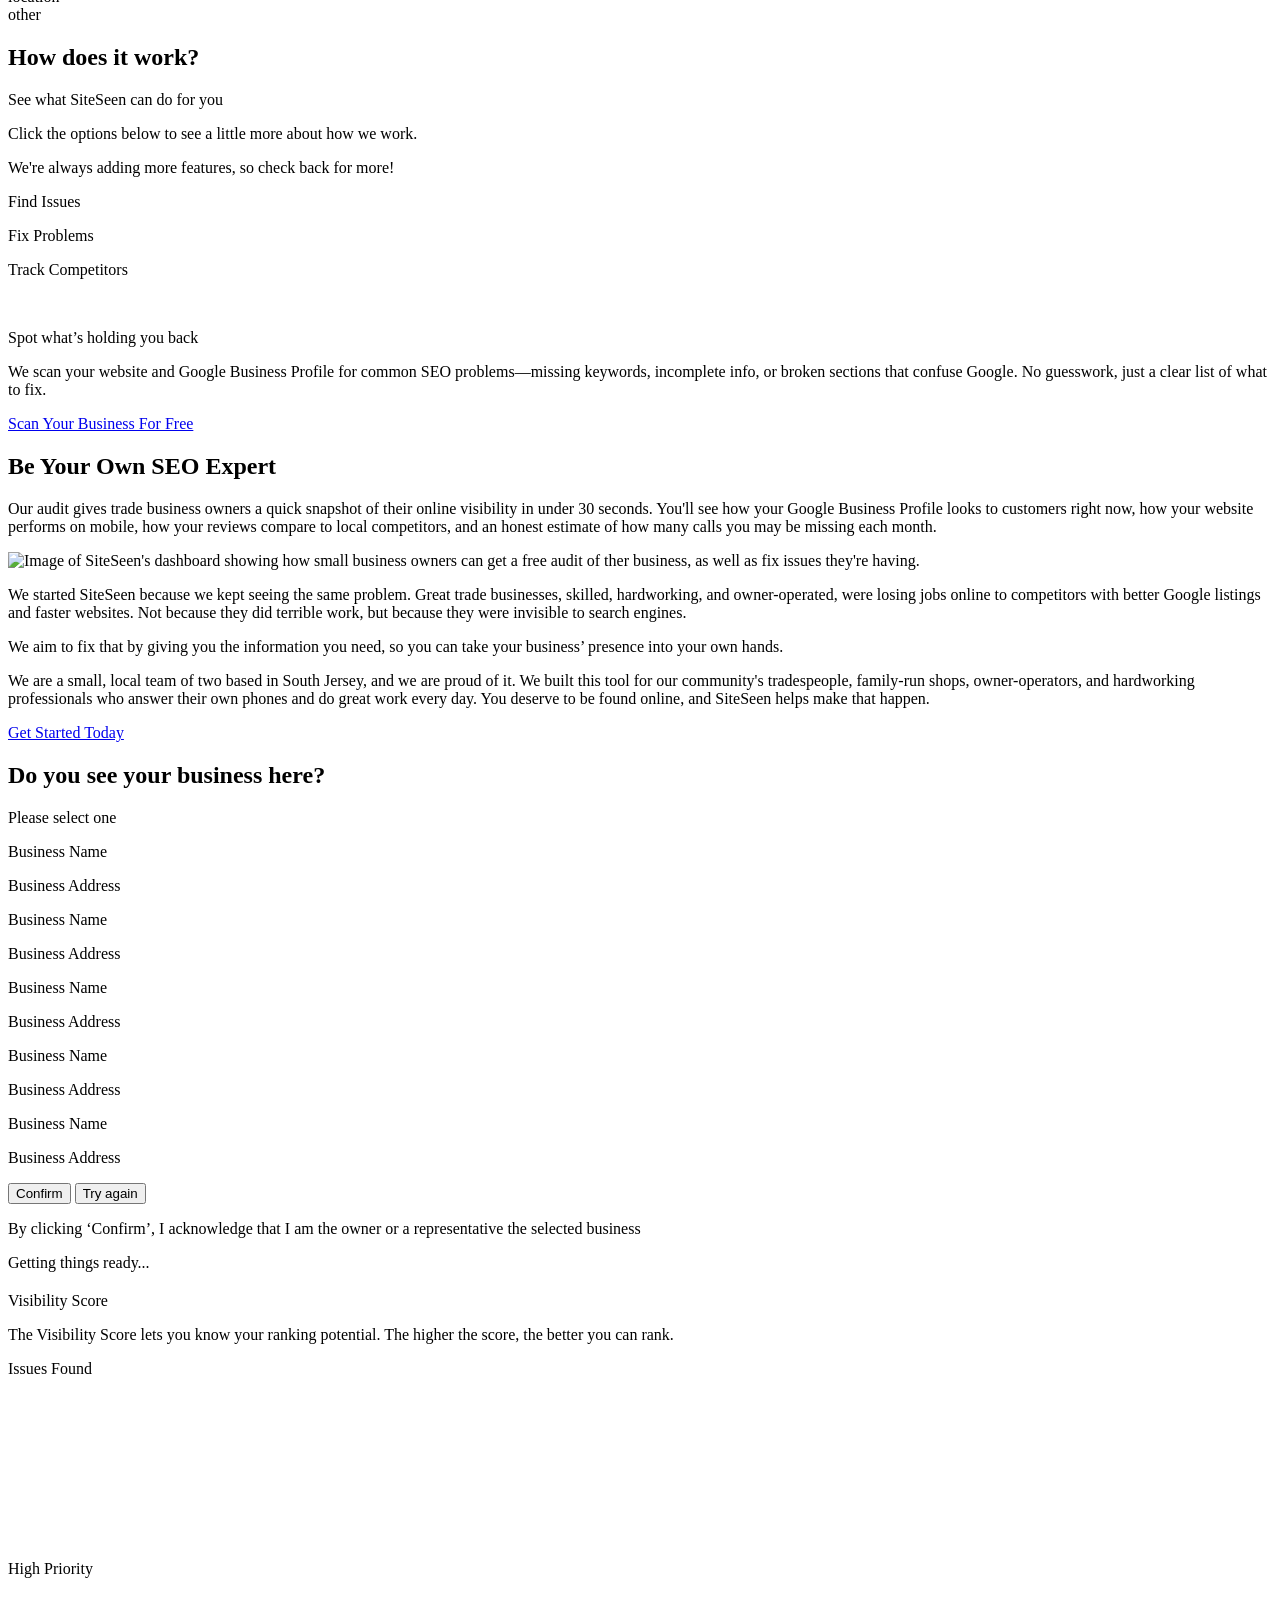
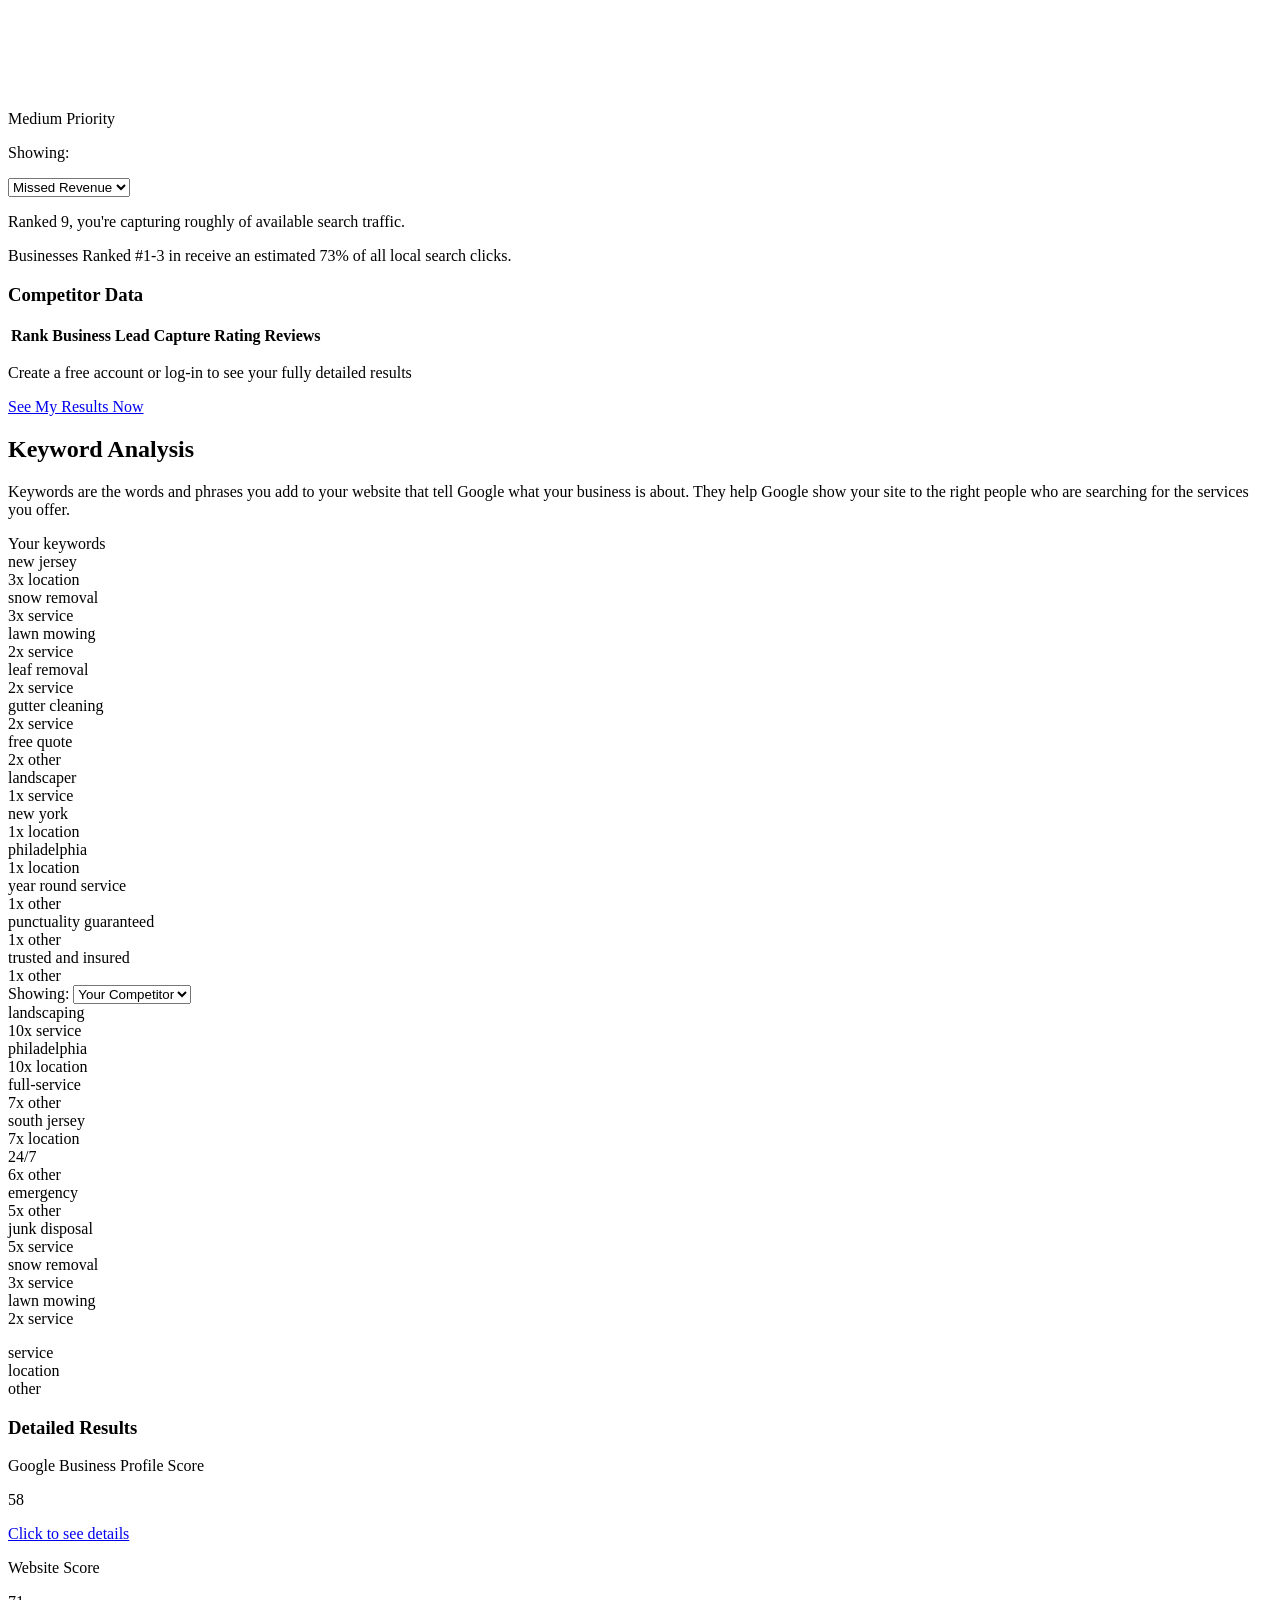
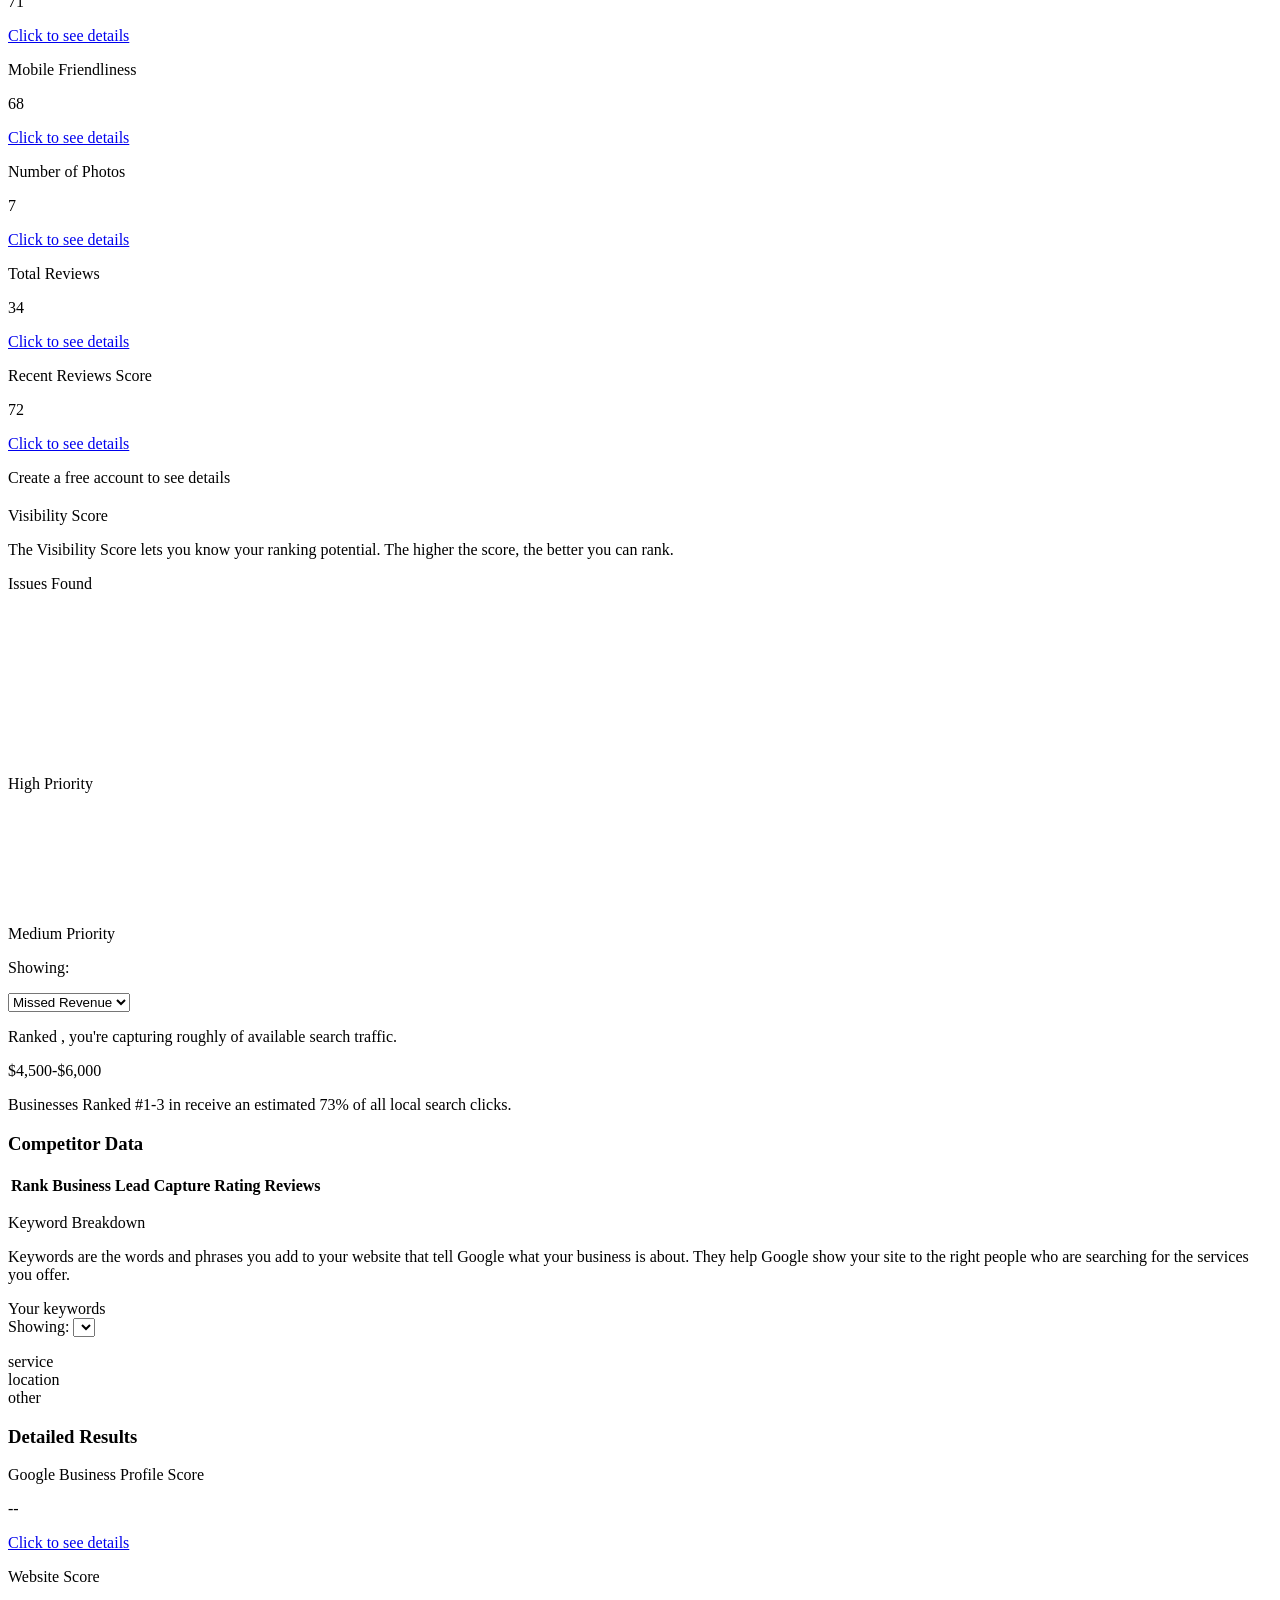
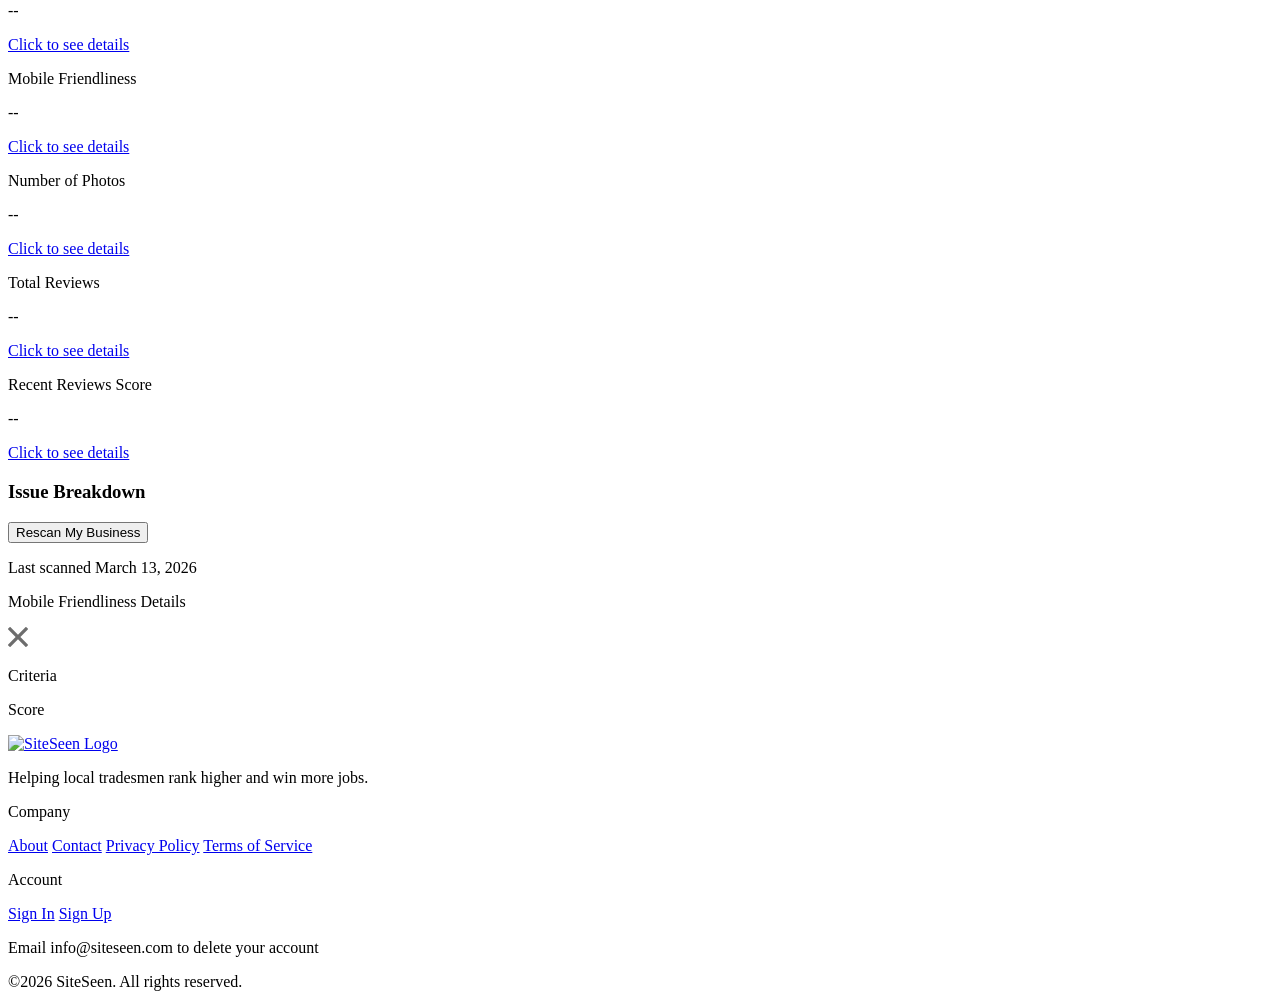
==== commit fe229e61: "dashboard redesign" ====
--- a/site/index.html
+++ b/site/index.html
@@ -145,15 +145,15 @@
 
                         <div class="about-content-holder">
                             <div class="keyword-section v-lp">
-                                <h2 class="heading-small dg-font bold dg-font">Keyword Analysis</h2>
-                                <p class="dash-subtext-font lg-font mb-md">Keywords are the words your customers use to find you online. Using the right ones helps Google rank your business higher and brings in more local jobs.</p>
+                                <h2 class="dg-font bold">Keyword Analysis</h2>
+                                <p class="dash-subtext-font lg-font mb-md">Keywords are the words and phrases you add to your website that tell Google what your business is about. They help Google show your site to the right people who are searching for the services you offer.</p>
                                 <div class="keyword-charts">
                             
                                     <div class="keyword-chart-panel">
                                         <div class="keyword-chart-header">
                                             <span class="keyword-chart-title">Your keywords</span>
                                         </div>
-                                        <div class="keyword-list" id="user-keyword-list">
+                                        <div class="keyword-list" id="user-keyword-list-about">
                                             <div class="keyword-row">
                                                 <span class="kw-term" title="south jersey">new jersey</span>
                                                 <div class="kw-bar-wrap">
@@ -267,9 +267,9 @@
                                     <div class="keyword-chart-panel">
                                         <div class="keyword-chart-header">
                                             <span class="keyword-chart-title">Showing:</span>
-                                            <select class="competitor-select" id="competitor-select"><option>Your Competitor</option></select>
-                                        </div>
-                                        <div class="keyword-list" id="competitor-keyword-list">
+                                            <select class="competitor-select" id="competitor-select-about"><option>Your Competitor</option></select>
+                                        </div>
+                                        <div class="keyword-list" id="competitor-keyword-list-about">
                                             <div class="keyword-row">
                                                 <span class="kw-term" title="jersey lawn care">landscaping</span>
                                                 <div class="kw-bar-wrap">
@@ -465,7 +465,7 @@
         <div id="state-4-guest">
             <section>
                 <div class="content-container cc-large">
-                    <h2 class="heading auto-margin dashboard-title"></h2>
+                    <h2 class="heading heading-small semi-bold auto-margin dg-font dashboard-title"></h2>
                     <div class="dashboard">
                         <div class="dashboard-top grid">
                             <div class="dashboard-left-panel">
@@ -497,10 +497,30 @@
                                     </div>
                                 </div>
                             </div>
-                        </div>
+
+                            <div class="dash-analysis-holder miss flex">
+                                <div class="missed-holder-heading flex">
+                                    <label for="missed-holder-select"><p class="heading heading-small bold dg-font dash-title-font centered">Showing:</p></label>
+                                    <select class="missed-holder-select">
+                                        <option selected value="missed-holder-rev">Missed Revenue</option>
+                                        <option value="missed-holder-calls">Missed Calls</option>
+                                    </select>
+                                </div>
+                                <div class="missed-holder missed-holder-calls">
+                                    <div><p class="heading heading-medium centered miss-call-number"></p></div>
+                                    <p class="lg-font dash-subtext-font">Ranked <span class="lead-capture-rank dash-subtext-font lg-font">9</span>, you're capturing roughly <span class="lead-capture-pct dash-subtext-font lg-font"></span> of available search traffic.</p>
+                                </div>
+                                <div class="missed-holder active missed-holder-rev">
+                                    <div><p class="heading heading-medium centered miss-rev-number"></p></div>
+                                    <p class="lg-font dash-subtext-font">Businesses Ranked #1-3 in <span class="dash-right-location dash-subtext-font lg-font"></span> receive an estimated 73% of all local search clicks.</p>
+                                </div>
+                            </div>
+                        </div>
+
                         <div class="dashboard-bottom-panel grid">
+                        <h3 class="heading heading-small dg-font mt-md mb-md">Competitor Data</h3>
                             <div class="dash-analysis-holder">
-                                <p class="heading heading-small bold dg-font dash-title-font mb-md search-query-display"></p>
+                                <p class="dg-font bold mb-md search-query-display"></p>
                                 <table class="competitor-table">
                                     <thead>
                                         <tr>
@@ -516,6 +536,315 @@
                                     </tbody>
                                 </table>
                             </div>
+                        </div>
+                    </div>
+                    <div class="auto-margin mt-lg">
+                        <p class="centered heading-small mb-md extra-bold">
+                            Create a free account or log-in to see your fully detailed results
+                        </p>
+                        <a href="/auth.html#signup" class="cta-btn btn-red auto-margin">See My Results Now</a>
+                    </div>
+                    <div style="position: relative">
+                        <div class="keyword-section v-lp">
+                            <h2 class="dg-font bold">Keyword Analysis</h2>
+                            <p class="dash-subtext-font lg-font mb-md">Keywords are the words and phrases you add to your website that tell Google what your business is about. They help Google show your site to the right people who are searching for the services you offer.</p>
+                            <div class="keyword-charts">
+                        
+                                <div class="keyword-chart-panel">
+                                    <div class="keyword-chart-header">
+                                        <span class="keyword-chart-title">Your keywords</span>
+                                    </div>
+                                    <div class="keyword-list" id="user-keyword-list-about">
+                                        <div class="keyword-row">
+                                            <span class="kw-term" title="south jersey">new jersey</span>
+                                            <div class="kw-bar-wrap">
+                                                <div class="kw-bar location" style="width:100%"></div>
+                                            </div>
+                                            <span class="kw-count">3x</span>
+                                            <span class="kw-badge location">location</span>
+                                        </div>
+                                    
+                                        <div class="keyword-row">
+                                            <span class="kw-term" title="snow removal">snow removal</span>
+                                            <div class="kw-bar-wrap">
+                                                <div class="kw-bar service" style="width:100%"></div>
+                                            </div>
+                                            <span class="kw-count">3x</span>
+                                            <span class="kw-badge service">service</span>
+                                        </div>
+                                    
+                                        <div class="keyword-row">
+                                            <span class="kw-term" title="lawn mowing">lawn mowing</span>
+                                            <div class="kw-bar-wrap">
+                                                <div class="kw-bar service" style="width:67%"></div>
+                                            </div>
+                                            <span class="kw-count">2x</span>
+                                            <span class="kw-badge service">service</span>
+                                        </div>
+                                    
+                                        <div class="keyword-row">
+                                            <span class="kw-term" title="leaf removal">leaf removal</span>
+                                            <div class="kw-bar-wrap">
+                                                <div class="kw-bar service" style="width:67%"></div>
+                                            </div>
+                                            <span class="kw-count">2x</span>
+                                            <span class="kw-badge service">service</span>
+                                        </div>
+                                    
+                                        <div class="keyword-row">
+                                            <span class="kw-term" title="gutter cleaning">gutter cleaning</span>
+                                            <div class="kw-bar-wrap">
+                                                <div class="kw-bar service" style="width:67%"></div>
+                                            </div>
+                                            <span class="kw-count">2x</span>
+                                            <span class="kw-badge service">service</span>
+                                        </div>
+                                    
+                                        <div class="keyword-row">
+                                            <span class="kw-term" title="free quote">free quote</span>
+                                            <div class="kw-bar-wrap">
+                                                <div class="kw-bar other" style="width:67%"></div>
+                                            </div>
+                                            <span class="kw-count">2x</span>
+                                            <span class="kw-badge other">other</span>
+                                        </div>
+                                    
+                                        <div class="keyword-row">
+                                            <span class="kw-term" title="landscaper">landscaper</span>
+                                            <div class="kw-bar-wrap">
+                                                <div class="kw-bar service" style="width:33%"></div>
+                                            </div>
+                                            <span class="kw-count">1x</span>
+                                            <span class="kw-badge service">service</span>
+                                        </div>
+                                    
+                                        <div class="keyword-row">
+                                            <span class="kw-term" title="vineland">new york</span>
+                                            <div class="kw-bar-wrap">
+                                                <div class="kw-bar location" style="width:33%"></div>
+                                            </div>
+                                            <span class="kw-count">1x</span>
+                                            <span class="kw-badge location">location</span>
+                                        </div>
+                                    
+                                        <div class="keyword-row">
+                                            <span class="kw-term" title="philadelphia">philadelphia</span>
+                                            <div class="kw-bar-wrap">
+                                                <div class="kw-bar location" style="width:33%"></div>
+                                            </div>
+                                            <span class="kw-count">1x</span>
+                                            <span class="kw-badge location">location</span>
+                                        </div>
+                                    
+                                        <div class="keyword-row">
+                                            <span class="kw-term" title="year round service">year round service</span>
+                                            <div class="kw-bar-wrap">
+                                                <div class="kw-bar other" style="width:33%"></div>
+                                            </div>
+                                            <span class="kw-count">1x</span>
+                                            <span class="kw-badge other">other</span>
+                                        </div>
+                                    
+                                        <div class="keyword-row">
+                                            <span class="kw-term" title="punctuality guaranteed">punctuality guaranteed</span>
+                                            <div class="kw-bar-wrap">
+                                                <div class="kw-bar other" style="width:33%"></div>
+                                            </div>
+                                            <span class="kw-count">1x</span>
+                                            <span class="kw-badge other">other</span>
+                                        </div>
+                                    
+                                        <div class="keyword-row">
+                                            <span class="kw-term" title="trusted and insured">trusted and insured</span>
+                                            <div class="kw-bar-wrap">
+                                                <div class="kw-bar other" style="width:33%"></div>
+                                            </div>
+                                            <span class="kw-count">1x</span>
+                                            <span class="kw-badge other">other</span>
+                                        </div>
+                                    </div>
+                                </div>
+                    
+                                <div class="keyword-chart-panel">
+                                    <div class="keyword-chart-header">
+                                        <span class="keyword-chart-title">Showing:</span>
+                                        <select class="competitor-select" id="competitor-select-about"><option>Your Competitor</option></select>
+                                    </div>
+                                    <div class="keyword-list" id="competitor-keyword-list-about">
+                                        <div class="keyword-row">
+                                            <span class="kw-term" title="jersey lawn care">landscaping</span>
+                                            <div class="kw-bar-wrap">
+                                                <div class="kw-bar service" style="width:100%"></div>
+                                            </div>
+                                            <span class="kw-count">10x</span>
+                                            <span class="kw-badge service">service</span>
+                                        </div>
+                                    
+                                        <div class="keyword-row">
+                                            <span class="kw-term" title="mount laurel">philadelphia</span>
+                                            <div class="kw-bar-wrap">
+                                                <div class="kw-bar location" style="width:100%"></div>
+                                            </div>
+                                            <span class="kw-count">10x</span>
+                                            <span class="kw-badge location">location</span>
+                                        </div>
+                                    
+                                        <div class="keyword-row">
+                                            <span class="kw-term" title="full-service">full-service</span>
+                                            <div class="kw-bar-wrap">
+                                                <div class="kw-bar other" style="width:70%"></div>
+                                            </div>
+                                            <span class="kw-count">7x</span>
+                                            <span class="kw-badge other">other</span>
+                                        </div>
+                                    
+                                        <div class="keyword-row">
+                                            <span class="kw-term" title="municipio de mount laurel">south jersey</span>
+                                            <div class="kw-bar-wrap">
+                                                <div class="kw-bar location" style="width:70%"></div>
+                                            </div>
+                                            <span class="kw-count">7x</span>
+                                            <span class="kw-badge location">location</span>
+                                        </div>
+                                    
+                                        <div class="keyword-row">
+                                            <span class="kw-term" title="me gusta">24/7</span>
+                                            <div class="kw-bar-wrap">
+                                                <div class="kw-bar other" style="width:60%"></div>
+                                            </div>
+                                            <span class="kw-count">6x</span>
+                                            <span class="kw-badge other">other</span>
+                                        </div>
+                                    
+                                        <div class="keyword-row">
+                                            <span class="kw-term" title="facebook">emergency</span>
+                                            <div class="kw-bar-wrap">
+                                                <div class="kw-bar other" style="width:50%"></div>
+                                            </div>
+                                            <span class="kw-count">5x</span>
+                                            <span class="kw-badge other">other</span>
+                                        </div>
+                                    
+                                        <div class="keyword-row">
+                                            <span class="kw-term" title="full-service landscaping company">junk disposal</span>
+                                            <div class="kw-bar-wrap">
+                                                <div class="kw-bar service" style="width:50%"></div>
+                                            </div>
+                                            <span class="kw-count">5x</span>
+                                            <span class="kw-badge service">service</span>
+                                        </div>
+
+                                        <div class="keyword-row">
+                                            <span class="kw-term" title="full-service landscaping company">snow removal</span>
+                                            <div class="kw-bar-wrap">
+                                                <div class="kw-bar service" style="width:30%"></div>
+                                            </div>
+                                            <span class="kw-count">3x</span>
+                                            <span class="kw-badge service">service</span>
+                                        </div>
+
+                                        <div class="keyword-row">
+                                            <span class="kw-term" title="full-service landscaping company">lawn mowing</span>
+                                            <div class="kw-bar-wrap">
+                                                <div class="kw-bar service" style="width:20%"></div>
+                                            </div>
+                                            <span class="kw-count">2x</span>
+                                            <span class="kw-badge service">service</span>
+                                        </div>
+                                    </div>
+                                </div>
+                    
+                            </div>
+                    
+                            <div class="kw-legend" style="margin-top:1rem;">
+                                <div class="legend-item"><div class="legend-dot" style="background:var(--kw-bar-service)"></div> service</div>
+                                <div class="legend-item"><div class="legend-dot" style="background:var(--kw-bar-location)"></div> location</div>
+                                <div class="legend-item"><div class="legend-dot" style="background:var(--kw-bar-other)"></div> other</div>
+                            </div>
+                        </div>    
+                        <div class="dash-result-breakdown mt-lg">
+                            <h3 class="heading heading-small dg-font">Detailed Results</h3>
+                            <div class="dash-health-grid-wrapper">
+                                <div class="dash-health-grid grid">
+                                    <div class="health-item">
+                                        <p class="extra-bold centered">Google Business Profile Score</p>
+                                        <p class="extra-bold heading-medium blue-font centered health-gbp-score">58</p>
+                                        <a href="#gbp-score">Click to see details</a>
+                                    </div>
+                                    <div class="health-item">
+                                        <p class="extra-bold centered">Website Score</p>
+                                        <p class="extra-bold heading-medium blue-font centered health-website-score">71</p>
+                                        <a href="#website-score">Click to see details</a>
+                                    </div>
+                                    <div class="health-item">
+                                        <p class="extra-bold centered">Mobile Friendliness</p>
+                                        <p class="extra-bold heading-medium blue-font centered health-mobile-score">68</p>
+                                        <a href="#mobile-scores">Click to see details</a>
+                                    </div>
+                                    <div class="health-item">
+                                        <p class="extra-bold centered">Number of Photos</p>
+                                        <p class="extra-bold heading-medium blue-font centered health-photo-count">7</p>
+                                        <a href="#gbp-pictures">Click to see details</a>
+                                    </div>
+                                    <div class="health-item">
+                                        <p class="extra-bold centered">Total Reviews</p>
+                                        <p class="extra-bold heading-medium blue-font centered health-review-count">34</p>
+                                        <a href="#reviews">Click to see details</a>
+                                    </div>
+                                    <div class="health-item">
+                                        <p class="extra-bold centered">Recent Reviews Score</p>
+                                        <p class="extra-bold heading-medium blue-font centered health-recency-score">72</p>
+                                        <a href="#recent-reviews">Click to see details</a>
+                                    </div>
+                                </div>
+                            </div>
+                        </div>
+                        <div class="health-grid-overlay">
+                            <div class="health-grid-overlay-inner">
+                                <p class="extra-bold blue-font centered">Create a free account to see details</p>
+                            </div>
+                        </div>
+                    </div>
+                </div>
+            </section>
+        </div>
+
+        <div id="state-5-dashboard">
+            <section>
+                <div class="content-container cc-large">
+                    <h2 class="heading heading-small semi-bold auto-margin dg-font dashboard-title"></h2>
+                    <div class="dashboard">
+                        <div class="dashboard-top grid">
+                            <div class="dashboard-left-panel">
+                                <div class="dash-analysis-holder">
+                                    <p class="heading heading-small bold dg-font dash-title-font dash-business-health-score">Visibility Score</p>
+                                    <div class="health-gauge">
+                                        
+                                    </div>
+                                    <p class="dash-subtext-font lg-font">The Visibility Score lets you know your ranking potential. The higher the score, the better you can rank.</p>
+                                </div>
+                            </div>
+
+                            <div class="dashboard-right-panel">
+                                <div class="dash-analysis-holder">
+                                    <p class="heading heading-small bold dg-font dash-title-font dash-crit-issues">Issues Found</p>
+                                    <div class="issues-chart">
+                                        <div class="chart-bar-wrapper">
+                                            <div class="chart-bar bar-high" data-count="3" style="height: 150px;">
+                                                <div class="chart-tooltip"></div>
+                                            </div>
+                                            <p class="chart-label">High Priority</p>
+                                        </div>
+                                        <div class="chart-bar-wrapper">
+                                            <div class="chart-bar bar-medium" data-count="2" style="height: 100px;">
+                                                <div class="chart-tooltip"></div>
+                                            </div>
+                                            <p class="chart-label">Medium Priority</p>
+                                        </div>
+                                    </div>
+                                </div>
+                            </div>
+
                             <div class="dash-analysis-holder miss flex">
                                 <div class="missed-holder-heading flex">
                                     <label for="missed-holder-select"><p class="heading heading-small bold dg-font dash-title-font centered">Showing:</p></label>
@@ -526,107 +855,19 @@
                                 </div>
                                 <div class="missed-holder missed-holder-calls">
                                     <div><p class="heading heading-medium centered miss-call-number"></p></div>
-                                    <p class="lg-font dash-subtext-font">Ranked <span class="lead-capture-rank dash-subtext-font lg-font">9</span>, you're capturing roughly <span class="lead-capture-pct dash-subtext-font lg-font"></span> of available search traffic.</p>
+                                    <p class="lg-font dash-subtext-font">Ranked <span class="lead-capture-rank lg-font dash-subtext-font"></span>, you're capturing roughly <span class="lead-capture-pct lg-font dash-subtext-font"></span> of available search traffic.</p>
                                 </div>
                                 <div class="missed-holder active missed-holder-rev">
-                                    <div><p class="heading heading-medium centered miss-rev-number"></p></div>
-                                    <p class="lg-font dash-subtext-font">Businesses Ranked #1-3 in <span class="dash-right-location dash-subtext-font lg-font"></span> receive an estimated 73% of all local search clicks.</p>
-                                </div>
-                            </div>
-                        </div>
-                    </div>
-                    <div class="auto-margin mt-lg">
-                        <p class="centered heading-small mb-md extra-bold">
-                            See your competitors keywords, issues and fixes for your profile, and detailed results by making a free account.
-                        </p>
-                        <a href="/auth.html#signup" class="cta-btn btn-red auto-margin">See My Results Now</a>
-                    </div>
-                    <div class="dash-result-breakdown mt-lg">
-                        <h2 class="heading-small dg-font bold blue-font">Scoring Details:</h2>
-                        <div class="dash-health-grid-wrapper">
-                            <div class="dash-health-grid grid">
-                                <div class="health-item">
-                                    <p class="heading heading-small bold dg-font dash-title-font centered">Google Business Profile Score</p>
-                                    <p class="extra-bold heading-medium blue-font centered health-gbp-score">--</p>
-                                    <a href="#gbp-score">Click to see details</a>
-                                </div>
-                                <div class="health-item">
-                                    <p class="heading heading-small bold dg-font dash-title-font centered">Website Score</p>
-                                    <p class="extra-bold heading-medium blue-font centered health-website-score">--</p>
-                                    <a href="#website-score">Click to see details</a>
-                                </div>
-                                <div class="health-item">
-                                    <p class="heading heading-small bold dg-font dash-title-font centered">Mobile Friendliness</p>
-                                    <p class="extra-bold heading-medium blue-font centered health-mobile-score">--</p>
-                                    <a href="#mobile-scores">Click to see details</a>
-                                </div>
-                                <div class="health-item">
-                                    <p class="heading heading-small bold dg-font dash-title-font centered">Number of Photos</p>
-                                    <p class="extra-bold heading-medium blue-font centered health-photo-count">--</p>
-                                    <a href="#gbp-pictures">Click to see details</a>
-                                </div>
-                                <div class="health-item">
-                                    <p class="heading heading-small bold dg-font dash-title-font centered">Total Reviews</p>
-                                    <p class="extra-bold heading-medium blue-font centered health-review-count">--</p>
-                                    <a href="#reviews">Click to see details</a>
-                                </div>
-                                <div class="health-item">
-                                    <p class="heading heading-small bold dg-font dash-title-font centered">Recent Reviews Score</p>
-                                    <p class="extra-bold heading-medium blue-font centered health-recency-score">--</p>
-                                    <a href="#recent-reviews">Click to see details</a>
-                                </div>
-                            </div>
-                            <div class="health-grid-overlay">
-                                <div class="health-grid-overlay-inner">
-                                    <p class="extra-bold blue-font centered">Create a free account to see details and keywords</p>
-                                </div>
-                            </div> 
-                        </div>
-                        
-                    </div>
-                </div>
-            </section>
-        </div>
-
-        <div id="state-5-dashboard">
-            <section>
-                <div class="content-container cc-large">
-                    <h2 class="heading auto-margin dg-font dashboard-title"></h2>
-                    <div class="dashboard">
-                        <div class="dashboard-top grid">
-                            <div class="dashboard-left-panel">
-                                <div class="dash-analysis-holder">
-                                    <p class="heading heading-small bold dg-font dash-title-font dash-business-health-score">Visibility Score</p>
-                                    <div class="health-gauge">
-                                        
-                                    </div>
-                                    <p class="dash-subtext-font lg-font">The Visibility Score lets you know your ranking potential. The higher the score, the better you can rank.</p>
-                                </div>
-                            </div>
-
-                            <div class="dashboard-right-panel">
-                                <div class="dash-analysis-holder">
-                                    <p class="heading heading-small bold dg-font dash-title-font dash-crit-issues">Issues Found</p>
-                                    <div class="issues-chart">
-                                        <div class="chart-bar-wrapper">
-                                            <div class="chart-bar bar-high" data-count="3" style="height: 150px;">
-                                                <div class="chart-tooltip"></div>
-                                            </div>
-                                            <p class="chart-label">High Priority</p>
-                                        </div>
-                                        <div class="chart-bar-wrapper">
-                                            <div class="chart-bar bar-medium" data-count="2" style="height: 100px;">
-                                                <div class="chart-tooltip"></div>
-                                            </div>
-                                            <p class="chart-label">Medium Priority</p>
-                                        </div>
-                                    </div>
-                                </div>
-                            </div>
-                        </div>
+                                    <div><p class="heading heading-medium centered miss-rev-number">$4,500-$6,000</p></div>
+                                    <p class="dash-subtext-font lg-font">Businesses Ranked #1-3 in <span class="dash-right-location dash-subtext-font lg-font"></span> receive an estimated 73% of all local search clicks.</p>
+                                </div>
+                            </div>
+                        </div>
+
                         <div class="dashboard-bottom-panel grid">
+                        <h3 class="heading heading-small dg-font mt-md mb-md">Competitor Data</h3>
                             <div class="dash-analysis-holder">
-                                <p class="heading heading-small bold dg-font dash-title-font mb-md search-query-display"></p>
+                                <p class="dg-font bold mb-md search-query-display"></p>
                                 <table class="competitor-table">
                                     <thead>
                                         <tr>
@@ -642,28 +883,11 @@
                                     </tbody>
                                 </table>
                             </div>
-                            <div class="dash-analysis-holder miss flex">
-                                <div class="missed-holder-heading flex">
-                                    <label for="missed-holder-select"><p class="heading heading-small bold dg-font dash-title-font centered">Showing:</p></label>
-                                    <select class="missed-holder-select">
-                                        <option selected value="missed-holder-rev">Missed Revenue</option>
-                                        <option value="missed-holder-calls">Missed Calls</option>
-                                    </select>
-                                </div>
-                                <div class="missed-holder missed-holder-calls">
-                                    <div><p class="heading heading-medium centered miss-call-number"></p></div>
-                                    <p class="lg-font dash-subtext-font">Ranked <span class="lead-capture-rank lg-font dash-subtext-font"></span>, you're capturing roughly <span class="lead-capture-pct lg-font dash-subtext-font"></span> of available search traffic.</p>
-                                </div>
-                                <div class="missed-holder active missed-holder-rev">
-                                    <div><p class="heading heading-medium centered miss-rev-number">$4,500-$6,000</p></div>
-                                    <p class="dash-subtext-font lg-font">Businesses Ranked #1-3 in <span class="dash-right-location dash-subtext-font lg-font"></span> receive an estimated 73% of all local search clicks.</p>
-                                </div>
-                            </div>
                         </div>
                     </div>
                     <div class="keyword-section">
-                        <h2 class="heading-small dg-font bold dg-font">Keyword Analysis</h2>
-                        <p class="dash-subtext-font lg-font mb-md">Keywords are the words your customers use to find you online. Using the right ones helps Google rank your business higher and brings in more local jobs.</p>
+                        <p class="dg-font bold">Keyword Breakdown</p>
+                        <p class="dash-subtext-font lg-font mb-md">Keywords are the words and phrases you add to your website that tell Google what your business is about. They help Google show your site to the right people who are searching for the services you offer.</p>
                     
                         <div class="keyword-charts">
                     
@@ -692,55 +916,57 @@
                     </div>
 
                     <div class="dash-result-breakdown">
-                        <h2 class="heading-small dg-font bold dg-font">Scoring Details:</h2>
+                        <h3 class="heading heading-small dg-font mt-lg mb-md">Detailed Results</h3>
                         <div class="dash-health-grid grid">
                             <div class="health-item">
-                                <p class="heading heading-small bold dg-font dash-title-font centered">Google Business Profile Score</p>
+                                <p class="mg-font bold dash-title-font centered">Google Business Profile Score</p>
                                 <p class="semi-bold heading-medium blue-font centered health-gbp-score">--</p>
                                 <a class="health-details-link" href="#gbp-score" data-category="gbp-score">Click to see details</a>
                             </div>
                             <div class="health-item">
-                                <p class="heading heading-small bold dg-font dash-title-font centered">Website Score</p>
+                                <p class="mg-font bold dash-title-font centered">Website Score</p>
                                 <p class="semi-bold heading-medium blue-font centered health-website-score">--</p>
                                 <a class="health-details-link" href="#website-score" data-category="website-score">Click to see details</a>
                             </div>
                             <div class="health-item">
-                                <p class="heading heading-small bold dg-font dash-title-font centered">Mobile Friendliness</p>
+                                <p class="mg-font bold dash-title-font centered">Mobile Friendliness</p>
                                 <p class="semi-bold heading-medium blue-font centered health-mobile-score">--</p>
                                 <a class="health-details-link" href="#mobile-scores" data-category="mobile-score">Click to see details</a>
                             </div>
                             <div class="health-item">
-                                <p class="heading heading-small bold dg-font dash-title-font centered">Number of Photos</p>
+                                <p class="mg-font bold dash-title-font centered">Number of Photos</p>
                                 <p class="semi-bold heading-medium blue-font centered health-photo-count">--</p>
                                 <a class="health-details-link" href="#gbp-pictures" data-category="photos">Click to see details</a>
                             </div>
                             <div class="health-item">
-                                <p class="heading heading-small bold dg-font dash-title-font centered">Total Reviews</p>
+                                <p class="mg-font bold dash-title-font centered">Total Reviews</p>
                                 <p class="semi-bold heading-medium blue-font centered health-review-count">--</p>
                                 <a class="health-details-link" href="#reviews" data-category="total-reviews">Click to see details</a>
                             </div>
                             <div class="health-item">
-                                <p class="heading heading-small bold dg-font dash-title-font centered">Recent Reviews Score</p>
+                                <p class="mg-font bold dash-title-font centered">Recent Reviews Score</p>
                                 <p class="semi-bold heading-medium blue-font centered health-recency-score">--</p>
                                 <a class="health-details-link" href="#recent-reviews" data-category="recent-reviews">Click to see details</a>
                             </div>
                         </div>
-                    </div>
-                    <div class="rescan-holder centered mt-md">
-                        <button type="button" class="cta-btn btn-red auto-margin" id="btn-rescan">Rescan My Business</button>
-                        <p class="lg-font centered mt-sm" id="rescan-note" hidden>Next scan available in X days</p>
-                        <p class="lg-font centered mt-sm" id="last-scanned">Last scanned March 1, 2025</p>
                     </div>
                 </div>
             </section>
             <section class="issue-track-section mt-lg">
                 <div class="content-container issue-container">
-                    <h2 class="heading heading-medium dg-font centered">Issue Breakdown</h2>
+                    <h3 class="heading heading-small dg-font">Issue Breakdown</h3>
                     <div class="issue-tracker">
                         
                     </div>
                 </div>
             </section>
+            <div class="content-container">
+                <div class="rescan-holder centered mt-md">
+                    <button type="button" class="cta-btn btn-red auto-margin" id="btn-rescan">Rescan My Business</button>
+                    <p class="lg-font centered mt-sm" id="rescan-note" hidden>Next scan available in 3 days</p>
+                    <p class="lg-font centered mt-sm" id="last-scanned">Last scanned March 13, 2026</p>
+                </div>
+            </div>
             <div class="modal">
                 <div class="modal-holder">
                     <div class="modal-top">
